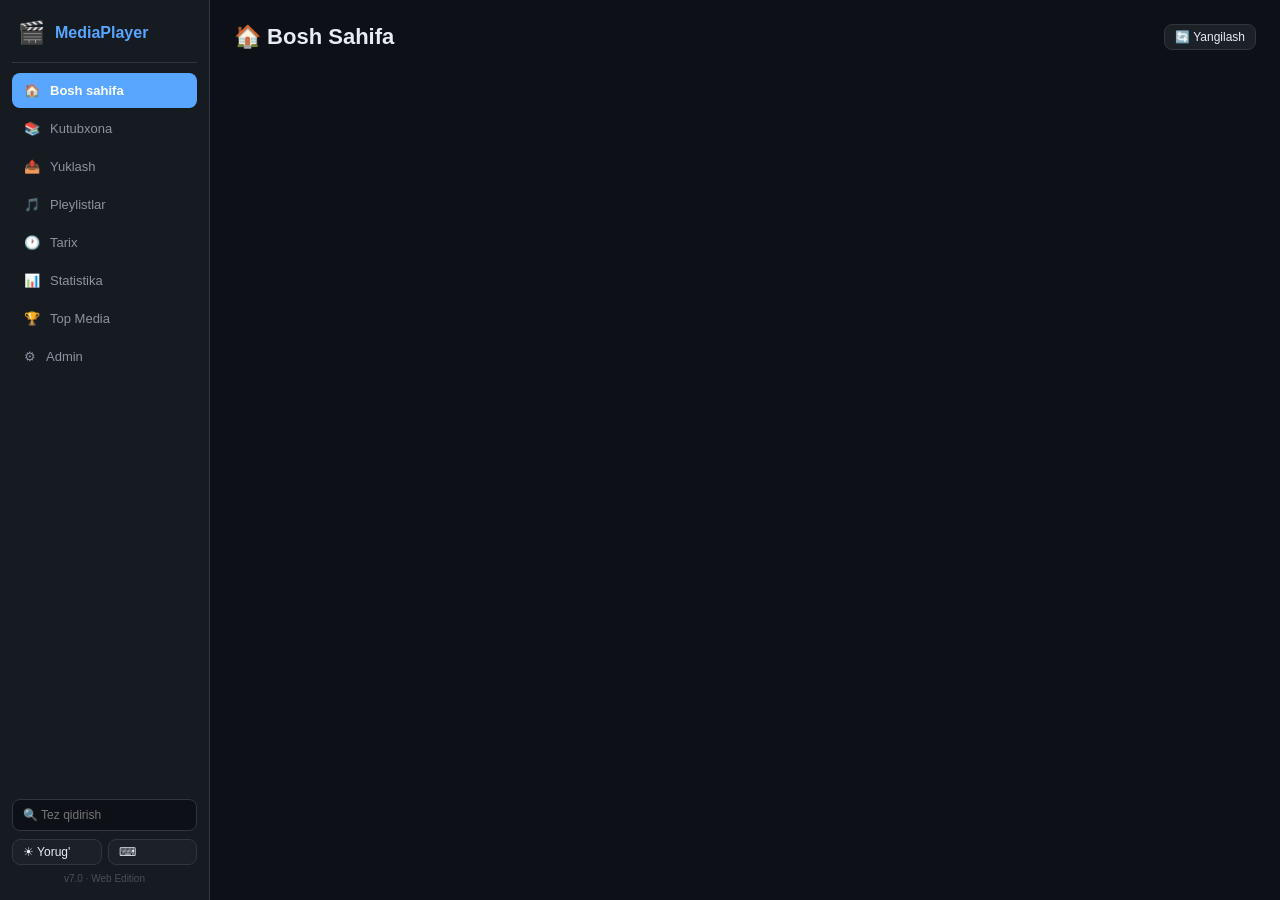
==== templates/index.html @ e61d44a0 "feat: Media Player Pro v7.0 — 10 ta yangi funksiya 1. Picture-in-Picture (PiP) rejimi    - Video kic" ====
<!DOCTYPE html>
<html lang="uz" data-theme="dark">
<head>
<meta charset="UTF-8">
<meta name="viewport" content="width=device-width, initial-scale=1.0">
<title>🎬 Media Player Pro v7.0</title>
<link rel="stylesheet" href="/static/css/style.css">
<script src="https://cdn.jsdelivr.net/npm/chart.js@4.4.0/dist/chart.umd.min.js"></script>
</head>
<body>
<div id="app">

  <!-- ═══ SIDEBAR ═══════════════════════════ -->
  <aside class="sidebar" id="sidebar">
    <div class="sidebar-logo">
      <span class="logo-icon">🎬</span>
      <span class="logo-text">MediaPlayer</span>
    </div>
    <div class="sidebar-sep"></div>
    <nav class="sidebar-nav">
      <button class="nav-btn active" data-page="home">🏠<span>Bosh sahifa</span></button>
      <button class="nav-btn" data-page="library">📚<span>Kutubxona</span></button>
      <button class="nav-btn" data-page="upload">📤<span>Yuklash</span></button>
      <button class="nav-btn" data-page="playlists">🎵<span>Pleylistlar</span></button>
      <button class="nav-btn" data-page="history">🕐<span>Tarix</span></button>
      <button class="nav-btn" data-page="stats">📊<span>Statistika</span></button>
      <button class="nav-btn" data-page="top">🏆<span>Top Media</span></button>
      <button class="nav-btn" data-page="admin">⚙<span>Admin</span></button>
    </nav>
    <div class="sidebar-footer">
      <div class="quick-search-wrap">
        <input type="text" id="quickSearch" class="quick-search" placeholder="🔍 Tez qidirish">
      </div>
      <div class="sidebar-footer-btns">
        <button class="btn btn-sm sidebar-extra-btn" id="themeToggle" onclick="toggleTheme()">☀ Yorug'</button>
        <button class="btn btn-sm sidebar-extra-btn" onclick="showShortcuts()">⌨</button>
      </div>
      <div class="version-label">v7.0 · Web Edition</div>
    </div>
  </aside>

  <!-- ═══ MAIN CONTENT ══════════════════════ -->
  <main class="main-content">


    <!-- HOME PAGE -->
    <section class="page active" id="page-home">
      <div class="page-header">
        <h1>🏠 Bosh Sahifa</h1>
        <button class="btn btn-sm" onclick="loadHome()">🔄 Yangilash</button>
      </div>
      <div id="statsGrid" class="stats-grid"></div>
      <div id="continueSection"></div>
      <div id="recentSection"></div>
    </section>

    <!-- LIBRARY PAGE -->
    <section class="page" id="page-library">
      <div class="page-header">
        <h1>📚 Media Kutubxona</h1>
        <div class="view-toggle">
          <button class="btn btn-sm active" id="gridViewBtn" onclick="setView('grid')">⊞ Grid</button>
          <button class="btn btn-sm" id="listViewBtn" onclick="setView('list')">☰ List</button>
        </div>
      </div>
      <div class="filter-bar">
        <input type="text" id="libSearch" class="filter-input" placeholder="🔍 Qidirish..." oninput="debounceSearch()">
        <select id="libType" class="filter-select" onchange="loadLibrary()">
          <option value="">Barchasi</option>
          <option value="video">🎬 Video</option>
          <option value="audio">🎵 Audio</option>
          <option value="image">🖼 Rasm</option>
          <option value="book">📚 Kitob</option>
        </select>
        <select id="libCategory" class="filter-select" onchange="loadLibrary()">
          <option value="">Barcha kategoriyalar</option>
        </select>
        <select id="libGenre" class="filter-select" onchange="loadLibrary()">
          <option value="">Barcha janrlar</option>
        </select>
        <select id="libSort" class="filter-select" onchange="loadLibrary()">
          <option value="added_at">📅 Yangi</option>
          <option value="title">🔤 Nomi</option>
          <option value="rating">⭐ Reyting</option>
          <option value="views">👁 Ko'rishlar</option>
          <option value="year">📆 Yil</option>
        </select>
        <label class="filter-checkbox">
          <input type="checkbox" id="libFav" onchange="loadLibrary()"> ❤ Sevimlilar
        </label>
      </div>
      <div id="mediaGrid" class="media-grid"></div>
      <div class="pagination" id="libPagination"></div>
    </section>

    <!-- UPLOAD PAGE -->
    <section class="page" id="page-upload">
      <div class="page-header"><h1>📤 Media Yuklash</h1></div>
      <div class="upload-tabs">
        <button class="upload-tab-btn active" data-tab="file" onclick="showUploadTab('file')">📂 Fayl</button>
        <button class="upload-tab-btn" data-tab="url" onclick="showUploadTab('url')">🌐 URL</button>
        <button class="upload-tab-btn" data-tab="bulk" onclick="showUploadTab('bulk')">📦 Papka import</button>
        <button class="upload-tab-btn" data-tab="watchFolder" onclick="showUploadTab('watchFolder')">👁 Papka kuzatish</button>
      </div>

      <!-- File upload tab -->
      <div id="fileUploadTab" class="upload-container">
        <div id="dropZone" class="drop-zone" ondragover="dragOver(event)" ondragleave="dragLeave()" ondrop="dropFiles(event)" onclick="document.getElementById('fileInput').click()">
          <div class="drop-icon">📂</div>
          <div class="drop-text">Fayllarni bu yerga tashlang yoki bosing</div>
          <div class="drop-sub">MP4 · MKV · MP3 · WAV · JPG · PNG · PDF · EPUB va boshqalar</div>
        </div>
        <input type="file" id="fileInput" multiple accept=".mp4,.mkv,.avi,.mov,.webm,.wmv,.mp3,.wav,.flac,.m4a,.ogg,.opus,.jpg,.jpeg,.png,.gif,.webp,.pdf,.epub,.txt,.fb2" style="display:none" onchange="handleFiles(this.files)">
        <div id="selectedFiles" class="selected-files"></div>
        <div class="upload-form card">
          <h3>Media ma'lumotlari</h3>
          <div class="form-grid">
            <div class="form-group full"><label>Sarlavha *</label>
              <input type="text" id="upTitle" class="form-input" placeholder="Media nomi"></div>
            <div class="form-group full"><label>Tavsif</label>
              <textarea id="upDesc" class="form-input" rows="2" placeholder="Qisqacha tavsif..."></textarea></div>
            <div class="form-group"><label>Tur</label>
              <select id="upType" class="form-input">
                <option value="video">🎬 Video</option>
                <option value="audio">🎵 Audio</option>
                <option value="image">🖼 Rasm</option>
                <option value="book">📚 Kitob/PDF</option>
              </select></div>
            <div class="form-group"><label>Kategoriya</label>
              <select id="upCategory" class="form-input"></select></div>
            <div class="form-group"><label>Janr</label>
              <input type="text" id="upGenre" class="form-input" placeholder="Drama, Komediya..."></div>
            <div class="form-group"><label>Yil</label>
              <input type="number" id="upYear" class="form-input" min="1900" max="2030" value="2024"></div>
            <div class="form-group"><label>Reyting (0–5)</label>
              <input type="number" id="upRating" class="form-input" min="0" max="5" step="0.5" value="0"></div>
            <div class="form-group"><label>Fayl rejimi</label>
              <select id="upMode" class="form-input">
                <option value="copy">📋 Nusxa olish</option>
                <option value="link">🔗 Havola</option>
              </select></div>
          </div>
          <button class="btn btn-primary btn-lg" id="uploadBtn" onclick="doUpload()">⬆ Yuklash</button>
          <div id="uploadProgress" class="upload-progress-bar" style="display:none">
            <div class="progress-fill" id="uploadFill"></div>
          </div>
          <div id="uploadStatus" class="upload-status"></div>
        </div>
      </div>

      <!-- URL tab -->
      <div id="urlUploadTab" class="upload-container" style="display:none">
        <div class="card">
          <h3 style="margin-bottom:16px">🌐 Saytdan yuklash (URL)</h3>
          <div class="form-grid">
            <div class="form-group full"><label>Fayl URL *</label>
              <input type="url" id="urlInput" class="form-input" placeholder="https://example.com/video.mp4"></div>
            <div class="form-group full"><label>Sarlavha</label>
              <input type="text" id="urlTitle" class="form-input" placeholder="Avtomatik aniqlanadi"></div>
            <div class="form-group"><label>Tur</label>
              <select id="urlType" class="form-input">
                <option value="video">🎬 Video</option>
                <option value="audio">🎵 Audio</option>
                <option value="image">🖼 Rasm</option>
                <option value="book">📚 Kitob/PDF</option>
              </select></div>
            <div class="form-group"><label>Kategoriya</label>
              <select id="urlCategory" class="form-input"></select></div>
            <div class="form-group"><label>Janr</label>
              <input type="text" id="urlGenre" class="form-input"></div>
            <div class="form-group"><label>Yil</label>
              <input type="number" id="urlYear" class="form-input" min="1900" max="2030" value="2024"></div>
            <div class="form-group"><label>Reyting (0–5)</label>
              <input type="number" id="urlRating" class="form-input" min="0" max="5" step="0.5" value="0"></div>
            <div class="form-group full"><label>Tavsif</label>
              <textarea id="urlDesc" class="form-input" rows="2"></textarea></div>
            <div class="form-group full"><label>URL rejimi</label>
              <select id="urlMode" class="form-input">
                <option value="stream">🔗 Stream (yuklamasdan ko'rish)</option>
                <option value="download">⬇ Serverga yuklash</option>
              </select></div>
          </div>
          <button class="btn btn-primary btn-lg" id="urlDownloadBtn" onclick="doUrlDownload()">➕ Qo'shish</button>
          <div id="urlStatus" class="upload-status" style="margin-top:12px"></div>
        </div>
      </div>


      <!-- Bulk Import tab -->
      <div id="bulkUploadTab" class="upload-container" style="display:none">
        <div class="card">
          <h3 style="margin-bottom:8px">📦 Papkadan ommaviy import</h3>
          <p style="font-size:13px;color:var(--text-secondary);margin-bottom:20px">
            Belgilangan papkadagi barcha media fayllarni bir martada bazaga qo'shish
          </p>
          <div class="form-grid">
            <div class="form-group full">
              <label>Papka yo'li *</label>
              <input type="text" id="bulkImportPath" class="form-input" placeholder="/home/user/Videos yoki C:\Users\Videos">
            </div>
            <div class="form-group">
              <label>Kategoriya</label>
              <select id="bulkImportCat" class="form-input"></select>
            </div>
            <div class="form-group" style="justify-content:flex-end;padding-top:20px">
              <label class="filter-checkbox">
                <input type="checkbox" id="bulkImportRecursive"> 📂 Ichki papkalarni ham skanerlash
              </label>
            </div>
          </div>
          <button class="btn btn-primary btn-lg" id="bulkImportBtn" onclick="doBulkImport()" style="margin-top:12px">
            📂 Import qilish
          </button>
          <div id="bulkImportStatus" class="upload-status" style="margin-top:12px"></div>
          <div class="upload-note" style="margin-top:16px">
            <p>💡 Bu funksiya fayllarni <strong>havolalar</strong> sifatida qo'shadi (ko'chirish amalga oshirilmaydi).
            Faqat bazaga yo'l saqlanadi. Mavjud fayllar o'tkazib yuboriladi.</p>
          </div>
        </div>
      </div>

      <!-- Watch Folder tab -->
      <div id="watchFolderTab" class="upload-container" style="display:none">
        <div class="card" style="margin-bottom:16px">
          <h3 style="margin-bottom:8px">👁 Papka qo'shish</h3>
          <p style="font-size:13px;color:var(--text-secondary);margin-bottom:16px">
            Belgilangan papkaga yangi fayl tushsa, "Skan" tugmasi orqali avtomatik bazaga qo'shiladi
          </p>
          <div style="display:flex;gap:10px;align-items:flex-end">
            <div class="form-group" style="flex:1">
              <label>Papka yo'li</label>
              <input type="text" id="watchFolderPath" class="form-input" placeholder="/home/user/Videos">
            </div>
            <button class="btn btn-primary" onclick="addWatchFolder()">+ Qo'shish</button>
            <button class="btn btn-sm" onclick="scanAllFolders()" title="Barcha aktiv papkalarni skanerlash">🔍 Hammasini skanla</button>
          </div>
        </div>
        <div id="watchFolderList"></div>
      </div>
    </section>

    <!-- PLAYLISTS PAGE -->
    <section class="page" id="page-playlists">
      <div class="page-header">
        <h1>🎵 Pleylistlar</h1>
        <button class="btn btn-primary" onclick="showCreatePlaylist()">+ Yangi pleylist</button>
      </div>
      <div id="playlistsGrid" class="playlists-grid"></div>
      <div id="playlistDetail" class="playlist-detail" style="display:none"></div>
    </section>

    <!-- HISTORY PAGE -->
    <section class="page" id="page-history">
      <div class="page-header">
        <h1>🕐 Ko'rish Tarixi</h1>
        <button class="btn btn-danger" onclick="clearHistory()">🗑 Tozalash</button>
      </div>
      <div id="historyTable" class="history-table-wrap"></div>
    </section>

    <!-- STATS PAGE -->
    <section class="page" id="page-stats">
      <div class="page-header">
        <h1>📊 Ko'rish Statistikasi</h1>
        <div style="display:flex;gap:8px;align-items:center">
          <select id="statsPeriodSel" class="filter-select" onchange="loadStatsPage()">
            <option value="daily">📅 Kunlik (30 kun)</option>
            <option value="weekly">📆 Haftalik</option>
          </select>
          <button class="btn btn-sm" onclick="loadStatsPage()">🔄</button>
        </div>
      </div>
      <div class="stats-summary-row">
        <div class="stat-card">
          <div class="stat-val" style="color:var(--accent-success)" id="totalWatchTime">—</div>
          <div class="stat-label">⏱ Jami ko'rish vaqti</div>
        </div>
      </div>
      <div class="card" style="margin-top:16px;padding:20px">
        <h3 style="margin-bottom:16px;color:var(--text-secondary);font-size:14px">📈 Ko'rish grafigi</h3>
        <div id="statsChartWrap">
          <div class="loading"><div class="spinner"></div> Yuklanmoqda...</div>
        </div>
      </div>
      <div id="watchTimePerMedia" style="margin-top:16px"></div>
    </section>

    <!-- TOP MEDIA PAGE -->
    <section class="page" id="page-top">
      <div class="page-header">
        <h1>🏆 Top Media Reytingi</h1>
        <div style="display:flex;gap:8px;align-items:center">
          <select id="topSortSel" class="filter-select" onchange="loadTopPage()">
            <option value="views">👁 Ko'rishlar bo'yicha</option>
            <option value="rating">⭐ Reyting bo'yicha</option>
          </select>
          <button class="btn btn-sm" onclick="loadTopPage()">🔄</button>
        </div>
      </div>
      <div id="topMediaList"></div>
    </section>

    <!-- ADMIN PAGE -->
    <section class="page" id="page-admin">
      <div class="page-header"><h1>⚙ Admin Panel</h1></div>
      <div class="admin-tabs">
        <button class="tab-btn active" onclick="showAdminTab('media')">📋 Media</button>
        <button class="tab-btn" onclick="showAdminTab('categories')">🏷 Kategoriyalar</button>
        <button class="tab-btn" onclick="showAdminTab('settings')">⚙ Sozlamalar</button>
        <button class="tab-btn" onclick="showAdminTab('backup')">💾 Backup</button>
      </div>
      <div id="adminContent" class="admin-content"></div>
    </section>

  </main>
</div>


<!-- ═══ VIDEO PLAYER MODAL ════════════════════════════════ -->
<div id="playerModal" class="modal" style="display:none">
  <div class="modal-overlay" onclick="closePlayer()"></div>
  <div class="modal-content player-modal">
    <button class="modal-close" onclick="closePlayer()">✕</button>
    <div class="player-title" id="playerTitle"></div>
    <!-- Playlist nav -->
    <div id="playerPlaylistNav" class="player-playlist-nav" style="display:none">
      <button id="plPrevBtn" class="ctrl-btn" onclick="playlistPrev()">⏮ Oldingi</button>
      <span style="font-size:12px;color:var(--text-secondary)">Pleylist</span>
      <button id="plNextBtn" class="ctrl-btn" onclick="playlistNext()">Keyingi ⏭</button>
    </div>
    <div class="player-wrap">
      <video id="videoEl" class="video-player" preload="metadata" crossorigin="anonymous">
        Brauzer video formatini qo'llab-quvvatlamaydi.
      </video>
      <audio id="audioEl" class="audio-player" preload="metadata" style="display:none"></audio>
      <div class="player-overlay" id="playerOverlay" onclick="togglePlay()">
        <div class="play-icon" id="overlayIcon" style="display:none">▶</div>
      </div>
    </div>
    <div class="player-status" id="playerStatus">⏳ Yuklanmoqda...</div>
    <!-- Seek bar -->
    <div class="player-controls">
      <div class="seek-wrap">
        <span id="timeCur" class="time-label">0:00</span>
        <input type="range" id="seekBar" class="seek-bar" min="0" max="1000" value="0"
               oninput="onSeekMove(this.value)" onchange="onSeekRelease(this.value)">
        <span id="timeDur" class="time-label">0:00</span>
      </div>
      <!-- Main controls -->
      <div class="ctrl-row">
        <button class="ctrl-btn" id="playBtn" onclick="togglePlay()">▶</button>
        <button class="ctrl-btn" onclick="seekRelative(-10)">⏪ 10s</button>
        <button class="ctrl-btn" onclick="seekRelative(10)">10s ⏩</button>
        <button class="ctrl-btn" id="muteBtn" onclick="toggleMute()">🔊</button>
        <input type="range" id="volBar" class="vol-bar" min="0" max="100" value="80" oninput="setVolume(this.value)">
        <span id="volLabel" class="vol-label">80%</span>
        <select id="speedSel" class="speed-sel" onchange="setSpeed(this.value)">
          <option value="0.25">0.25x</option>
          <option value="0.5">0.5x</option>
          <option value="0.75">0.75x</option>
          <option value="1" selected>1.0x</option>
          <option value="1.25">1.25x</option>
          <option value="1.5">1.5x</option>
          <option value="2">2.0x</option>
          <option value="3">3.0x</option>
        </select>
        <button class="ctrl-btn" id="fullBtn" onclick="toggleFullscreen()">⛶</button>
      </div>
      <!-- Extra controls row: PiP, Screenshot, Loop -->
      <div class="ctrl-row ctrl-row-extra">
        <button class="ctrl-btn" id="pipBtn" onclick="togglePiP()" title="Picture-in-Picture">📺 PiP</button>
        <button class="ctrl-btn" onclick="takeScreenshot()" title="Screenshot olish (S)">📸 Screenshot</button>
        <button class="ctrl-btn" id="loopBtn" onclick="toggleLoop()" title="Loop rejimi (L)">🔁 Loop</button>
        <button class="ctrl-btn btn-sm" onclick="setLoopStart()" title="Loop boshini belgilash">[A</button>
        <button class="ctrl-btn btn-sm" onclick="setLoopEnd()"   title="Loop oxirini belgilash">B]</button>
        <button class="ctrl-btn btn-sm" onclick="resetLoop()" title="Loopni tozalash">↺</button>
        <span id="loopInfo" class="loop-info" style="display:none"></span>
        <div style="margin-left:auto">
          <button class="ctrl-btn btn-sm" onclick="openCommentsModal(State.player.mediaId)" title="Izohlar">💬 Izoh</button>
        </div>
      </div>
    </div>
    <div class="player-info" id="playerInfo"></div>
  </div>
</div>

<!-- ═══ IMAGE VIEWER MODAL ═════════════════════════════════ -->
<div id="imageViewerModal" class="modal" style="display:none">
  <div class="modal-overlay" onclick="closeImageViewer()"></div>
  <div class="modal-content image-viewer-modal">
    <button class="modal-close" onclick="closeImageViewer()">✕</button>
    <div class="player-title" id="imageViewerTitle"></div>
    <div class="image-viewer-wrap">
      <img id="imageViewerImg" class="viewer-image" src="" alt="">
    </div>
    <div class="player-info" id="imageViewerInfo"></div>
  </div>
</div>

<!-- ═══ BOOK VIEWER MODAL ══════════════════════════════════ -->
<div id="bookViewerModal" class="modal" style="display:none">
  <div class="modal-overlay" onclick="closeBookViewer()"></div>
  <div class="modal-content book-viewer-modal">
    <button class="modal-close" onclick="closeBookViewer()">✕</button>
    <div class="player-title" id="bookViewerTitle"></div>
    <iframe id="bookViewerFrame" class="book-frame" src="" style="display:none"></iframe>
    <div id="bookViewerText" style="display:none"></div>
  </div>
</div>

<!-- ═══ EDIT MEDIA MODAL ═══════════════════════════════════ -->
<div id="editModal" class="modal" style="display:none">
  <div class="modal-overlay" onclick="closeEdit()"></div>
  <div class="modal-content edit-modal">
    <button class="modal-close" onclick="closeEdit()">✕</button>
    <h2>✏ Media tahrirlash</h2>
    <input type="hidden" id="editId">
    <div class="form-grid">
      <div class="form-group full"><label>Sarlavha</label>
        <input type="text" id="editTitle" class="form-input"></div>
      <div class="form-group full"><label>Tavsif</label>
        <textarea id="editDesc" class="form-input" rows="3"></textarea></div>
      <div class="form-group"><label>Kategoriya</label>
        <select id="editCategory" class="form-input"></select></div>
      <div class="form-group"><label>Janr</label>
        <input type="text" id="editGenre" class="form-input"></div>
      <div class="form-group"><label>Yil</label>
        <input type="number" id="editYear" class="form-input" min="1900" max="2030"></div>
      <div class="form-group"><label>Reyting (0–5)</label>
        <input type="number" id="editRating" class="form-input" min="0" max="5" step="0.5"></div>
    </div>
    <button class="btn btn-primary" onclick="saveEdit()">💾 Saqlash</button>
  </div>
</div>

<!-- ═══ RENAME MODAL ════════════════════════════════════════ -->
<div id="renameModal" class="modal" style="display:none">
  <div class="modal-overlay" onclick="closeRenameModal()"></div>
  <div class="modal-content edit-modal">
    <button class="modal-close" onclick="closeRenameModal()">✕</button>
    <h2>🏷 Nomini o'zgartirish</h2>
    <input type="hidden" id="renameId">
    <div class="form-grid">
      <div class="form-group full">
        <label>Yangi sarlavha *</label>
        <input type="text" id="renameTitle" class="form-input" placeholder="Media sarlavhasi"
               onkeydown="if(event.key==='Enter') doRename()">
      </div>
      <div class="form-group full" id="renameFilenameRow">
        <label>Fayl nomi (ixtiyoriy)</label>
        <input type="text" id="renameFilename" class="form-input" placeholder="video.mp4">
        <small style="color:var(--text-muted);font-size:11px;margin-top:4px">
          ⚠ Fayl nomini o'zgartirish diskdagi faylni ham o'zgartiradi
        </small>
      </div>
    </div>
    <button class="btn btn-primary" onclick="doRename()">✓ Saqlash</button>
  </div>
</div>


<!-- ═══ COMMENTS MODAL ══════════════════════════════════════ -->
<div id="commentsModal" class="modal" style="display:none">
  <div class="modal-overlay" onclick="closeCommentsModal()"></div>
  <div class="modal-content comments-modal">
    <button class="modal-close" onclick="closeCommentsModal()">✕</button>
    <h2>💬 Izohlar</h2>
    <input type="hidden" id="commentsMediaId">
    <div id="commentsList" class="comments-list"></div>
    <div class="comment-input-wrap">
      <textarea id="newCommentText" class="form-input" rows="3"
        placeholder="Izoh yozing... (shaxsiy eslatmalar, taassurotlar)"
        onkeydown="if(event.ctrlKey && event.key==='Enter') addComment()"></textarea>
      <div style="display:flex;justify-content:flex-end;margin-top:8px;gap:8px">
        <small style="color:var(--text-muted);font-size:11px;align-self:center">Ctrl+Enter — yuborish</small>
        <button class="btn btn-primary" onclick="addComment()">💬 Qo'shish</button>
      </div>
    </div>
  </div>
</div>

<!-- ═══ CREATE PLAYLIST MODAL ══════════════════════════════ -->
<div id="createPlaylistModal" class="modal" style="display:none">
  <div class="modal-overlay" onclick="closeCreatePlaylist()"></div>
  <div class="modal-content edit-modal">
    <button class="modal-close" onclick="closeCreatePlaylist()">✕</button>
    <h2>🎵 Yangi Pleylist</h2>
    <div class="form-grid">
      <div class="form-group full"><label>Nomi *</label>
        <input type="text" id="newPlName" class="form-input" placeholder="Pleylist nomi"
               onkeydown="if(event.key==='Enter') doCreatePlaylist()"></div>
      <div class="form-group full"><label>Tavsif</label>
        <textarea id="newPlDesc" class="form-input" rows="2" placeholder="Ixtiyoriy tavsif..."></textarea></div>
      <div class="form-group"><label>Rang</label>
        <input type="color" id="newPlColor" value="#58a6ff"
               style="height:38px;width:80px;padding:2px;border:1px solid var(--border);border-radius:var(--radius);background:var(--bg-secondary);cursor:pointer"></div>
    </div>
    <button class="btn btn-primary" onclick="doCreatePlaylist()">✓ Yaratish</button>
  </div>
</div>

<!-- ═══ EDIT PLAYLIST MODAL ════════════════════════════════ -->
<div id="editPlaylistModal" class="modal" style="display:none">
  <div class="modal-overlay" onclick="closeEditPlaylist()"></div>
  <div class="modal-content edit-modal">
    <button class="modal-close" onclick="closeEditPlaylist()">✕</button>
    <h2>✏ Pleylistni tahrirlash</h2>
    <input type="hidden" id="editPlId">
    <div class="form-grid">
      <div class="form-group full"><label>Nomi *</label>
        <input type="text" id="editPlName" class="form-input"></div>
      <div class="form-group full"><label>Tavsif</label>
        <textarea id="editPlDesc" class="form-input" rows="2"></textarea></div>
      <div class="form-group"><label>Rang</label>
        <input type="color" id="editPlColor" value="#58a6ff"
               style="height:38px;width:80px;padding:2px;border:1px solid var(--border);border-radius:var(--radius);background:var(--bg-secondary);cursor:pointer"></div>
    </div>
    <button class="btn btn-primary" onclick="doEditPlaylist()">💾 Saqlash</button>
  </div>
</div>

<!-- ═══ QUICK ADD TO PLAYLIST MODAL ════════════════════════ -->
<div id="quickAddToPlaylistModal" class="modal" style="display:none">
  <div class="modal-overlay" onclick="closeQuickAddToPlaylist()"></div>
  <div class="modal-content edit-modal">
    <button class="modal-close" onclick="closeQuickAddToPlaylist()">✕</button>
    <h2>➕ Pleylistga qo'shish</h2>
    <input type="hidden" id="quickAddMediaId">
    <div id="quickAddPlList" class="quick-pl-list"></div>
  </div>
</div>

<!-- ═══ ADD MEDIA TO PLAYLIST MODAL ════════════════════════ -->
<div id="addMediaToPlaylistModal" class="modal" style="display:none">
  <div class="modal-overlay" onclick="closeAddMediaToPlaylist()"></div>
  <div class="modal-content add-media-modal">
    <button class="modal-close" onclick="closeAddMediaToPlaylist()">✕</button>
    <h2>📎 Pleylistga media qo'shish</h2>
    <input type="hidden" id="addMtoPl_plId">
    <div class="filter-bar" style="margin-bottom:12px">
      <input type="text" id="addMtoPl_search" class="filter-input" placeholder="🔍 Qidirish..."
             oninput="debounceAddMediaSearch()">
      <select id="addMtoPl_type" class="filter-select"
              onchange="loadAddMediaToPlaylistList(parseInt($('addMtoPl_plId').value), $('addMtoPl_search').value)">
        <option value="">Barchasi</option>
        <option value="video">🎬 Video</option>
        <option value="audio">🎵 Audio</option>
        <option value="image">🖼 Rasm</option>
        <option value="book">📚 Kitob</option>
      </select>
    </div>
    <div id="addMtoPl_list" class="add-media-list"></div>
  </div>
</div>

<!-- ═══ KEYBOARD SHORTCUTS MODAL ═══════════════════════════ -->
<div id="shortcutsModal" class="modal" style="display:none">
  <div class="modal-overlay" onclick="closeShortcuts()"></div>
  <div class="modal-content edit-modal">
    <button class="modal-close" onclick="closeShortcuts()">✕</button>
    <h2>⌨ Klaviatura yorliqlari</h2>
    <table class="shortcuts-table">
      <thead><tr><th>Tugma</th><th>Amal</th></tr></thead>
      <tbody>
        <tr><td><kbd>Space</kbd></td><td>Ijro / To'xtatish</td></tr>
        <tr><td><kbd>←</kbd></td><td>10 soniya orqaga</td></tr>
        <tr><td><kbd>→</kbd></td><td>10 soniya oldinga</td></tr>
        <tr><td><kbd>↑</kbd></td><td>Ovozni oshirish (+10%)</td></tr>
        <tr><td><kbd>↓</kbd></td><td>Ovozni kamaytirish (-10%)</td></tr>
        <tr><td><kbd>M</kbd></td><td>Ovozni o'chirish / yoqish</td></tr>
        <tr><td><kbd>F</kbd></td><td>To'liq ekran</td></tr>
        <tr><td><kbd>L</kbd></td><td>Loop rejimini yoqish / o'chirish</td></tr>
        <tr><td><kbd>S</kbd></td><td>Screenshot olish 📸</td></tr>
        <tr><td><kbd>N</kbd></td><td>Keyingi (pleylist)</td></tr>
        <tr><td><kbd>P</kbd></td><td>Oldingi (pleylist)</td></tr>
        <tr><td><kbd>Esc</kbd></td><td>Yopish</td></tr>
      </tbody>
    </table>
  </div>
</div>

<!-- TOAST -->
<div id="toast" class="toast"></div>

<script src="/static/js/app.js"></script>
</body>
</html>
---- static/css/style.css ----
/* =========================================
   Media Player Pro v7.0 — Stylesheet
   ========================================= */
:root {
  --bg-primary:      #0d1117;
  --bg-secondary:    #161b22;
  --bg-card:         #1c2128;
  --bg-hover:        #262d36;
  --accent:          #58a6ff;
  --accent-hover:    #79b8ff;
  --accent-danger:   #f85149;
  --accent-success:  #3fb950;
  --accent-warn:     #d29922;
  --accent-purple:   #da7bff;
  --accent-orange:   #ff9500;
  --text-primary:    #e6edf3;
  --text-secondary:  #8b949e;
  --text-muted:      #484f58;
  --border:          #30363d;
  --radius:          8px;
  --radius-lg:       12px;
  --shadow:          0 8px 32px rgba(0,0,0,0.4);
  --transition:      0.18s ease;
}

[data-theme="light"] {
  --bg-primary:     #ffffff;
  --bg-secondary:   #f6f8fa;
  --bg-card:        #ffffff;
  --bg-hover:       #f0f3f6;
  --accent:         #0969da;
  --accent-hover:   #1a7fdb;
  --accent-danger:  #d1242f;
  --accent-success: #1a7f37;
  --accent-warn:    #9a6700;
  --accent-purple:  #8250df;
  --accent-orange:  #bc4c00;
  --text-primary:   #1f2328;
  --text-secondary: #57606a;
  --text-muted:     #8c959f;
  --border:         #d1d9e0;
  --shadow:         0 8px 32px rgba(0,0,0,0.12);
}

* { margin: 0; padding: 0; box-sizing: border-box; }

body {
  font-family: 'Segoe UI', 'Ubuntu', sans-serif;
  background: var(--bg-primary);
  color: var(--text-primary);
  height: 100vh;
  overflow: hidden;
}

#app { display: flex; height: 100vh; }

/* ── SCROLLBAR ── */
::-webkit-scrollbar { width: 6px; height: 6px; }
::-webkit-scrollbar-track { background: var(--bg-secondary); }
::-webkit-scrollbar-thumb { background: var(--border); border-radius: 3px; }
::-webkit-scrollbar-thumb:hover { background: var(--text-muted); }


/* ── SIDEBAR ── */
.sidebar {
  width: 210px;
  flex-shrink: 0;
  background: var(--bg-secondary);
  border-right: 1px solid var(--border);
  display: flex;
  flex-direction: column;
  padding: 0 12px 16px;
  overflow-y: auto;
}
.sidebar-logo {
  display: flex;
  align-items: center;
  gap: 10px;
  padding: 20px 6px 16px;
  color: var(--accent);
  font-size: 16px;
  font-weight: 700;
}
.logo-icon { font-size: 22px; }
.sidebar-sep { height: 1px; background: var(--border); margin-bottom: 10px; }
.sidebar-nav { display: flex; flex-direction: column; gap: 3px; flex: 1; }

.nav-btn {
  display: flex;
  align-items: center;
  gap: 10px;
  width: 100%;
  padding: 10px 12px;
  background: transparent;
  border: none;
  border-radius: var(--radius);
  color: var(--text-secondary);
  font-size: 13px;
  cursor: pointer;
  text-align: left;
  transition: var(--transition);
}
.nav-btn:hover { background: var(--bg-hover); color: var(--text-primary); }
.nav-btn.active { background: var(--accent); color: white; font-weight: 600; }

.sidebar-footer { margin-top: 16px; display: flex; flex-direction: column; gap: 8px; }
.quick-search-wrap {}
.quick-search {
  width: 100%;
  padding: 8px 10px;
  background: var(--bg-primary);
  border: 1px solid var(--border);
  border-radius: var(--radius);
  color: var(--text-primary);
  font-size: 12px;
  outline: none;
}
.quick-search:focus { border-color: var(--accent); }
.sidebar-footer-btns { display: flex; gap: 6px; }
.sidebar-extra-btn { flex: 1; font-size: 11px; }
.version-label { text-align: center; font-size: 10px; color: var(--text-muted); }

/* ── MAIN CONTENT ── */
.main-content { flex: 1; overflow-y: auto; padding: 24px; min-width: 0; }

/* ── PAGES ── */
.page { display: none; }
.page.active { display: block; }
.page-header {
  display: flex;
  align-items: center;
  justify-content: space-between;
  margin-bottom: 20px;
}
.page-header h1 { font-size: 22px; font-weight: 700; }

/* ── BUTTONS ── */
.btn {
  display: inline-flex;
  align-items: center;
  gap: 6px;
  padding: 8px 16px;
  background: var(--bg-card);
  color: var(--text-primary);
  border: 1px solid var(--border);
  border-radius: var(--radius);
  cursor: pointer;
  font-size: 13px;
  transition: var(--transition);
  white-space: nowrap;
  font-family: inherit;
}
.btn:hover { background: var(--bg-hover); border-color: var(--accent); color: var(--accent); }
.btn-primary { background: var(--accent); color: white; border: none; font-weight: 600; }
.btn-primary:hover { background: var(--accent-hover); color: white; }
.btn-danger  { background: var(--accent-danger); color: white; border: none; }
.btn-danger:hover { opacity: 0.85; color: white; }
.btn-success { background: var(--accent-success); color: white; border: none; }
.btn-sm  { padding: 5px 10px; font-size: 12px; }
.btn-lg  { padding: 12px 24px; font-size: 15px; width: 100%; justify-content: center; margin-top: 12px; }
.btn:disabled { opacity: 0.55; cursor: not-allowed; }

/* ── CARD ── */
.card {
  background: var(--bg-card);
  border: 1px solid var(--border);
  border-radius: var(--radius-lg);
  padding: 20px;
}

/* ── STATS GRID ── */
.stats-grid {
  display: grid;
  grid-template-columns: repeat(auto-fill, minmax(130px, 1fr));
  gap: 12px;
  margin-bottom: 24px;
}
.stat-card {
  background: var(--bg-card);
  border: 1px solid var(--border);
  border-radius: var(--radius-lg);
  padding: 16px 12px;
  text-align: center;
  transition: var(--transition);
}
.stat-card:hover { border-color: var(--accent); transform: translateY(-1px); }
.stat-val { font-size: 26px; font-weight: 700; line-height: 1.2; }
.stat-label { font-size: 11px; color: var(--text-secondary); margin-top: 4px; }

.stats-summary-row { display: flex; gap: 12px; flex-wrap: wrap; }
.stats-summary-row .stat-card { min-width: 160px; }

/* ── SECTION HEADERS ── */
.section-hdr {
  font-size: 16px;
  font-weight: 600;
  color: var(--text-secondary);
  margin: 0 0 12px;
  display: flex;
  align-items: center;
  gap: 8px;
}

/* ── CONTINUE WATCHING ── */
.continue-scroll {
  display: flex;
  gap: 12px;
  overflow-x: auto;
  padding-bottom: 8px;
  margin-bottom: 24px;
}
.continue-card {
  flex-shrink: 0;
  width: 160px;
  background: var(--bg-card);
  border: 1px solid var(--border);
  border-radius: var(--radius);
  padding: 12px;
  cursor: pointer;
  transition: var(--transition);
}
.continue-card:hover { border-color: var(--accent); }
.continue-title { font-size: 12px; font-weight: 600; margin-bottom: 6px; white-space: nowrap; overflow: hidden; text-overflow: ellipsis; }
.continue-pct { font-size: 10px; color: var(--text-secondary); margin: 4px 0; }
.mini-progress { height: 3px; background: var(--border); border-radius: 2px; margin: 4px 0 8px; }
.mini-progress-fill { height: 100%; background: var(--accent); border-radius: 2px; }


/* ── FILTER BAR ── */
.filter-bar {
  display: flex;
  flex-wrap: wrap;
  gap: 8px;
  margin-bottom: 16px;
  align-items: center;
}
.filter-input, .filter-select {
  padding: 8px 12px;
  background: var(--bg-secondary);
  border: 1px solid var(--border);
  border-radius: var(--radius);
  color: var(--text-primary);
  font-size: 13px;
  outline: none;
  font-family: inherit;
}
.filter-input { flex: 1; min-width: 180px; }
.filter-input:focus, .filter-select:focus { border-color: var(--accent); }
.filter-select option { background: var(--bg-secondary); }
.filter-checkbox { display: flex; align-items: center; gap: 6px; font-size: 13px; cursor: pointer; user-select: none; }

/* ── MEDIA GRID ── */
.media-grid {
  display: grid;
  grid-template-columns: repeat(auto-fill, minmax(190px, 1fr));
  gap: 14px;
}
.media-grid.list-view { grid-template-columns: 1fr; gap: 8px; }

/* ── MEDIA CARD ── */
.media-card {
  background: var(--bg-card);
  border: 1px solid var(--border);
  border-radius: var(--radius-lg);
  overflow: hidden;
  cursor: pointer;
  transition: var(--transition);
  position: relative;
}
.media-card:hover {
  border-color: var(--accent);
  transform: translateY(-2px);
  box-shadow: 0 8px 24px rgba(88,166,255,0.15);
}
.card-thumb {
  height: 110px;
  background: linear-gradient(135deg, var(--bg-secondary), var(--bg-hover));
  display: flex;
  align-items: center;
  justify-content: center;
  font-size: 40px;
  position: relative;
  overflow: hidden;
}
.card-play-overlay {
  position: absolute;
  inset: 0;
  background: rgba(0,0,0,0.5);
  display: flex;
  align-items: center;
  justify-content: center;
  opacity: 0;
  transition: var(--transition);
  font-size: 28px;
}
.media-card:hover .card-play-overlay { opacity: 1; }
.card-body { padding: 10px; }
.card-title {
  font-size: 12px;
  font-weight: 600;
  line-height: 1.4;
  display: -webkit-box;
  -webkit-line-clamp: 2;
  -webkit-box-orient: vertical;
  overflow: hidden;
  margin-bottom: 4px;
}
.card-meta { font-size: 11px; color: var(--text-secondary); display: flex; justify-content: space-between; margin-bottom: 4px; }
.card-progress { height: 3px; background: var(--border); border-radius: 2px; margin: 6px 0; }
.card-progress-fill { height: 100%; background: var(--accent); border-radius: 2px; }
.card-actions { display: flex; gap: 4px; padding: 6px 10px 10px; flex-wrap: wrap; }
.card-btn {
  flex: 1;
  padding: 5px;
  background: transparent;
  border: 1px solid var(--border);
  border-radius: 5px;
  cursor: pointer;
  font-size: 12px;
  color: var(--text-secondary);
  transition: var(--transition);
  font-family: inherit;
  min-width: 28px;
}
.card-btn:hover { background: var(--bg-hover); color: var(--text-primary); }
.card-btn.play { background: var(--accent); color: white; border: none; flex: 2; }
.card-btn.play:hover { background: var(--accent-hover); }
.card-btn.danger:hover { color: var(--accent-danger); border-color: var(--accent-danger); }
.card-btn.fav.active { color: var(--accent-danger); border-color: var(--accent-danger); }

/* ── LIST VIEW ── */
.list-item {
  background: var(--bg-card);
  border: 1px solid var(--border);
  border-radius: var(--radius);
  padding: 12px 16px;
  display: flex;
  align-items: center;
  gap: 12px;
  cursor: pointer;
  transition: var(--transition);
}
.list-item:hover { border-color: var(--accent); }
.list-item-icon { font-size: 24px; flex-shrink: 0; }
.list-item-info { flex: 1; min-width: 0; }
.list-item-title { font-weight: 600; font-size: 14px; }
.list-item-meta { font-size: 12px; color: var(--text-secondary); margin-top: 2px; }
.list-item-actions { display: flex; gap: 6px; flex-shrink: 0; }

/* ── PAGINATION ── */
.pagination { display: flex; justify-content: center; gap: 6px; margin-top: 20px; }
.page-btn {
  padding: 6px 12px;
  background: var(--bg-card);
  border: 1px solid var(--border);
  border-radius: var(--radius);
  cursor: pointer;
  color: var(--text-primary);
  font-size: 13px;
  font-family: inherit;
}
.page-btn:hover { border-color: var(--accent); }
.page-btn.active { background: var(--accent); color: white; border: none; }


/* ── UPLOAD ── */
.upload-tabs {
  display: flex;
  gap: 4px;
  margin-bottom: 16px;
  border-bottom: 1px solid var(--border);
  padding-bottom: 1px;
  flex-wrap: wrap;
}
.upload-tab-btn {
  padding: 8px 16px;
  background: transparent;
  border: none;
  border-bottom: 2px solid transparent;
  color: var(--text-secondary);
  cursor: pointer;
  font-size: 13px;
  margin-bottom: -2px;
  transition: var(--transition);
  font-family: inherit;
}
.upload-tab-btn:hover { color: var(--text-primary); }
.upload-tab-btn.active { color: var(--accent); border-bottom-color: var(--accent); font-weight: 600; }

.upload-container { max-width: 720px; }
.drop-zone {
  border: 2px dashed var(--border);
  border-radius: var(--radius-lg);
  padding: 40px 24px;
  text-align: center;
  cursor: pointer;
  transition: var(--transition);
  background: var(--bg-secondary);
  margin-bottom: 12px;
}
.drop-zone:hover, .drop-zone.dragover { border-color: var(--accent); background: var(--bg-hover); }
.drop-icon { font-size: 42px; margin-bottom: 12px; }
.drop-text { font-size: 16px; color: var(--text-primary); margin-bottom: 6px; }
.drop-sub { font-size: 12px; color: var(--text-muted); }

.selected-files { margin: 12px 0; }
.file-item {
  display: flex;
  align-items: center;
  justify-content: space-between;
  padding: 8px 12px;
  background: var(--bg-secondary);
  border: 1px solid var(--border);
  border-radius: var(--radius);
  margin-bottom: 6px;
  font-size: 13px;
}
.file-item-name { flex: 1; overflow: hidden; text-overflow: ellipsis; white-space: nowrap; }
.file-item-size { color: var(--text-secondary); margin: 0 10px; font-size: 11px; }
.file-remove { cursor: pointer; color: var(--accent-danger); font-size: 14px; }

.upload-form { margin-top: 16px; }
.upload-form h3 { margin-bottom: 16px; font-size: 15px; color: var(--text-secondary); }
.form-grid { display: grid; grid-template-columns: 1fr 1fr; gap: 12px; }
.form-group { display: flex; flex-direction: column; gap: 4px; }
.form-group.full { grid-column: 1 / -1; }
.form-group label { font-size: 12px; color: var(--text-secondary); }
.form-input {
  padding: 8px 12px;
  background: var(--bg-secondary);
  border: 1px solid var(--border);
  border-radius: var(--radius);
  color: var(--text-primary);
  font-size: 13px;
  outline: none;
  font-family: inherit;
}
.form-input:focus { border-color: var(--accent); }
textarea.form-input { resize: vertical; }

.upload-progress-bar { height: 6px; background: var(--bg-secondary); border-radius: 3px; margin-top: 12px; overflow: hidden; }
.progress-fill { height: 100%; background: var(--accent); border-radius: 3px; transition: width 0.3s ease; width: 0%; }
.upload-status { margin-top: 8px; font-size: 13px; color: var(--text-secondary); }
.upload-note {
  background: var(--bg-secondary);
  border: 1px solid var(--border);
  border-left: 3px solid var(--accent-warn);
  border-radius: var(--radius);
  padding: 12px 16px;
  font-size: 12px;
  color: var(--text-secondary);
  line-height: 1.6;
}

/* ── WATCH FOLDER ── */
.watch-folder-item {
  display: flex;
  align-items: center;
  gap: 12px;
  padding: 14px 16px;
  background: var(--bg-card);
  border: 1px solid var(--border);
  border-radius: var(--radius);
  margin-bottom: 8px;
  transition: var(--transition);
}
.watch-folder-item:hover { border-color: var(--accent); }
.watch-folder-item.inactive { opacity: 0.6; }
.wf-icon { font-size: 22px; flex-shrink: 0; }
.wf-info { flex: 1; min-width: 0; }
.wf-path { font-size: 13px; font-weight: 600; overflow: hidden; text-overflow: ellipsis; white-space: nowrap; }
.wf-meta { font-size: 11px; color: var(--text-secondary); margin-top: 2px; }
.wf-actions { display: flex; gap: 6px; flex-shrink: 0; flex-wrap: wrap; }


/* ── PLAYLISTS ── */
.playlists-grid { display: grid; grid-template-columns: repeat(auto-fill, minmax(220px, 1fr)); gap: 14px; }
.playlist-card {
  background: var(--bg-card);
  border: 1px solid var(--border);
  border-radius: var(--radius-lg);
  padding: 20px;
  cursor: pointer;
  transition: var(--transition);
}
.playlist-card:hover { border-color: var(--accent); box-shadow: 0 4px 16px rgba(88,166,255,0.12); }
.playlist-card-title { font-size: 16px; font-weight: 600; margin-bottom: 6px; }
.playlist-card-count { font-size: 12px; color: var(--text-secondary); margin-bottom: 12px; }
.playlist-card-actions { display: flex; gap: 6px; }

.playlist-detail { margin-top: 24px; }
.playlist-detail-header {
  display: flex;
  align-items: center;
  gap: 8px;
  margin-bottom: 16px;
  flex-wrap: wrap;
  padding-bottom: 16px;
  border-bottom: 1px solid var(--border);
}
.playlist-media-list { display: flex; flex-direction: column; gap: 8px; }
.playlist-item {
  display: flex;
  align-items: center;
  gap: 12px;
  padding: 12px 16px;
  background: var(--bg-card);
  border: 1px solid var(--border);
  border-radius: var(--radius);
  transition: var(--transition);
}
.playlist-item:hover { border-color: var(--accent); }
.pl-index { font-size: 12px; color: var(--text-muted); width: 24px; text-align: center; flex-shrink: 0; }
.pl-icon  { font-size: 20px; flex-shrink: 0; }
.pl-info  { flex: 1; min-width: 0; }
.pl-title { font-size: 13px; font-weight: 600; overflow: hidden; text-overflow: ellipsis; white-space: nowrap; }
.pl-meta  { font-size: 11px; color: var(--text-secondary); margin-top: 2px; }
.pl-actions { display: flex; gap: 6px; flex-shrink: 0; }

.quick-pl-list { display: flex; flex-direction: column; gap: 6px; }
.quick-pl-item {
  display: flex;
  align-items: center;
  gap: 10px;
  padding: 10px 14px;
  background: var(--bg-secondary);
  border: 1px solid var(--border);
  border-radius: var(--radius);
  cursor: pointer;
  transition: var(--transition);
  font-size: 13px;
}
.quick-pl-item:hover { border-color: var(--accent); background: var(--bg-hover); }

.add-media-modal { width: 580px; padding: 28px; max-height: 80vh; }
.add-media-list { max-height: 55vh; overflow-y: auto; display: flex; flex-direction: column; gap: 6px; }
.add-media-item {
  display: flex;
  align-items: center;
  gap: 10px;
  padding: 10px 12px;
  background: var(--bg-secondary);
  border: 1px solid var(--border);
  border-radius: var(--radius);
  font-size: 13px;
  transition: var(--transition);
}
.add-media-item:hover { border-color: var(--accent); }
.add-media-item.in-playlist { opacity: 0.6; }
.add-media-title { font-weight: 600; overflow: hidden; text-overflow: ellipsis; white-space: nowrap; }

/* ── HISTORY TABLE ── */
.history-table-wrap { overflow-x: auto; }
table { width: 100%; border-collapse: collapse; }
th, td { padding: 10px 14px; text-align: left; border-bottom: 1px solid var(--border); font-size: 13px; }
th {
  background: var(--bg-card);
  color: var(--text-secondary);
  font-weight: 600;
  font-size: 11px;
  text-transform: uppercase;
  letter-spacing: 0.5px;
}
tr:hover td { background: var(--bg-hover); }
.stars { color: #f0c040; }

/* ── ADMIN ── */
.admin-tabs {
  display: flex;
  gap: 4px;
  margin-bottom: 16px;
  border-bottom: 1px solid var(--border);
  padding-bottom: 1px;
}
.tab-btn {
  padding: 8px 18px;
  background: transparent;
  border: none;
  border-bottom: 2px solid transparent;
  color: var(--text-secondary);
  cursor: pointer;
  font-size: 13px;
  margin-bottom: -2px;
  transition: var(--transition);
  font-family: inherit;
}
.tab-btn:hover { color: var(--text-primary); }
.tab-btn.active { color: var(--accent); border-bottom-color: var(--accent); font-weight: 600; }

.admin-toolbar { display: flex; gap: 8px; margin-bottom: 12px; align-items: center; flex-wrap: wrap; }
.admin-toolbar .filter-input { max-width: 280px; }
.admin-table-wrap { overflow-x: auto; border-radius: var(--radius); }
.admin-table-wrap table { background: var(--bg-secondary); }
.admin-table-wrap th { position: sticky; top: 0; z-index: 1; }

.badge { display: inline-block; padding: 2px 7px; border-radius: 4px; font-size: 10px; font-weight: 600; }
.badge-video  { background: rgba(88,166,255,0.15);  color: var(--accent); }
.badge-audio  { background: rgba(210,153,34,0.15);  color: var(--accent-warn); }
.badge-image  { background: rgba(218,123,255,0.15); color: var(--accent-purple); }
.badge-book   { background: rgba(255,149,0,0.15);   color: var(--accent-orange); }
.badge-ok     { background: rgba(63,185,80,0.15);   color: var(--accent-success); }
.badge-err    { background: rgba(248,81,73,0.15);   color: var(--accent-danger); }

/* ── SETTINGS ── */
.settings-section { margin-bottom: 24px; }
.settings-section h3 { font-size: 14px; color: var(--text-secondary); margin-bottom: 12px; font-weight: 600; text-transform: uppercase; letter-spacing: 0.5px; }
.settings-row { display: flex; align-items: center; justify-content: space-between; padding: 10px 0; border-bottom: 1px solid var(--border); gap: 12px; }
.settings-label { font-size: 13px; }
.settings-desc  { font-size: 11px; color: var(--text-secondary); margin-top: 2px; }


/* ── MODAL ── */
.modal {
  position: fixed;
  inset: 0;
  z-index: 1000;
  display: flex;
  align-items: center;
  justify-content: center;
}
.modal-overlay {
  position: absolute;
  inset: 0;
  background: rgba(0,0,0,0.75);
  backdrop-filter: blur(4px);
}
.modal-content {
  position: relative;
  z-index: 1;
  background: var(--bg-secondary);
  border: 1px solid var(--border);
  border-radius: var(--radius-lg);
  max-height: 90vh;
  overflow-y: auto;
  box-shadow: var(--shadow);
}
.modal-close {
  position: absolute;
  top: 12px;
  right: 16px;
  background: transparent;
  border: none;
  color: var(--text-secondary);
  font-size: 20px;
  cursor: pointer;
  z-index: 2;
  transition: var(--transition);
  line-height: 1;
}
.modal-close:hover { color: var(--text-primary); }

/* ── PLAYER MODAL ── */
.player-modal { width: 90vw; max-width: 980px; padding: 0 0 16px; }
.player-title {
  padding: 14px 48px 12px 20px;
  font-size: 16px;
  font-weight: 700;
  border-bottom: 1px solid var(--border);
}
.player-playlist-nav {
  display: flex;
  align-items: center;
  justify-content: space-between;
  padding: 8px 16px;
  background: var(--bg-card);
  border-bottom: 1px solid var(--border);
}
.player-wrap { position: relative; background: #000; }
.video-player { width: 100%; max-height: 55vh; display: block; outline: none; }
.audio-player { width: 100%; display: block; background: #000; }
.player-overlay {
  position: absolute;
  inset: 0;
  display: flex;
  align-items: center;
  justify-content: center;
  cursor: pointer;
}
.play-icon {
  width: 70px;
  height: 70px;
  background: rgba(88,166,255,0.85);
  border-radius: 50%;
  display: flex;
  align-items: center;
  justify-content: center;
  font-size: 28px;
  color: white;
  transition: opacity 0.2s;
}
.player-status {
  text-align: center;
  font-size: 11px;
  color: var(--text-secondary);
  padding: 4px 12px;
  background: var(--bg-card);
  border-bottom: 1px solid var(--border);
}

/* ── PLAYER CONTROLS ── */
.player-controls { padding: 12px 16px 4px; }
.seek-wrap { display: flex; align-items: center; gap: 8px; margin-bottom: 10px; }
.seek-bar {
  flex: 1;
  height: 4px;
  -webkit-appearance: none;
  background: var(--bg-card);
  border-radius: 2px;
  outline: none;
  cursor: pointer;
}
.seek-bar::-webkit-slider-thumb {
  -webkit-appearance: none;
  width: 14px;
  height: 14px;
  background: var(--accent);
  border-radius: 50%;
  cursor: pointer;
}
.time-label { font-size: 11px; color: var(--text-secondary); min-width: 36px; }

.ctrl-row {
  display: flex;
  align-items: center;
  gap: 6px;
  flex-wrap: wrap;
  margin-bottom: 6px;
}
.ctrl-row-extra {
  padding-top: 6px;
  border-top: 1px solid var(--border);
  margin-top: 4px;
}

.ctrl-btn {
  padding: 6px 12px;
  background: var(--bg-card);
  border: 1px solid var(--border);
  border-radius: 6px;
  color: var(--text-primary);
  cursor: pointer;
  font-size: 12px;
  transition: var(--transition);
  font-family: inherit;
  white-space: nowrap;
}
.ctrl-btn:hover { background: var(--bg-hover); border-color: var(--accent); }
.ctrl-btn#playBtn { background: var(--accent); color: white; border: none; font-size: 16px; min-width: 48px; }
.ctrl-btn#playBtn:hover { background: var(--accent-hover); }
.ctrl-btn.active { background: var(--accent); color: white; border-color: var(--accent); }
.ctrl-btn:disabled { opacity: 0.45; cursor: not-allowed; }

.vol-bar {
  width: 80px;
  height: 4px;
  -webkit-appearance: none;
  background: var(--bg-card);
  border-radius: 2px;
  cursor: pointer;
}
.vol-bar::-webkit-slider-thumb {
  -webkit-appearance: none;
  width: 12px;
  height: 12px;
  background: var(--accent);
  border-radius: 50%;
}
.vol-label { font-size: 11px; color: var(--text-secondary); min-width: 32px; }
.speed-sel {
  padding: 5px 8px;
  background: var(--bg-secondary);
  border: 1px solid var(--border);
  border-radius: var(--radius);
  color: var(--text-primary);
  font-size: 12px;
  cursor: pointer;
  font-family: inherit;
}
.loop-info {
  font-size: 11px;
  color: var(--accent-warn);
  background: rgba(210,153,34,0.1);
  border: 1px solid rgba(210,153,34,0.3);
  border-radius: 4px;
  padding: 2px 8px;
}

.player-info {
  padding: 10px 16px 4px;
  font-size: 12px;
  color: var(--text-secondary);
  display: flex;
  flex-wrap: wrap;
  gap: 12px;
  border-top: 1px solid var(--border);
  margin-top: 8px;
}
.player-info span { display: flex; align-items: center; gap: 4px; }

/* ── IMAGE VIEWER ── */
.image-viewer-modal { width: 90vw; max-width: 1100px; padding: 0 0 16px; }
.image-viewer-wrap { overflow: auto; max-height: 75vh; display: flex; align-items: center; justify-content: center; background: #000; padding: 8px; }
.viewer-image { max-width: 100%; max-height: 73vh; object-fit: contain; border-radius: 4px; }

/* ── BOOK VIEWER ── */
.book-viewer-modal { width: 90vw; max-width: 900px; padding: 0 0 12px; }
.book-frame { width: 100%; height: 65vh; border: none; display: block; }

/* ── EDIT / RENAME MODALS ── */
.edit-modal { width: 520px; padding: 28px; }
.edit-modal h2 { margin-bottom: 20px; font-size: 18px; }


/* ══════════════════════════════════════════
   COMMENTS (Izohlar)
   ══════════════════════════════════════════ */
.comments-modal { width: 540px; padding: 28px; }
.comments-modal h2 { margin-bottom: 16px; font-size: 18px; }
.comments-list {
  max-height: 320px;
  overflow-y: auto;
  display: flex;
  flex-direction: column;
  gap: 8px;
  margin-bottom: 16px;
  padding-right: 4px;
}
.comment-item {
  background: var(--bg-primary);
  border: 1px solid var(--border);
  border-radius: var(--radius);
  padding: 10px 14px;
  transition: var(--transition);
}
.comment-item:hover { border-color: var(--accent); }
.comment-content {
  font-size: 13px;
  line-height: 1.6;
  color: var(--text-primary);
  margin-bottom: 6px;
  white-space: pre-wrap;
  word-break: break-word;
}
.comment-meta {
  display: flex;
  align-items: center;
  justify-content: space-between;
  font-size: 11px;
  color: var(--text-muted);
}
.comment-input-wrap {
  border-top: 1px solid var(--border);
  padding-top: 14px;
}

/* ══════════════════════════════════════════
   STATS PAGE (Ko'rish statistikasi)
   ══════════════════════════════════════════ */
.watch-time-list {
  display: flex;
  flex-direction: column;
  gap: 10px;
}
.watch-time-item {
  display: flex;
  align-items: center;
  gap: 12px;
  padding: 12px 16px;
  background: var(--bg-card);
  border: 1px solid var(--border);
  border-radius: var(--radius);
  transition: var(--transition);
}
.watch-time-item:hover { border-color: var(--accent); }
.wt-icon { font-size: 22px; flex-shrink: 0; }
.wt-info { flex: 1; min-width: 0; }
.wt-title { font-size: 13px; font-weight: 600; overflow: hidden; text-overflow: ellipsis; white-space: nowrap; margin-bottom: 6px; }
.wt-bar-wrap { height: 4px; background: var(--border); border-radius: 2px; overflow: hidden; }
.wt-bar { height: 100%; background: linear-gradient(90deg, var(--accent), var(--accent-purple)); border-radius: 2px; min-width: 4px; transition: width 0.6s ease; }
.wt-time { font-size: 12px; color: var(--accent); font-weight: 600; flex-shrink: 0; white-space: nowrap; }

/* ══════════════════════════════════════════
   TOP MEDIA PAGE (Reyting)
   ══════════════════════════════════════════ */
#topMediaList {
  display: flex;
  flex-direction: column;
  gap: 10px;
  margin-top: 4px;
}
.top-media-item {
  display: flex;
  align-items: center;
  gap: 14px;
  padding: 14px 20px;
  background: var(--bg-card);
  border: 1px solid var(--border);
  border-radius: var(--radius-lg);
  transition: var(--transition);
}
.top-media-item:hover {
  border-color: var(--accent);
  box-shadow: 0 4px 16px rgba(88,166,255,0.1);
  transform: translateX(2px);
}
.top-rank {
  width: 40px;
  text-align: center;
  font-size: 22px;
  flex-shrink: 0;
}
.top-icon { font-size: 24px; flex-shrink: 0; }
.top-info { flex: 1; min-width: 0; }
.top-title { font-size: 15px; font-weight: 600; overflow: hidden; text-overflow: ellipsis; white-space: nowrap; margin-bottom: 4px; }
.top-meta { font-size: 12px; color: var(--text-secondary); display: flex; align-items: center; gap: 4px; flex-wrap: wrap; }
.top-stats { display: flex; flex-direction: column; gap: 4px; align-items: flex-end; flex-shrink: 0; }
.top-stat { font-size: 12px; color: var(--text-secondary); display: flex; align-items: center; gap: 4px; white-space: nowrap; }
.top-stat span { font-size: 14px; }

/* ══════════════════════════════════════════
   KEYBOARD SHORTCUTS TABLE
   ══════════════════════════════════════════ */
.shortcuts-table { width: 100%; border-collapse: collapse; }
.shortcuts-table th, .shortcuts-table td { padding: 9px 14px; border-bottom: 1px solid var(--border); font-size: 13px; text-align: left; }
.shortcuts-table th { background: var(--bg-card); color: var(--text-secondary); font-weight: 600; font-size: 11px; text-transform: uppercase; }
.shortcuts-table tr:last-child td { border-bottom: none; }
kbd {
  display: inline-block;
  padding: 2px 8px;
  background: var(--bg-primary);
  border: 1px solid var(--border);
  border-bottom: 2px solid var(--border);
  border-radius: 4px;
  font-family: monospace;
  font-size: 12px;
  color: var(--text-primary);
}

/* ── CAT DOT ── */
.cat-dot { display: inline-block; width: 8px; height: 8px; border-radius: 50%; margin-right: 4px; }

/* ── TOAST ── */
.toast {
  position: fixed;
  bottom: 32px;
  left: 50%;
  transform: translateX(-50%) translateY(20px);
  background: var(--bg-card);
  border: 1px solid var(--border);
  border-left-width: 4px;
  border-radius: var(--radius);
  padding: 12px 24px;
  font-size: 14px;
  font-weight: 500;
  opacity: 0;
  transition: opacity 0.25s, transform 0.25s;
  z-index: 9999;
  pointer-events: none;
  white-space: nowrap;
  max-width: 420px;
}
.toast.show { opacity: 1; transform: translateX(-50%) translateY(0); }
.toast.info    { border-left-color: var(--accent); }
.toast.success { border-left-color: var(--accent-success); }
.toast.error   { border-left-color: var(--accent-danger); }
.toast.warn    { border-left-color: var(--accent-warn); }

/* ── EMPTY STATE ── */
.empty-state { text-align: center; padding: 60px 20px; color: var(--text-secondary); }
.empty-state .empty-icon { font-size: 52px; margin-bottom: 12px; }
.empty-state p { font-size: 15px; }

/* ── LOADING ── */
.loading { display: flex; align-items: center; justify-content: center; padding: 40px; color: var(--text-secondary); gap: 10px; }
.spinner { width: 20px; height: 20px; border: 2px solid var(--border); border-top-color: var(--accent); border-radius: 50%; animation: spin 0.7s linear infinite; }
@keyframes spin { to { transform: rotate(360deg); } }

/* ── VIEW TOGGLE ── */
.view-toggle { display: flex; gap: 4px; }
.view-toggle .btn.active { background: var(--accent); color: white; border-color: var(--accent); }

/* ── RESPONSIVE ── */
@media (max-width: 768px) {
  .sidebar { width: 60px; }
  .sidebar-logo .logo-text, .nav-btn span, .sidebar-footer { display: none; }
  .nav-btn { justify-content: center; padding: 10px; }
  .main-content { padding: 16px; }
  .form-grid { grid-template-columns: 1fr; }
  .edit-modal, .comments-modal { width: 95vw; padding: 20px; }
  .player-modal { width: 99vw; }
  .top-media-item { padding: 12px; gap: 10px; }
  .ctrl-row-extra .ctrl-btn { font-size: 11px; padding: 5px 8px; }
}

@media (max-width: 480px) {
  .stats-grid { grid-template-columns: repeat(2, 1fr); }
  .top-stats { display: none; }
}
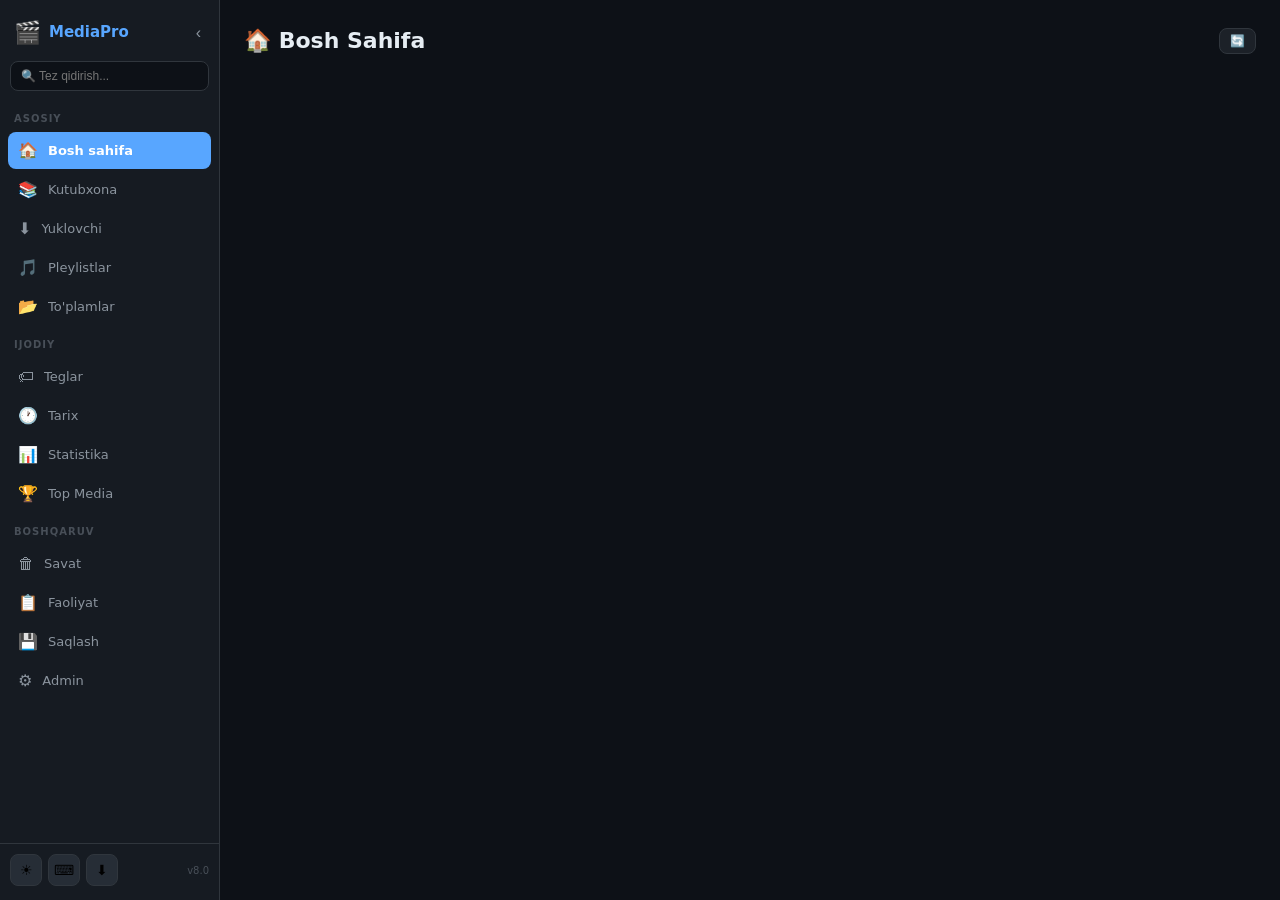
==== commit cd4e215a: "feat: Media Player Pro v8.0 — 20+ yangi funksiya YANGILIKLAR: 1.  YouTube/Pinterest/Instagram/TikTok" ====
--- a/templates/index.html
+++ b/templates/index.html
@@ -2,402 +2,538 @@
 <html lang="uz" data-theme="dark">
 <head>
 <meta charset="UTF-8">
-<meta name="viewport" content="width=device-width, initial-scale=1.0">
-<title>🎬 Media Player Pro v7.0</title>
+<meta name="viewport" content="width=device-width,initial-scale=1.0">
+<title>🎬 Media Player Pro v8.0</title>
 <link rel="stylesheet" href="/static/css/style.css">
 <script src="https://cdn.jsdelivr.net/npm/chart.js@4.4.0/dist/chart.umd.min.js"></script>
 </head>
 <body>
 <div id="app">
 
-  <!-- ═══ SIDEBAR ═══════════════════════════ -->
-  <aside class="sidebar" id="sidebar">
-    <div class="sidebar-logo">
-      <span class="logo-icon">🎬</span>
-      <span class="logo-text">MediaPlayer</span>
-    </div>
-    <div class="sidebar-sep"></div>
-    <nav class="sidebar-nav">
-      <button class="nav-btn active" data-page="home">🏠<span>Bosh sahifa</span></button>
-      <button class="nav-btn" data-page="library">📚<span>Kutubxona</span></button>
-      <button class="nav-btn" data-page="upload">📤<span>Yuklash</span></button>
-      <button class="nav-btn" data-page="playlists">🎵<span>Pleylistlar</span></button>
-      <button class="nav-btn" data-page="history">🕐<span>Tarix</span></button>
-      <button class="nav-btn" data-page="stats">📊<span>Statistika</span></button>
-      <button class="nav-btn" data-page="top">🏆<span>Top Media</span></button>
-      <button class="nav-btn" data-page="admin">⚙<span>Admin</span></button>
-    </nav>
-    <div class="sidebar-footer">
-      <div class="quick-search-wrap">
-        <input type="text" id="quickSearch" class="quick-search" placeholder="🔍 Tez qidirish">
-      </div>
-      <div class="sidebar-footer-btns">
-        <button class="btn btn-sm sidebar-extra-btn" id="themeToggle" onclick="toggleTheme()">☀ Yorug'</button>
-        <button class="btn btn-sm sidebar-extra-btn" onclick="showShortcuts()">⌨</button>
-      </div>
-      <div class="version-label">v7.0 · Web Edition</div>
-    </div>
-  </aside>
-
-  <!-- ═══ MAIN CONTENT ══════════════════════ -->
-  <main class="main-content">
-
-
-    <!-- HOME PAGE -->
-    <section class="page active" id="page-home">
-      <div class="page-header">
-        <h1>🏠 Bosh Sahifa</h1>
-        <button class="btn btn-sm" onclick="loadHome()">🔄 Yangilash</button>
-      </div>
-      <div id="statsGrid" class="stats-grid"></div>
-      <div id="continueSection"></div>
-      <div id="recentSection"></div>
-    </section>
-
-    <!-- LIBRARY PAGE -->
-    <section class="page" id="page-library">
-      <div class="page-header">
-        <h1>📚 Media Kutubxona</h1>
-        <div class="view-toggle">
-          <button class="btn btn-sm active" id="gridViewBtn" onclick="setView('grid')">⊞ Grid</button>
-          <button class="btn btn-sm" id="listViewBtn" onclick="setView('list')">☰ List</button>
-        </div>
-      </div>
-      <div class="filter-bar">
-        <input type="text" id="libSearch" class="filter-input" placeholder="🔍 Qidirish..." oninput="debounceSearch()">
-        <select id="libType" class="filter-select" onchange="loadLibrary()">
-          <option value="">Barchasi</option>
-          <option value="video">🎬 Video</option>
-          <option value="audio">🎵 Audio</option>
-          <option value="image">🖼 Rasm</option>
-          <option value="book">📚 Kitob</option>
-        </select>
-        <select id="libCategory" class="filter-select" onchange="loadLibrary()">
-          <option value="">Barcha kategoriyalar</option>
-        </select>
-        <select id="libGenre" class="filter-select" onchange="loadLibrary()">
-          <option value="">Barcha janrlar</option>
-        </select>
-        <select id="libSort" class="filter-select" onchange="loadLibrary()">
-          <option value="added_at">📅 Yangi</option>
-          <option value="title">🔤 Nomi</option>
-          <option value="rating">⭐ Reyting</option>
-          <option value="views">👁 Ko'rishlar</option>
-          <option value="year">📆 Yil</option>
-        </select>
-        <label class="filter-checkbox">
-          <input type="checkbox" id="libFav" onchange="loadLibrary()"> ❤ Sevimlilar
-        </label>
-      </div>
-      <div id="mediaGrid" class="media-grid"></div>
-      <div class="pagination" id="libPagination"></div>
-    </section>
-
-    <!-- UPLOAD PAGE -->
-    <section class="page" id="page-upload">
-      <div class="page-header"><h1>📤 Media Yuklash</h1></div>
-      <div class="upload-tabs">
-        <button class="upload-tab-btn active" data-tab="file" onclick="showUploadTab('file')">📂 Fayl</button>
-        <button class="upload-tab-btn" data-tab="url" onclick="showUploadTab('url')">🌐 URL</button>
-        <button class="upload-tab-btn" data-tab="bulk" onclick="showUploadTab('bulk')">📦 Papka import</button>
-        <button class="upload-tab-btn" data-tab="watchFolder" onclick="showUploadTab('watchFolder')">👁 Papka kuzatish</button>
-      </div>
-
-      <!-- File upload tab -->
-      <div id="fileUploadTab" class="upload-container">
-        <div id="dropZone" class="drop-zone" ondragover="dragOver(event)" ondragleave="dragLeave()" ondrop="dropFiles(event)" onclick="document.getElementById('fileInput').click()">
-          <div class="drop-icon">📂</div>
-          <div class="drop-text">Fayllarni bu yerga tashlang yoki bosing</div>
-          <div class="drop-sub">MP4 · MKV · MP3 · WAV · JPG · PNG · PDF · EPUB va boshqalar</div>
-        </div>
-        <input type="file" id="fileInput" multiple accept=".mp4,.mkv,.avi,.mov,.webm,.wmv,.mp3,.wav,.flac,.m4a,.ogg,.opus,.jpg,.jpeg,.png,.gif,.webp,.pdf,.epub,.txt,.fb2" style="display:none" onchange="handleFiles(this.files)">
-        <div id="selectedFiles" class="selected-files"></div>
-        <div class="upload-form card">
-          <h3>Media ma'lumotlari</h3>
-          <div class="form-grid">
-            <div class="form-group full"><label>Sarlavha *</label>
-              <input type="text" id="upTitle" class="form-input" placeholder="Media nomi"></div>
-            <div class="form-group full"><label>Tavsif</label>
-              <textarea id="upDesc" class="form-input" rows="2" placeholder="Qisqacha tavsif..."></textarea></div>
-            <div class="form-group"><label>Tur</label>
-              <select id="upType" class="form-input">
-                <option value="video">🎬 Video</option>
-                <option value="audio">🎵 Audio</option>
-                <option value="image">🖼 Rasm</option>
-                <option value="book">📚 Kitob/PDF</option>
-              </select></div>
-            <div class="form-group"><label>Kategoriya</label>
-              <select id="upCategory" class="form-input"></select></div>
-            <div class="form-group"><label>Janr</label>
-              <input type="text" id="upGenre" class="form-input" placeholder="Drama, Komediya..."></div>
-            <div class="form-group"><label>Yil</label>
-              <input type="number" id="upYear" class="form-input" min="1900" max="2030" value="2024"></div>
-            <div class="form-group"><label>Reyting (0–5)</label>
-              <input type="number" id="upRating" class="form-input" min="0" max="5" step="0.5" value="0"></div>
-            <div class="form-group"><label>Fayl rejimi</label>
-              <select id="upMode" class="form-input">
-                <option value="copy">📋 Nusxa olish</option>
-                <option value="link">🔗 Havola</option>
-              </select></div>
-          </div>
-          <button class="btn btn-primary btn-lg" id="uploadBtn" onclick="doUpload()">⬆ Yuklash</button>
-          <div id="uploadProgress" class="upload-progress-bar" style="display:none">
-            <div class="progress-fill" id="uploadFill"></div>
-          </div>
-          <div id="uploadStatus" class="upload-status"></div>
-        </div>
-      </div>
-
-      <!-- URL tab -->
-      <div id="urlUploadTab" class="upload-container" style="display:none">
+<!-- ═══════════════ SIDEBAR ═══════════════ -->
+<aside class="sidebar" id="sidebar">
+  <div class="sidebar-logo">
+    <span class="logo-icon">🎬</span>
+    <span class="logo-text">MediaPro</span>
+    <button class="sidebar-collapse-btn" onclick="toggleSidebar()" title="Yig'ish">‹</button>
+  </div>
+  <div class="sidebar-search">
+    <input type="text" id="quickSearch" class="qs-input" placeholder="🔍 Tez qidirish...">
+  </div>
+  <nav class="sidebar-nav">
+    <div class="nav-section-label">ASOSIY</div>
+    <button class="nav-btn active" data-page="home">        <span class="ni">🏠</span><span class="nl">Bosh sahifa</span></button>
+    <button class="nav-btn" data-page="library">            <span class="ni">📚</span><span class="nl">Kutubxona</span></button>
+    <button class="nav-btn" data-page="download">          <span class="ni">⬇</span><span class="nl">Yuklovchi</span></button>
+    <button class="nav-btn" data-page="playlists">         <span class="ni">🎵</span><span class="nl">Pleylistlar</span></button>
+    <button class="nav-btn" data-page="collections">       <span class="ni">📂</span><span class="nl">To'plamlar</span></button>
+    <div class="nav-section-label">IJODIY</div>
+    <button class="nav-btn" data-page="tags">              <span class="ni">🏷</span><span class="nl">Teglar</span></button>
+    <button class="nav-btn" data-page="history">           <span class="ni">🕐</span><span class="nl">Tarix</span></button>
+    <button class="nav-btn" data-page="stats">             <span class="ni">📊</span><span class="nl">Statistika</span></button>
+    <button class="nav-btn" data-page="top">               <span class="ni">🏆</span><span class="nl">Top Media</span></button>
+    <div class="nav-section-label">BOSHQARUV</div>
+    <button class="nav-btn" data-page="trash">             <span class="ni">🗑</span><span class="nl">Savat</span><span id="trashBadge" class="nav-badge" style="display:none">0</span></button>
+    <button class="nav-btn" data-page="activity">          <span class="ni">📋</span><span class="nl">Faoliyat</span></button>
+    <button class="nav-btn" data-page="storage">           <span class="ni">💾</span><span class="nl">Saqlash</span></button>
+    <button class="nav-btn" data-page="admin">             <span class="ni">⚙</span><span class="nl">Admin</span></button>
+  </nav>
+  <div class="sidebar-footer">
+    <button class="sfbtn" id="themeToggle" onclick="toggleTheme()">🌙</button>
+    <button class="sfbtn" onclick="showShortcuts()">⌨</button>
+    <button class="sfbtn" onclick="navigate('download')">⬇</button>
+    <span class="version-lbl">v8.0</span>
+  </div>
+</aside>
+
+<!-- ═══════════════ MAIN ═══════════════════ -->
+<main class="main-content" id="mainContent">
+
+<!-- ── HOME ── -->
+<section class="page active" id="page-home">
+  <div class="page-header">
+    <h1>🏠 Bosh Sahifa</h1>
+    <button class="btn btn-sm" onclick="loadHome()">🔄</button>
+  </div>
+  <div id="statsGrid" class="stats-grid"></div>
+  <div id="continueSection"></div>
+  <div id="recentSection"></div>
+</section>
+
+<!-- ── LIBRARY ── -->
+<section class="page" id="page-library">
+  <div class="page-header">
+    <h1>📚 Kutubxona</h1>
+    <div class="hdr-actions">
+      <button class="btn btn-sm" id="batchEditBtn" onclick="showBatchEdit()" style="display:none">✏ Batch Edit</button>
+      <div class="view-toggle">
+        <button class="btn btn-sm active" id="gridViewBtn" onclick="setView('grid')">⊞</button>
+        <button class="btn btn-sm" id="listViewBtn" onclick="setView('list')">☰</button>
+      </div>
+    </div>
+  </div>
+  <div class="filter-bar">
+    <input type="text" id="libSearch" class="filter-input" placeholder="🔍 Sarlavha, tag, janr..." oninput="debounceSearch()">
+    <select id="libType" class="filter-select" onchange="loadLibrary()">
+      <option value="">Barchasi</option>
+      <option value="video">🎬 Video</option>
+      <option value="audio">🎵 Audio</option>
+      <option value="image">🖼 Rasm</option>
+      <option value="book">📚 Kitob</option>
+    </select>
+    <select id="libCategory" class="filter-select" onchange="loadLibrary()">
+      <option value="">Barcha kategoriyalar</option>
+    </select>
+    <select id="libGenre" class="filter-select" onchange="loadLibrary()">
+      <option value="">Barcha janrlar</option>
+    </select>
+    <select id="libTagFilter" class="filter-select" onchange="loadLibrary()">
+      <option value="">Barcha teglar</option>
+    </select>
+    <select id="libSort" class="filter-select" onchange="loadLibrary()">
+      <option value="added_at">📅 Yangi</option>
+      <option value="title">🔤 Nom</option>
+      <option value="rating">⭐ Reyting</option>
+      <option value="views">👁 Ko'rishlar</option>
+      <option value="year">📆 Yil</option>
+    </select>
+    <label class="filter-chk"><input type="checkbox" id="libFav" onchange="loadLibrary()"> ❤</label>
+  </div>
+  <div id="batchBar" class="batch-bar" style="display:none">
+    <span id="batchCount">0 ta tanlangan</span>
+    <button class="btn btn-sm" onclick="showBatchEdit()">✏ Edit</button>
+    <button class="btn btn-sm btn-danger" onclick="batchDeleteSelected()">🗑 O'chir</button>
+    <button class="btn btn-sm" onclick="addSelectedToPlaylist()">➕ Pleylist</button>
+    <button class="btn btn-sm" onclick="clearSelection()">✕ Bekor</button>
+  </div>
+  <div id="mediaGrid" class="media-grid"></div>
+  <div class="pagination" id="libPagination"></div>
+</section>
+
+<!-- ── DOWNLOAD CENTER ── -->
+<section class="page" id="page-download">
+  <div class="page-header"><h1>⬇ Yuklovchi Markazi</h1></div>
+  <div class="download-tabs">
+    <button class="dl-tab-btn active" data-dtab="ytdl" onclick="showDlTab('ytdl')">🎬 YouTube/URL</button>
+    <button class="dl-tab-btn" data-dtab="file"  onclick="showDlTab('file')">📂 Fayl yuklash</button>
+    <button class="dl-tab-btn" data-dtab="bulk"  onclick="showDlTab('bulk')">📦 Bulk import</button>
+    <button class="dl-tab-btn" data-dtab="watch" onclick="showDlTab('watch')">👁 Papka kuzatish</button>
+    <button class="dl-tab-btn" data-dtab="dlhist" onclick="showDlTab('dlhist')">📋 Yuklovchi tarixi</button>
+  </div>
+
+  <!-- YT-DLP tab -->
+  <div id="dtab-ytdl" class="dl-tab-content">
+    <div class="ytdl-layout">
+      <div class="ytdl-left card">
+        <h3>🎬 Saytdan video/audio yuklovchi</h3>
+        <p class="hint-text">YouTube, Instagram, TikTok, Pinterest, Twitter/X, Facebook, Vimeo va 1000+ saytni qo'llab-quvvatlaydi (yt-dlp kerak)</p>
+        <div class="form-group full" style="margin-top:14px">
+          <label>URL *</label>
+          <div style="display:flex;gap:8px">
+            <input type="url" id="ytUrl" class="form-input" placeholder="https://youtube.com/watch?v=...">
+            <button class="btn btn-primary" onclick="ytdlGetInfo()">🔍 Ma'lumot</button>
+          </div>
+        </div>
+        <div id="ytInfoBox" class="ytdl-info-box" style="display:none">
+          <div class="ytdl-thumb-row">
+            <img id="ytThumb" src="" alt="" class="ytdl-thumb">
+            <div class="ytdl-meta">
+              <div id="ytTitle" class="ytdl-title"></div>
+              <div id="ytUploader" class="ytdl-uploader"></div>
+              <div id="ytDuration" class="ytdl-dur"></div>
+            </div>
+          </div>
+          <div class="form-group full" style="margin-top:10px">
+            <label>Sifat / Format</label>
+            <select id="ytFormat" class="form-input"></select>
+          </div>
+        </div>
+        <div class="form-grid" style="margin-top:12px">
+          <div class="form-group full">
+            <label>Sarlavha (ixtiyoriy)</label>
+            <input type="text" id="ytCustomTitle" class="form-input" placeholder="Avtomatik aniqlanadi">
+          </div>
+          <div class="form-group">
+            <label>Kategoriya</label>
+            <select id="ytCategory" class="form-input"></select>
+          </div>
+          <div class="form-group">
+            <label>Janr</label>
+            <input type="text" id="ytGenre" class="form-input" placeholder="Drama, Pop...">
+          </div>
+          <div class="form-group">
+            <label>Yil</label>
+            <input type="number" id="ytYear" class="form-input" min="1900" max="2030">
+          </div>
+          <div class="form-group full">
+            <label class="filter-chk"><input type="checkbox" id="ytPlaylist"> 📋 Butun pleylistni yuklash</label>
+          </div>
+        </div>
+        <div style="display:flex;gap:8px;margin-top:12px">
+          <button class="btn btn-primary btn-lg" onclick="ytdlStartDownload()">⬇ Navbatga qo'shish</button>
+          <button class="btn btn-sm" onclick="ytdlClearDone()">🧹 Tugaganlarni tozala</button>
+        </div>
+      </div>
+
+      <div class="ytdl-right">
+        <div class="card" style="margin-bottom:12px">
+          <div style="display:flex;justify-content:space-between;align-items:center;margin-bottom:10px">
+            <h3>📥 Download Navbati</h3>
+            <button class="btn btn-sm" onclick="loadQueue()">🔄</button>
+          </div>
+          <div id="ytQueue" class="queue-list">
+            <div class="empty-state" style="padding:20px"><div class="empty-icon" style="font-size:28px">📭</div><p>Navbat bo'sh</p></div>
+          </div>
+        </div>
         <div class="card">
-          <h3 style="margin-bottom:16px">🌐 Saytdan yuklash (URL)</h3>
-          <div class="form-grid">
-            <div class="form-group full"><label>Fayl URL *</label>
-              <input type="url" id="urlInput" class="form-input" placeholder="https://example.com/video.mp4"></div>
-            <div class="form-group full"><label>Sarlavha</label>
-              <input type="text" id="urlTitle" class="form-input" placeholder="Avtomatik aniqlanadi"></div>
-            <div class="form-group"><label>Tur</label>
-              <select id="urlType" class="form-input">
-                <option value="video">🎬 Video</option>
-                <option value="audio">🎵 Audio</option>
-                <option value="image">🖼 Rasm</option>
-                <option value="book">📚 Kitob/PDF</option>
-              </select></div>
-            <div class="form-group"><label>Kategoriya</label>
-              <select id="urlCategory" class="form-input"></select></div>
-            <div class="form-group"><label>Janr</label>
-              <input type="text" id="urlGenre" class="form-input"></div>
-            <div class="form-group"><label>Yil</label>
-              <input type="number" id="urlYear" class="form-input" min="1900" max="2030" value="2024"></div>
-            <div class="form-group"><label>Reyting (0–5)</label>
-              <input type="number" id="urlRating" class="form-input" min="0" max="5" step="0.5" value="0"></div>
-            <div class="form-group full"><label>Tavsif</label>
-              <textarea id="urlDesc" class="form-input" rows="2"></textarea></div>
-            <div class="form-group full"><label>URL rejimi</label>
-              <select id="urlMode" class="form-input">
-                <option value="stream">🔗 Stream (yuklamasdan ko'rish)</option>
-                <option value="download">⬇ Serverga yuklash</option>
-              </select></div>
-          </div>
-          <button class="btn btn-primary btn-lg" id="urlDownloadBtn" onclick="doUrlDownload()">➕ Qo'shish</button>
-          <div id="urlStatus" class="upload-status" style="margin-top:12px"></div>
-        </div>
-      </div>
-
-
-      <!-- Bulk Import tab -->
-      <div id="bulkUploadTab" class="upload-container" style="display:none">
-        <div class="card">
-          <h3 style="margin-bottom:8px">📦 Papkadan ommaviy import</h3>
-          <p style="font-size:13px;color:var(--text-secondary);margin-bottom:20px">
-            Belgilangan papkadagi barcha media fayllarni bir martada bazaga qo'shish
-          </p>
-          <div class="form-grid">
-            <div class="form-group full">
-              <label>Papka yo'li *</label>
-              <input type="text" id="bulkImportPath" class="form-input" placeholder="/home/user/Videos yoki C:\Users\Videos">
-            </div>
-            <div class="form-group">
-              <label>Kategoriya</label>
-              <select id="bulkImportCat" class="form-input"></select>
-            </div>
-            <div class="form-group" style="justify-content:flex-end;padding-top:20px">
-              <label class="filter-checkbox">
-                <input type="checkbox" id="bulkImportRecursive"> 📂 Ichki papkalarni ham skanerlash
-              </label>
-            </div>
-          </div>
-          <button class="btn btn-primary btn-lg" id="bulkImportBtn" onclick="doBulkImport()" style="margin-top:12px">
-            📂 Import qilish
-          </button>
-          <div id="bulkImportStatus" class="upload-status" style="margin-top:12px"></div>
-          <div class="upload-note" style="margin-top:16px">
-            <p>💡 Bu funksiya fayllarni <strong>havolalar</strong> sifatida qo'shadi (ko'chirish amalga oshirilmaydi).
-            Faqat bazaga yo'l saqlanadi. Mavjud fayllar o'tkazib yuboriladi.</p>
-          </div>
-        </div>
-      </div>
-
-      <!-- Watch Folder tab -->
-      <div id="watchFolderTab" class="upload-container" style="display:none">
-        <div class="card" style="margin-bottom:16px">
-          <h3 style="margin-bottom:8px">👁 Papka qo'shish</h3>
-          <p style="font-size:13px;color:var(--text-secondary);margin-bottom:16px">
-            Belgilangan papkaga yangi fayl tushsa, "Skan" tugmasi orqali avtomatik bazaga qo'shiladi
-          </p>
-          <div style="display:flex;gap:10px;align-items:flex-end">
-            <div class="form-group" style="flex:1">
-              <label>Papka yo'li</label>
-              <input type="text" id="watchFolderPath" class="form-input" placeholder="/home/user/Videos">
-            </div>
-            <button class="btn btn-primary" onclick="addWatchFolder()">+ Qo'shish</button>
-            <button class="btn btn-sm" onclick="scanAllFolders()" title="Barcha aktiv papkalarni skanerlash">🔍 Hammasini skanla</button>
-          </div>
-        </div>
-        <div id="watchFolderList"></div>
-      </div>
-    </section>
-
-    <!-- PLAYLISTS PAGE -->
-    <section class="page" id="page-playlists">
-      <div class="page-header">
-        <h1>🎵 Pleylistlar</h1>
-        <button class="btn btn-primary" onclick="showCreatePlaylist()">+ Yangi pleylist</button>
-      </div>
-      <div id="playlistsGrid" class="playlists-grid"></div>
-      <div id="playlistDetail" class="playlist-detail" style="display:none"></div>
-    </section>
-
-    <!-- HISTORY PAGE -->
-    <section class="page" id="page-history">
-      <div class="page-header">
-        <h1>🕐 Ko'rish Tarixi</h1>
-        <button class="btn btn-danger" onclick="clearHistory()">🗑 Tozalash</button>
-      </div>
-      <div id="historyTable" class="history-table-wrap"></div>
-    </section>
-
-    <!-- STATS PAGE -->
-    <section class="page" id="page-stats">
-      <div class="page-header">
-        <h1>📊 Ko'rish Statistikasi</h1>
-        <div style="display:flex;gap:8px;align-items:center">
-          <select id="statsPeriodSel" class="filter-select" onchange="loadStatsPage()">
-            <option value="daily">📅 Kunlik (30 kun)</option>
-            <option value="weekly">📆 Haftalik</option>
-          </select>
-          <button class="btn btn-sm" onclick="loadStatsPage()">🔄</button>
-        </div>
-      </div>
-      <div class="stats-summary-row">
-        <div class="stat-card">
-          <div class="stat-val" style="color:var(--accent-success)" id="totalWatchTime">—</div>
-          <div class="stat-label">⏱ Jami ko'rish vaqti</div>
-        </div>
-      </div>
-      <div class="card" style="margin-top:16px;padding:20px">
-        <h3 style="margin-bottom:16px;color:var(--text-secondary);font-size:14px">📈 Ko'rish grafigi</h3>
-        <div id="statsChartWrap">
-          <div class="loading"><div class="spinner"></div> Yuklanmoqda...</div>
-        </div>
-      </div>
-      <div id="watchTimePerMedia" style="margin-top:16px"></div>
-    </section>
-
-    <!-- TOP MEDIA PAGE -->
-    <section class="page" id="page-top">
-      <div class="page-header">
-        <h1>🏆 Top Media Reytingi</h1>
-        <div style="display:flex;gap:8px;align-items:center">
-          <select id="topSortSel" class="filter-select" onchange="loadTopPage()">
-            <option value="views">👁 Ko'rishlar bo'yicha</option>
-            <option value="rating">⭐ Reyting bo'yicha</option>
-          </select>
-          <button class="btn btn-sm" onclick="loadTopPage()">🔄</button>
-        </div>
-      </div>
-      <div id="topMediaList"></div>
-    </section>
-
-    <!-- ADMIN PAGE -->
-    <section class="page" id="page-admin">
-      <div class="page-header"><h1>⚙ Admin Panel</h1></div>
-      <div class="admin-tabs">
-        <button class="tab-btn active" onclick="showAdminTab('media')">📋 Media</button>
-        <button class="tab-btn" onclick="showAdminTab('categories')">🏷 Kategoriyalar</button>
-        <button class="tab-btn" onclick="showAdminTab('settings')">⚙ Sozlamalar</button>
-        <button class="tab-btn" onclick="showAdminTab('backup')">💾 Backup</button>
-      </div>
-      <div id="adminContent" class="admin-content"></div>
-    </section>
-
-  </main>
-</div>
-
-
-<!-- ═══ VIDEO PLAYER MODAL ════════════════════════════════ -->
+          <h3 style="margin-bottom:8px">💡 Qo'llab-quvvatlanadigan saytlar</h3>
+          <div class="supported-sites">
+            <span class="site-badge">▶ YouTube</span><span class="site-badge">📸 Instagram</span>
+            <span class="site-badge">🎵 TikTok</span><span class="site-badge">📌 Pinterest</span>
+            <span class="site-badge">🐦 Twitter/X</span><span class="site-badge">📘 Facebook</span>
+            <span class="site-badge">🎬 Vimeo</span><span class="site-badge">📺 Dailymotion</span>
+            <span class="site-badge">🎵 SoundCloud</span><span class="site-badge">+ 1000 sayt</span>
+          </div>
+          <div class="upload-note" style="margin-top:10px">
+            ⚠ <strong>yt-dlp</strong> o'rnatilgan bo'lishi kerak:<br>
+            <code>pip install yt-dlp</code>
+          </div>
+        </div>
+      </div>
+    </div>
+  </div>
+
+  <!-- File upload tab -->
+  <div id="dtab-file" class="dl-tab-content" style="display:none">
+    <div class="card upload-container">
+      <div id="dropZone" class="drop-zone" ondragover="dragOver(event)" ondragleave="dragLeave()" ondrop="dropFiles(event)" onclick="$('fileInput').click()">
+        <div class="drop-icon">📂</div>
+        <div class="drop-text">Fayllarni bu yerga tashlang yoki bosing</div>
+        <div class="drop-sub">MP4 · MKV · MP3 · WAV · JPG · PNG · PDF va boshqalar</div>
+      </div>
+      <input type="file" id="fileInput" multiple accept=".mp4,.mkv,.avi,.mov,.webm,.wmv,.mp3,.wav,.flac,.m4a,.ogg,.jpg,.jpeg,.png,.gif,.webp,.pdf,.epub,.txt" style="display:none" onchange="handleFiles(this.files)">
+      <div id="selectedFiles" class="selected-files"></div>
+      <div class="form-grid" style="margin-top:16px">
+        <div class="form-group full"><label>Sarlavha *</label>
+          <input type="text" id="upTitle" class="form-input" placeholder="Media nomi"></div>
+        <div class="form-group full"><label>Tavsif</label>
+          <textarea id="upDesc" class="form-input" rows="2"></textarea></div>
+        <div class="form-group"><label>Tur</label>
+          <select id="upType" class="form-input">
+            <option value="video">🎬 Video</option><option value="audio">🎵 Audio</option>
+            <option value="image">🖼 Rasm</option><option value="book">📚 Kitob</option>
+          </select></div>
+        <div class="form-group"><label>Kategoriya</label>
+          <select id="upCategory" class="form-input"></select></div>
+        <div class="form-group"><label>Janr</label>
+          <input type="text" id="upGenre" class="form-input"></div>
+        <div class="form-group"><label>Yil</label>
+          <input type="number" id="upYear" class="form-input" min="1900" max="2030"></div>
+        <div class="form-group"><label>Reyting (0-5)</label>
+          <input type="number" id="upRating" class="form-input" min="0" max="5" step="0.5" value="0"></div>
+        <div class="form-group"><label>Rejim</label>
+          <select id="upMode" class="form-input">
+            <option value="copy">📋 Nusxa</option><option value="link">🔗 Havola</option>
+          </select></div>
+      </div>
+      <button class="btn btn-primary btn-lg" id="uploadBtn" onclick="doUpload()">⬆ Yuklash</button>
+      <div id="uploadProgress" class="upload-progress-bar" style="display:none">
+        <div class="progress-fill" id="uploadFill"></div>
+      </div>
+      <div id="uploadStatus" class="upload-status"></div>
+    </div>
+  </div>
+
+  <!-- Bulk import tab -->
+  <div id="dtab-bulk" class="dl-tab-content" style="display:none">
+    <div class="card" style="max-width:680px">
+      <h3>📦 Papkadan ommaviy import</h3>
+      <p class="hint-text">Belgilangan papkadagi barcha media fayllarni bir martada qo'shish</p>
+      <div class="form-grid" style="margin-top:14px">
+        <div class="form-group full"><label>Papka yo'li *</label>
+          <input type="text" id="bulkPath" class="form-input" placeholder="C:\Videos yoki /home/user/Videos"></div>
+        <div class="form-group"><label>Kategoriya</label>
+          <select id="bulkCat" class="form-input"></select></div>
+        <div class="form-group" style="justify-content:flex-end;padding-top:22px">
+          <label class="filter-chk"><input type="checkbox" id="bulkRecursive"> 📂 Ichki papkalar</label>
+        </div>
+      </div>
+      <button class="btn btn-primary btn-lg" id="bulkBtn" onclick="doBulkImport()">📂 Import</button>
+      <div id="bulkStatus" class="upload-status" style="margin-top:10px"></div>
+    </div>
+  </div>
+
+  <!-- Watch folders tab -->
+  <div id="dtab-watch" class="dl-tab-content" style="display:none">
+    <div class="card" style="margin-bottom:14px;max-width:680px">
+      <h3>👁 Papka qo'shish</h3>
+      <div style="display:flex;gap:8px;margin-top:12px">
+        <input type="text" id="watchPath" class="form-input" placeholder="/home/user/Videos" style="flex:1">
+        <button class="btn btn-primary" onclick="addWatchFolder()">+ Qo'shish</button>
+        <button class="btn btn-sm" onclick="scanAllFolders()">🔍 Hammasini skanla</button>
+      </div>
+    </div>
+    <div id="watchFolderList"></div>
+  </div>
+
+  <!-- Download history tab -->
+  <div id="dtab-dlhist" class="dl-tab-content" style="display:none">
+    <div class="page-header" style="margin-bottom:12px">
+      <h3>📋 Yuklovchi tarixi</h3>
+      <button class="btn btn-sm btn-danger" onclick="clearDlHistory()">🗑 Tozala</button>
+    </div>
+    <div id="dlHistoryList"></div>
+  </div>
+</section>
+
+<!-- ── PLAYLISTS ── -->
+<section class="page" id="page-playlists">
+  <div class="page-header">
+    <h1>🎵 Pleylistlar</h1>
+    <button class="btn btn-primary" onclick="showCreatePlaylist()">+ Yangi</button>
+  </div>
+  <div id="playlistsGrid" class="playlists-grid"></div>
+  <div id="playlistDetail" style="display:none"></div>
+</section>
+
+<!-- ── COLLECTIONS ── -->
+<section class="page" id="page-collections">
+  <div class="page-header">
+    <h1>📂 Smart To'plamlar</h1>
+    <button class="btn btn-primary" onclick="showCreateCollection()">+ Yangi to'plam</button>
+  </div>
+  <p class="hint-text" style="margin-bottom:16px">Filtr asosida avtomatik to'planadigan medialar</p>
+  <div id="collectionsGrid" class="playlists-grid"></div>
+  <div id="collectionDetail" style="display:none"></div>
+</section>
+
+<!-- ── TAGS ── -->
+<section class="page" id="page-tags">
+  <div class="page-header"><h1>🏷 Teglar</h1></div>
+  <div class="card" style="margin-bottom:16px;max-width:500px">
+    <div style="display:flex;gap:8px;align-items:flex-end">
+      <div class="form-group" style="flex:1"><label>Teg nomi</label>
+        <input type="text" id="newTagName" class="form-input" placeholder="Teg nomi"
+               onkeydown="if(event.key==='Enter')addTag()"></div>
+      <div class="form-group"><label>Rang</label>
+        <input type="color" id="newTagColor" value="#58a6ff" style="height:36px;width:60px;border:1px solid var(--border);border-radius:var(--radius);padding:2px;background:var(--bg-secondary);cursor:pointer"></div>
+      <button class="btn btn-primary" onclick="addTag()">+ Qo'shish</button>
+    </div>
+  </div>
+  <div id="tagsGrid" class="tags-grid"></div>
+  <div id="tagMediaSection" style="display:none">
+    <div class="page-header" style="margin-top:20px">
+      <h3 id="tagMediaTitle"></h3>
+      <button class="btn btn-sm" onclick="$('tagMediaSection').style.display='none'">✕</button>
+    </div>
+    <div id="tagMediaGrid" class="media-grid"></div>
+  </div>
+</section>
+
+<!-- ── HISTORY ── -->
+<section class="page" id="page-history">
+  <div class="page-header">
+    <h1>🕐 Ko'rish Tarixi</h1>
+    <button class="btn btn-sm btn-danger" onclick="clearHistory()">🗑 Tozala</button>
+  </div>
+  <div id="historyTable"></div>
+</section>
+
+<!-- ── STATS ── -->
+<section class="page" id="page-stats">
+  <div class="page-header">
+    <h1>📊 Statistika</h1>
+    <div style="display:flex;gap:8px">
+      <select id="statsPeriodSel" class="filter-select" onchange="loadStatsPage()">
+        <option value="daily">📅 Kunlik (30 kun)</option>
+        <option value="weekly">📆 Haftalik</option>
+      </select>
+      <button class="btn btn-sm" onclick="loadStatsPage()">🔄</button>
+    </div>
+  </div>
+  <div class="stats-summary-row">
+    <div class="stat-card"><div class="stat-val" id="totalWatchTime" style="color:var(--accent-success)">—</div>
+      <div class="stat-label">⏱ Jami ko'rish vaqti</div></div>
+  </div>
+  <div class="card" style="margin-top:16px;padding:20px">
+    <h3 style="margin-bottom:12px;color:var(--text-secondary);font-size:13px">📈 Ko'rish grafigi</h3>
+    <div id="statsChartWrap"><div class="loading"><div class="spinner"></div></div></div>
+  </div>
+  <div id="watchTimePerMedia" style="margin-top:16px"></div>
+</section>
+
+<!-- ── TOP ── -->
+<section class="page" id="page-top">
+  <div class="page-header">
+    <h1>🏆 Top Media</h1>
+    <div style="display:flex;gap:8px">
+      <select id="topSortSel" class="filter-select" onchange="loadTopPage()">
+        <option value="views">👁 Ko'rishlar</option>
+        <option value="rating">⭐ Reyting</option>
+      </select>
+      <button class="btn btn-sm" onclick="loadTopPage()">🔄</button>
+    </div>
+  </div>
+  <div id="topMediaList"></div>
+</section>
+
+<!-- ── TRASH ── -->
+<section class="page" id="page-trash">
+  <div class="page-header">
+    <h1>🗑 Savat (Recycle Bin)</h1>
+    <button class="btn btn-sm btn-danger" onclick="emptyTrash()">🗑 Hammasini o'chir</button>
+  </div>
+  <p class="hint-text" style="margin-bottom:14px">O'chirilgan medialar shu yerda saqlanadi. Tiklash yoki butunlay o'chirish mumkin.</p>
+  <div id="trashList"></div>
+</section>
+
+<!-- ── ACTIVITY LOG ── -->
+<section class="page" id="page-activity">
+  <div class="page-header">
+    <h1>📋 Faoliyat Jurnali</h1>
+    <button class="btn btn-sm btn-danger" onclick="clearActivity()">🗑 Tozala</button>
+  </div>
+  <div id="activityList"></div>
+</section>
+
+<!-- ── STORAGE ── -->
+<section class="page" id="page-storage">
+  <div class="page-header"><h1>💾 Saqlash Tahlili</h1></div>
+  <div id="storageWrap"></div>
+  <div class="card" style="margin-top:16px">
+    <h3 style="margin-bottom:12px">🔄 Takroriy Fayllar</h3>
+    <button class="btn btn-primary" onclick="findDuplicates()" id="findDupBtn">🔍 Topish</button>
+    <div id="duplicatesList" style="margin-top:12px"></div>
+  </div>
+</section>
+
+<!-- ── ADMIN ── -->
+<section class="page" id="page-admin">
+  <div class="page-header"><h1>⚙ Admin Panel</h1></div>
+  <div class="admin-tabs">
+    <button class="tab-btn active" onclick="showAdminTab('media')">📋 Media</button>
+    <button class="tab-btn" onclick="showAdminTab('categories')">🏷 Kategoriyalar</button>
+    <button class="tab-btn" onclick="showAdminTab('settings')">⚙ Sozlamalar</button>
+    <button class="tab-btn" onclick="showAdminTab('backup')">💾 Backup</button>
+  </div>
+  <div id="adminContent" class="admin-content"></div>
+</section>
+
+</main><!-- /main-content -->
+</div><!-- /app -->
+
+
+<!-- ═══════════ PLAYER MODAL ════════════════ -->
 <div id="playerModal" class="modal" style="display:none">
   <div class="modal-overlay" onclick="closePlayer()"></div>
   <div class="modal-content player-modal">
     <button class="modal-close" onclick="closePlayer()">✕</button>
     <div class="player-title" id="playerTitle"></div>
-    <!-- Playlist nav -->
-    <div id="playerPlaylistNav" class="player-playlist-nav" style="display:none">
-      <button id="plPrevBtn" class="ctrl-btn" onclick="playlistPrev()">⏮ Oldingi</button>
-      <span style="font-size:12px;color:var(--text-secondary)">Pleylist</span>
-      <button id="plNextBtn" class="ctrl-btn" onclick="playlistNext()">Keyingi ⏭</button>
+    <div id="playerPlaylistNav" class="player-pl-nav" style="display:none">
+      <button id="plPrevBtn" class="ctrl-btn" onclick="playlistPrev()">⏮</button>
+      <span id="plNavLabel" style="font-size:12px;color:var(--text-secondary)">Pleylist</span>
+      <button id="plNextBtn" class="ctrl-btn" onclick="playlistNext()">⏭</button>
     </div>
     <div class="player-wrap">
-      <video id="videoEl" class="video-player" preload="metadata" crossorigin="anonymous">
-        Brauzer video formatini qo'llab-quvvatlamaydi.
-      </video>
+      <video id="videoEl" class="video-player" preload="metadata" crossorigin="anonymous"></video>
       <audio id="audioEl" class="audio-player" preload="metadata" style="display:none"></audio>
-      <div class="player-overlay" id="playerOverlay" onclick="togglePlay()">
+      <track id="subTrack" kind="subtitles" src="" default style="display:none">
+      <div class="player-overlay" onclick="togglePlay()">
         <div class="play-icon" id="overlayIcon" style="display:none">▶</div>
       </div>
     </div>
     <div class="player-status" id="playerStatus">⏳ Yuklanmoqda...</div>
-    <!-- Seek bar -->
     <div class="player-controls">
       <div class="seek-wrap">
         <span id="timeCur" class="time-label">0:00</span>
-        <input type="range" id="seekBar" class="seek-bar" min="0" max="1000" value="0"
-               oninput="onSeekMove(this.value)" onchange="onSeekRelease(this.value)">
+        <div class="seek-container">
+          <input type="range" id="seekBar" class="seek-bar" min="0" max="1000" value="0"
+                 oninput="onSeekMove(this.value)" onchange="onSeekRelease(this.value)">
+          <div id="bookmarkMarkers" class="bookmark-markers"></div>
+        </div>
         <span id="timeDur" class="time-label">0:00</span>
       </div>
-      <!-- Main controls -->
       <div class="ctrl-row">
         <button class="ctrl-btn" id="playBtn" onclick="togglePlay()">▶</button>
-        <button class="ctrl-btn" onclick="seekRelative(-10)">⏪ 10s</button>
-        <button class="ctrl-btn" onclick="seekRelative(10)">10s ⏩</button>
+        <button class="ctrl-btn" onclick="seekRelative(-10)">⏪10s</button>
+        <button class="ctrl-btn" onclick="seekRelative(10)">10s⏩</button>
         <button class="ctrl-btn" id="muteBtn" onclick="toggleMute()">🔊</button>
-        <input type="range" id="volBar" class="vol-bar" min="0" max="100" value="80" oninput="setVolume(this.value)">
+        <input type="range" id="volBar" class="vol-bar" min="0" max="100" value="80"
+               oninput="setVolume(this.value)">
         <span id="volLabel" class="vol-label">80%</span>
         <select id="speedSel" class="speed-sel" onchange="setSpeed(this.value)">
-          <option value="0.25">0.25x</option>
-          <option value="0.5">0.5x</option>
-          <option value="0.75">0.75x</option>
-          <option value="1" selected>1.0x</option>
-          <option value="1.25">1.25x</option>
-          <option value="1.5">1.5x</option>
-          <option value="2">2.0x</option>
-          <option value="3">3.0x</option>
+          <option value="0.25">0.25x</option><option value="0.5">0.5x</option>
+          <option value="0.75">0.75x</option><option value="1" selected>1x</option>
+          <option value="1.25">1.25x</option><option value="1.5">1.5x</option>
+          <option value="2">2x</option><option value="3">3x</option>
         </select>
-        <button class="ctrl-btn" id="fullBtn" onclick="toggleFullscreen()">⛶</button>
-      </div>
-      <!-- Extra controls row: PiP, Screenshot, Loop -->
+        <button class="ctrl-btn" onclick="toggleFullscreen()">⛶</button>
+      </div>
       <div class="ctrl-row ctrl-row-extra">
-        <button class="ctrl-btn" id="pipBtn" onclick="togglePiP()" title="Picture-in-Picture">📺 PiP</button>
-        <button class="ctrl-btn" onclick="takeScreenshot()" title="Screenshot olish (S)">📸 Screenshot</button>
-        <button class="ctrl-btn" id="loopBtn" onclick="toggleLoop()" title="Loop rejimi (L)">🔁 Loop</button>
-        <button class="ctrl-btn btn-sm" onclick="setLoopStart()" title="Loop boshini belgilash">[A</button>
-        <button class="ctrl-btn btn-sm" onclick="setLoopEnd()"   title="Loop oxirini belgilash">B]</button>
-        <button class="ctrl-btn btn-sm" onclick="resetLoop()" title="Loopni tozalash">↺</button>
+        <button class="ctrl-btn" id="pipBtn" onclick="togglePiP()">📺 PiP</button>
+        <button class="ctrl-btn" onclick="takeScreenshot()">📸</button>
+        <button class="ctrl-btn" id="loopBtn" onclick="toggleLoop()">🔁</button>
+        <button class="ctrl-btn btn-sm" onclick="setLoopStart()">[A</button>
+        <button class="ctrl-btn btn-sm" onclick="setLoopEnd()">B]</button>
+        <button class="ctrl-btn btn-sm" onclick="resetLoop()">↺</button>
         <span id="loopInfo" class="loop-info" style="display:none"></span>
-        <div style="margin-left:auto">
-          <button class="ctrl-btn btn-sm" onclick="openCommentsModal(State.player.mediaId)" title="Izohlar">💬 Izoh</button>
-        </div>
-      </div>
+        <button class="ctrl-btn btn-sm" onclick="addBookmarkAtCurrent()">🔖</button>
+        <button class="ctrl-btn btn-sm" onclick="toggleEqualizer()">🎚 EQ</button>
+        <div style="margin-left:auto;display:flex;gap:4px">
+          <button class="ctrl-btn btn-sm" onclick="openCommentsModal(State.player.mediaId)">💬</button>
+          <button class="ctrl-btn btn-sm" onclick="openNoteModal(State.player.mediaId)">📝</button>
+          <button class="ctrl-btn btn-sm" onclick="shareMedia(State.player.mediaId)">🔗</button>
+        </div>
+      </div>
+      <!-- Equalizer -->
+      <div id="equalizerPanel" class="equalizer-panel" style="display:none">
+        <div class="eq-title">🎚 Equalizer</div>
+        <div class="eq-bands">
+          <div class="eq-band"><label>Bass</label>
+            <input type="range" id="eqBass" class="eq-slider" min="-12" max="12" value="0"
+                   oninput="applyEQ()"><span id="eqBassVal">0</span></div>
+          <div class="eq-band"><label>Mid</label>
+            <input type="range" id="eqMid" class="eq-slider" min="-12" max="12" value="0"
+                   oninput="applyEQ()"><span id="eqMidVal">0</span></div>
+          <div class="eq-band"><label>Treble</label>
+            <input type="range" id="eqTreble" class="eq-slider" min="-12" max="12" value="0"
+                   oninput="applyEQ()"><span id="eqTrebleVal">0</span></div>
+        </div>
+        <div class="eq-presets">
+          <button class="btn btn-sm" onclick="eqPreset(0,0,0)">Flat</button>
+          <button class="btn btn-sm" onclick="eqPreset(6,2,-2)">Bass Boost</button>
+          <button class="btn btn-sm" onclick="eqPreset(-2,0,6)">Treble Boost</button>
+          <button class="btn btn-sm" onclick="eqPreset(4,0,4)">V-shape</button>
+          <button class="btn btn-sm" onclick="eqPreset(0,4,0)">Vocal</button>
+        </div>
+      </div>
+      <!-- Bookmarks bar -->
+      <div id="bookmarksList" class="player-bookmarks" style="display:none"></div>
     </div>
     <div class="player-info" id="playerInfo"></div>
-  </div>
-</div>
-
-<!-- ═══ IMAGE VIEWER MODAL ═════════════════════════════════ -->
+    <!-- Subtitle track selector -->
+    <div id="subSelector" class="sub-selector" style="display:none">
+      <span style="font-size:12px;color:var(--text-secondary)">Subtitr:</span>
+      <button class="btn btn-sm" onclick="loadSubtitle(State.player.mediaId)">📋 Yuklash</button>
+      <span id="subStatus" style="font-size:11px;color:var(--text-muted)"></span>
+    </div>
+  </div>
+</div>
+
+<!-- ═══════════ IMAGE VIEWER ════════════════ -->
 <div id="imageViewerModal" class="modal" style="display:none">
   <div class="modal-overlay" onclick="closeImageViewer()"></div>
   <div class="modal-content image-viewer-modal">
     <button class="modal-close" onclick="closeImageViewer()">✕</button>
     <div class="player-title" id="imageViewerTitle"></div>
     <div class="image-viewer-wrap">
-      <img id="imageViewerImg" class="viewer-image" src="" alt="">
+      <img id="imageViewerImg" src="" alt="" class="viewer-image">
     </div>
     <div class="player-info" id="imageViewerInfo"></div>
   </div>
 </div>
 
-<!-- ═══ BOOK VIEWER MODAL ══════════════════════════════════ -->
+<!-- ═══════════ BOOK VIEWER ═════════════════ -->
 <div id="bookViewerModal" class="modal" style="display:none">
   <div class="modal-overlay" onclick="closeBookViewer()"></div>
   <div class="modal-content book-viewer-modal">
@@ -408,7 +544,8 @@
   </div>
 </div>
 
-<!-- ═══ EDIT MEDIA MODAL ═══════════════════════════════════ -->
+
+<!-- ═══════════ EDIT MODAL ════════════════ -->
 <div id="editModal" class="modal" style="display:none">
   <div class="modal-overlay" onclick="closeEdit()"></div>
   <div class="modal-content edit-modal">
@@ -426,14 +563,22 @@
         <input type="text" id="editGenre" class="form-input"></div>
       <div class="form-group"><label>Yil</label>
         <input type="number" id="editYear" class="form-input" min="1900" max="2030"></div>
-      <div class="form-group"><label>Reyting (0–5)</label>
+      <div class="form-group"><label>Reyting (0-5)</label>
         <input type="number" id="editRating" class="form-input" min="0" max="5" step="0.5"></div>
-    </div>
-    <button class="btn btn-primary" onclick="saveEdit()">💾 Saqlash</button>
-  </div>
-</div>
-
-<!-- ═══ RENAME MODAL ════════════════════════════════════════ -->
+      <div class="form-group full"><label>Teglar</label>
+        <div id="editTagsWrap" class="tags-picker"></div></div>
+    </div>
+    <div class="edit-modal-actions">
+      <button class="btn btn-primary" onclick="saveEdit()">💾 Saqlash</button>
+      <button class="btn btn-sm" onclick="openRenameModal(parseInt($('editId').value))">🏷 Rename</button>
+      <button class="btn btn-sm" onclick="openThumbUpload(parseInt($('editId').value))">🖼 Thumbnail</button>
+      <button class="btn btn-sm" onclick="openSubUpload(parseInt($('editId').value))">📋 Subtitr</button>
+      <button class="btn btn-sm" onclick="showMediaInfo(parseInt($('editId').value))">ℹ Info</button>
+    </div>
+  </div>
+</div>
+
+<!-- ═══════════ RENAME MODAL ════════════════ -->
 <div id="renameModal" class="modal" style="display:none">
   <div class="modal-overlay" onclick="closeRenameModal()"></div>
   <div class="modal-content edit-modal">
@@ -441,45 +586,195 @@
     <h2>🏷 Nomini o'zgartirish</h2>
     <input type="hidden" id="renameId">
     <div class="form-grid">
-      <div class="form-group full">
-        <label>Yangi sarlavha *</label>
-        <input type="text" id="renameTitle" class="form-input" placeholder="Media sarlavhasi"
-               onkeydown="if(event.key==='Enter') doRename()">
-      </div>
+      <div class="form-group full"><label>Yangi sarlavha *</label>
+        <input type="text" id="renameTitle" class="form-input"
+               onkeydown="if(event.key==='Enter')doRename()"></div>
       <div class="form-group full" id="renameFilenameRow">
         <label>Fayl nomi (ixtiyoriy)</label>
         <input type="text" id="renameFilename" class="form-input" placeholder="video.mp4">
-        <small style="color:var(--text-muted);font-size:11px;margin-top:4px">
-          ⚠ Fayl nomini o'zgartirish diskdagi faylni ham o'zgartiradi
-        </small>
+        <small style="color:var(--text-muted);font-size:11px;margin-top:4px">⚠ Diskdagi fayl ham o'zgaradi</small>
       </div>
     </div>
     <button class="btn btn-primary" onclick="doRename()">✓ Saqlash</button>
   </div>
 </div>
 
-
-<!-- ═══ COMMENTS MODAL ══════════════════════════════════════ -->
+<!-- ═══════════ BATCH EDIT MODAL ════════════ -->
+<div id="batchEditModal" class="modal" style="display:none">
+  <div class="modal-overlay" onclick="closeBatchEdit()"></div>
+  <div class="modal-content edit-modal">
+    <button class="modal-close" onclick="closeBatchEdit()">✕</button>
+    <h2>✏ Batch Edit (<span id="batchEditCount">0</span> ta media)</h2>
+    <p class="hint-text">Faqat to'ldirilgan maydonlar o'zgartiriladi</p>
+    <div class="form-grid" style="margin-top:14px">
+      <div class="form-group"><label>Kategoriya</label>
+        <select id="batchCategory" class="form-input"><option value="">— O'zgartirmaslik —</option></select></div>
+      <div class="form-group"><label>Janr</label>
+        <input type="text" id="batchGenre" class="form-input" placeholder="O'zgartirmaslik"></div>
+      <div class="form-group"><label>Yil</label>
+        <input type="number" id="batchYear" class="form-input" placeholder="O'zgartirmaslik" min="1900" max="2030"></div>
+      <div class="form-group"><label>Reyting</label>
+        <input type="number" id="batchRating" class="form-input" min="0" max="5" step="0.5" placeholder="O'zgartirmaslik"></div>
+    </div>
+    <button class="btn btn-primary" onclick="doBatchEdit()">💾 Hammaga qo'llash</button>
+  </div>
+</div>
+
+<!-- ═══════════ COMMENTS MODAL ══════════════ -->
 <div id="commentsModal" class="modal" style="display:none">
   <div class="modal-overlay" onclick="closeCommentsModal()"></div>
-  <div class="modal-content comments-modal">
+  <div class="modal-content edit-modal">
     <button class="modal-close" onclick="closeCommentsModal()">✕</button>
     <h2>💬 Izohlar</h2>
     <input type="hidden" id="commentsMediaId">
     <div id="commentsList" class="comments-list"></div>
     <div class="comment-input-wrap">
       <textarea id="newCommentText" class="form-input" rows="3"
-        placeholder="Izoh yozing... (shaxsiy eslatmalar, taassurotlar)"
-        onkeydown="if(event.ctrlKey && event.key==='Enter') addComment()"></textarea>
-      <div style="display:flex;justify-content:flex-end;margin-top:8px;gap:8px">
-        <small style="color:var(--text-muted);font-size:11px;align-self:center">Ctrl+Enter — yuborish</small>
+        placeholder="Izoh yozing... (Ctrl+Enter = yuborish)"
+        onkeydown="if(event.ctrlKey&&event.key==='Enter')addComment()"></textarea>
+      <div style="display:flex;justify-content:flex-end;margin-top:8px">
         <button class="btn btn-primary" onclick="addComment()">💬 Qo'shish</button>
       </div>
     </div>
   </div>
 </div>
 
-<!-- ═══ CREATE PLAYLIST MODAL ══════════════════════════════ -->
+<!-- ═══════════ NOTE MODAL ═══════════════════ -->
+<div id="noteModal" class="modal" style="display:none">
+  <div class="modal-overlay" onclick="closeNoteModal()"></div>
+  <div class="modal-content edit-modal">
+    <button class="modal-close" onclick="closeNoteModal()">✕</button>
+    <h2>📝 Shaxsiy Eslatma</h2>
+    <input type="hidden" id="noteMediaId">
+    <textarea id="noteContent" class="form-input" rows="8"
+      placeholder="Bu yerga shaxsiy eslatma yozing..."></textarea>
+    <div style="display:flex;gap:8px;margin-top:10px">
+      <button class="btn btn-primary" onclick="saveNote()">💾 Saqlash</button>
+      <small style="color:var(--text-muted);align-self:center">Faqat siz ko'rasiz</small>
+    </div>
+  </div>
+</div>
+
+<!-- ═══════════ BOOKMARK MODAL ═══════════════ -->
+<div id="bookmarkModal" class="modal" style="display:none">
+  <div class="modal-overlay" onclick="closeBookmarkModal()"></div>
+  <div class="modal-content edit-modal" style="width:380px">
+    <button class="modal-close" onclick="closeBookmarkModal()">✕</button>
+    <h2>🔖 Bookmark qo'shish</h2>
+    <input type="hidden" id="bmPosition">
+    <input type="hidden" id="bmMediaId">
+    <div class="form-group full" style="margin-top:12px">
+      <label>Belgi nomi (ixtiyoriy)</label>
+      <input type="text" id="bmLabel" class="form-input" placeholder="Muhim sahna..."
+             onkeydown="if(event.key==='Enter')saveBookmark()">
+    </div>
+    <button class="btn btn-primary" style="margin-top:10px" onclick="saveBookmark()">🔖 Saqlash</button>
+  </div>
+</div>
+
+<!-- ═══════════ MEDIA INFO MODAL ════════════ -->
+<div id="mediaInfoModal" class="modal" style="display:none">
+  <div class="modal-overlay" onclick="$('mediaInfoModal').style.display='none'"></div>
+  <div class="modal-content edit-modal" style="width:600px;max-height:80vh">
+    <button class="modal-close" onclick="$('mediaInfoModal').style.display='none'">✕</button>
+    <h2>ℹ Media Ma'lumoti</h2>
+    <div id="mediaInfoContent" style="overflow-y:auto;max-height:60vh;font-size:12px"></div>
+  </div>
+</div>
+
+<!-- ═══════════ THUMBNAIL UPLOAD MODAL ══════ -->
+<div id="thumbModal" class="modal" style="display:none">
+  <div class="modal-overlay" onclick="$('thumbModal').style.display='none'"></div>
+  <div class="modal-content edit-modal" style="width:400px">
+    <button class="modal-close" onclick="$('thumbModal').style.display='none'">✕</button>
+    <h2>🖼 Thumbnail yuklash</h2>
+    <input type="hidden" id="thumbMediaId">
+    <div class="drop-zone" style="height:120px;margin:14px 0"
+         onclick="$('thumbFileInput').click()">
+      <div class="drop-icon" style="font-size:28px">🖼</div>
+      <div class="drop-sub">JPG / PNG / WEBP</div>
+    </div>
+    <input type="file" id="thumbFileInput" accept=".jpg,.jpeg,.png,.webp"
+           style="display:none" onchange="doThumbUpload(this)">
+  </div>
+</div>
+
+<!-- ═══════════ SUBTITLE UPLOAD MODAL ═══════ -->
+<div id="subModal" class="modal" style="display:none">
+  <div class="modal-overlay" onclick="$('subModal').style.display='none'"></div>
+  <div class="modal-content edit-modal" style="width:400px">
+    <button class="modal-close" onclick="$('subModal').style.display='none'">✕</button>
+    <h2>📋 Subtitr biriktirish</h2>
+    <input type="hidden" id="subMediaId">
+    <div class="drop-zone" style="height:120px;margin:14px 0"
+         onclick="$('subFileInput').click()">
+      <div class="drop-icon" style="font-size:28px">📋</div>
+      <div class="drop-sub">.srt · .vtt · .ass</div>
+    </div>
+    <input type="file" id="subFileInput" accept=".srt,.vtt,.ass,.ssa"
+           style="display:none" onchange="doSubUpload(this)">
+  </div>
+</div>
+
+<!-- ═══════════ SHARE MODAL ══════════════════ -->
+<div id="shareModal" class="modal" style="display:none">
+  <div class="modal-overlay" onclick="$('shareModal').style.display='none'"></div>
+  <div class="modal-content edit-modal" style="width:420px">
+    <button class="modal-close" onclick="$('shareModal').style.display='none'">✕</button>
+    <h2>🔗 Ulashish</h2>
+    <div class="form-group full" style="margin-top:14px">
+      <label>Bevosita havola</label>
+      <div style="display:flex;gap:6px">
+        <input type="text" id="shareLink" class="form-input" readonly>
+        <button class="btn btn-primary" onclick="copyShareLink()">📋 Nusxa</button>
+      </div>
+    </div>
+    <div class="form-group full" style="margin-top:12px">
+      <label>Embed kodi</label>
+      <textarea id="shareEmbed" class="form-input" rows="3" readonly></textarea>
+      <button class="btn btn-sm" style="margin-top:6px" onclick="copyEmbed()">📋 Embed nusxa</button>
+    </div>
+  </div>
+</div>
+
+<!-- ═══════════ COLLECTION MODAL ════════════ -->
+<div id="createCollectionModal" class="modal" style="display:none">
+  <div class="modal-overlay" onclick="$('createCollectionModal').style.display='none'"></div>
+  <div class="modal-content edit-modal">
+    <button class="modal-close" onclick="$('createCollectionModal').style.display='none'">✕</button>
+    <h2>📂 Yangi Smart To'plam</h2>
+    <p class="hint-text">Belgilangan filtrlarga mos medialar avtomatik qo'shiladi</p>
+    <div class="form-grid" style="margin-top:14px">
+      <div class="form-group full"><label>Nomi *</label>
+        <input type="text" id="colName" class="form-input"></div>
+      <div class="form-group full"><label>Tavsif</label>
+        <textarea id="colDesc" class="form-input" rows="2"></textarea></div>
+      <div class="form-group"><label>Tur filtri</label>
+        <select id="colType" class="form-input">
+          <option value="">Barchasi</option>
+          <option value="video">🎬 Video</option>
+          <option value="audio">🎵 Audio</option>
+          <option value="image">🖼 Rasm</option>
+          <option value="book">📚 Kitob</option>
+        </select></div>
+      <div class="form-group"><label>Janr</label>
+        <input type="text" id="colGenre" class="form-input" placeholder="Horror, Pop..."></div>
+      <div class="form-group"><label>Yildan</label>
+        <input type="number" id="colYearFrom" class="form-input" placeholder="2020" min="1900" max="2030"></div>
+      <div class="form-group"><label>Qidiruv so'zi</label>
+        <input type="text" id="colSearch" class="form-input" placeholder="Marvel, BTS..."></div>
+      <div class="form-group full">
+        <label class="filter-chk"><input type="checkbox" id="colFav"> ❤ Faqat sevimlilar</label>
+      </div>
+      <div class="form-group"><label>Rang</label>
+        <input type="color" id="colColor" value="#58a6ff"
+               style="height:36px;width:70px;border:1px solid var(--border);border-radius:var(--radius);padding:2px;background:var(--bg-secondary);cursor:pointer"></div>
+    </div>
+    <button class="btn btn-primary" onclick="doCreateCollection()">📂 Yaratish</button>
+  </div>
+</div>
+
+<!-- ═══════════ PLAYLISTS MODALS ══════════════ -->
 <div id="createPlaylistModal" class="modal" style="display:none">
   <div class="modal-overlay" onclick="closeCreatePlaylist()"></div>
   <div class="modal-content edit-modal">
@@ -487,19 +782,18 @@
     <h2>🎵 Yangi Pleylist</h2>
     <div class="form-grid">
       <div class="form-group full"><label>Nomi *</label>
-        <input type="text" id="newPlName" class="form-input" placeholder="Pleylist nomi"
-               onkeydown="if(event.key==='Enter') doCreatePlaylist()"></div>
+        <input type="text" id="newPlName" class="form-input"
+               onkeydown="if(event.key==='Enter')doCreatePlaylist()"></div>
       <div class="form-group full"><label>Tavsif</label>
-        <textarea id="newPlDesc" class="form-input" rows="2" placeholder="Ixtiyoriy tavsif..."></textarea></div>
+        <textarea id="newPlDesc" class="form-input" rows="2"></textarea></div>
       <div class="form-group"><label>Rang</label>
         <input type="color" id="newPlColor" value="#58a6ff"
-               style="height:38px;width:80px;padding:2px;border:1px solid var(--border);border-radius:var(--radius);background:var(--bg-secondary);cursor:pointer"></div>
+               style="height:36px;width:70px;border:1px solid var(--border);border-radius:var(--radius);padding:2px;background:var(--bg-secondary);cursor:pointer"></div>
     </div>
     <button class="btn btn-primary" onclick="doCreatePlaylist()">✓ Yaratish</button>
   </div>
 </div>
 
-<!-- ═══ EDIT PLAYLIST MODAL ════════════════════════════════ -->
 <div id="editPlaylistModal" class="modal" style="display:none">
   <div class="modal-overlay" onclick="closeEditPlaylist()"></div>
   <div class="modal-content edit-modal">
@@ -513,13 +807,12 @@
         <textarea id="editPlDesc" class="form-input" rows="2"></textarea></div>
       <div class="form-group"><label>Rang</label>
         <input type="color" id="editPlColor" value="#58a6ff"
-               style="height:38px;width:80px;padding:2px;border:1px solid var(--border);border-radius:var(--radius);background:var(--bg-secondary);cursor:pointer"></div>
+               style="height:36px;width:70px;border:1px solid var(--border);border-radius:var(--radius);padding:2px;background:var(--bg-secondary);cursor:pointer"></div>
     </div>
     <button class="btn btn-primary" onclick="doEditPlaylist()">💾 Saqlash</button>
   </div>
 </div>
 
-<!-- ═══ QUICK ADD TO PLAYLIST MODAL ════════════════════════ -->
 <div id="quickAddToPlaylistModal" class="modal" style="display:none">
   <div class="modal-overlay" onclick="closeQuickAddToPlaylist()"></div>
   <div class="modal-content edit-modal">
@@ -530,30 +823,26 @@
   </div>
 </div>
 
-<!-- ═══ ADD MEDIA TO PLAYLIST MODAL ════════════════════════ -->
 <div id="addMediaToPlaylistModal" class="modal" style="display:none">
   <div class="modal-overlay" onclick="closeAddMediaToPlaylist()"></div>
-  <div class="modal-content add-media-modal">
+  <div class="modal-content edit-modal" style="width:580px">
     <button class="modal-close" onclick="closeAddMediaToPlaylist()">✕</button>
-    <h2>📎 Pleylistga media qo'shish</h2>
+    <h2>📎 Media qo'shish</h2>
     <input type="hidden" id="addMtoPl_plId">
-    <div class="filter-bar" style="margin-bottom:12px">
+    <div class="filter-bar" style="margin-bottom:10px">
       <input type="text" id="addMtoPl_search" class="filter-input" placeholder="🔍 Qidirish..."
              oninput="debounceAddMediaSearch()">
       <select id="addMtoPl_type" class="filter-select"
-              onchange="loadAddMediaToPlaylistList(parseInt($('addMtoPl_plId').value), $('addMtoPl_search').value)">
+              onchange="loadAddMediaToPlaylistList(parseInt($('addMtoPl_plId').value),$('addMtoPl_search').value)">
         <option value="">Barchasi</option>
-        <option value="video">🎬 Video</option>
-        <option value="audio">🎵 Audio</option>
-        <option value="image">🖼 Rasm</option>
-        <option value="book">📚 Kitob</option>
+        <option value="video">🎬 Video</option><option value="audio">🎵 Audio</option>
       </select>
     </div>
-    <div id="addMtoPl_list" class="add-media-list"></div>
-  </div>
-</div>
-
-<!-- ═══ KEYBOARD SHORTCUTS MODAL ═══════════════════════════ -->
+    <div id="addMtoPl_list" class="add-media-list" style="max-height:50vh;overflow-y:auto"></div>
+  </div>
+</div>
+
+<!-- ═══════════ SHORTCUTS MODAL ══════════════ -->
 <div id="shortcutsModal" class="modal" style="display:none">
   <div class="modal-overlay" onclick="closeShortcuts()"></div>
   <div class="modal-content edit-modal">
@@ -563,16 +852,16 @@
       <thead><tr><th>Tugma</th><th>Amal</th></tr></thead>
       <tbody>
         <tr><td><kbd>Space</kbd></td><td>Ijro / To'xtatish</td></tr>
-        <tr><td><kbd>←</kbd></td><td>10 soniya orqaga</td></tr>
-        <tr><td><kbd>→</kbd></td><td>10 soniya oldinga</td></tr>
-        <tr><td><kbd>↑</kbd></td><td>Ovozni oshirish (+10%)</td></tr>
-        <tr><td><kbd>↓</kbd></td><td>Ovozni kamaytirish (-10%)</td></tr>
-        <tr><td><kbd>M</kbd></td><td>Ovozni o'chirish / yoqish</td></tr>
+        <tr><td><kbd>←</kbd> / <kbd>→</kbd></td><td>10 soniya orqaga / oldinga</td></tr>
+        <tr><td><kbd>↑</kbd> / <kbd>↓</kbd></td><td>Ovoz +10% / -10%</td></tr>
+        <tr><td><kbd>M</kbd></td><td>Ovozni o'chirish</td></tr>
         <tr><td><kbd>F</kbd></td><td>To'liq ekran</td></tr>
-        <tr><td><kbd>L</kbd></td><td>Loop rejimini yoqish / o'chirish</td></tr>
-        <tr><td><kbd>S</kbd></td><td>Screenshot olish 📸</td></tr>
+        <tr><td><kbd>L</kbd></td><td>Loop rejim</td></tr>
+        <tr><td><kbd>S</kbd></td><td>Screenshot</td></tr>
+        <tr><td><kbd>B</kbd></td><td>Bookmark qo'shish</td></tr>
         <tr><td><kbd>N</kbd></td><td>Keyingi (pleylist)</td></tr>
         <tr><td><kbd>P</kbd></td><td>Oldingi (pleylist)</td></tr>
+        <tr><td><kbd>E</kbd></td><td>Equalizer</td></tr>
         <tr><td><kbd>Esc</kbd></td><td>Yopish</td></tr>
       </tbody>
     </table>
--- a/static/css/style.css
+++ b/static/css/style.css
@@ -1,96 +1,145 @@
-/* =========================================
-   Media Player Pro v7.0 — Stylesheet
-   ========================================= */
+/* =============================================
+   Media Player Pro v8.0 — style.css
+   ============================================= */
+
+/* ── CSS VARIABLES ────────────────────────── */
 :root {
-  --bg-primary:      #0d1117;
-  --bg-secondary:    #161b22;
-  --bg-card:         #1c2128;
-  --bg-hover:        #262d36;
-  --accent:          #58a6ff;
-  --accent-hover:    #79b8ff;
-  --accent-danger:   #f85149;
-  --accent-success:  #3fb950;
-  --accent-warn:     #d29922;
-  --accent-purple:   #da7bff;
-  --accent-orange:   #ff9500;
-  --text-primary:    #e6edf3;
-  --text-secondary:  #8b949e;
-  --text-muted:      #484f58;
-  --border:          #30363d;
-  --radius:          8px;
-  --radius-lg:       12px;
-  --shadow:          0 8px 32px rgba(0,0,0,0.4);
-  --transition:      0.18s ease;
+  --bg-primary:    #0d1117;
+  --bg-secondary:  #161b22;
+  --bg-card:       #1c2128;
+  --bg-hover:      #262d36;
+  --accent:        #58a6ff;
+  --accent-hover:  #79b8ff;
+  --accent-danger: #f85149;
+  --accent-success:#3fb950;
+  --accent-warn:   #d29922;
+  --accent-purple: #da7bff;
+  --accent-orange: #ff9500;
+  --text-primary:  #e6edf3;
+  --text-secondary:#8b949e;
+  --text-muted:    #484f58;
+  --border:        #30363d;
+  --radius:        8px;
+  --radius-lg:     12px;
+  --shadow:        0 8px 32px rgba(0,0,0,.45);
+  --transition:    .18s ease;
+  --sidebar-w:     220px;
 }
 
 [data-theme="light"] {
-  --bg-primary:     #ffffff;
-  --bg-secondary:   #f6f8fa;
-  --bg-card:        #ffffff;
-  --bg-hover:       #f0f3f6;
-  --accent:         #0969da;
-  --accent-hover:   #1a7fdb;
-  --accent-danger:  #d1242f;
-  --accent-success: #1a7f37;
-  --accent-warn:    #9a6700;
-  --accent-purple:  #8250df;
-  --accent-orange:  #bc4c00;
-  --text-primary:   #1f2328;
-  --text-secondary: #57606a;
-  --text-muted:     #8c959f;
-  --border:         #d1d9e0;
-  --shadow:         0 8px 32px rgba(0,0,0,0.12);
-}
-
-* { margin: 0; padding: 0; box-sizing: border-box; }
+  --bg-primary:    #ffffff;
+  --bg-secondary:  #f6f8fa;
+  --bg-card:       #ffffff;
+  --bg-hover:      #f0f3f6;
+  --accent:        #0969da;
+  --accent-hover:  #1a7fdb;
+  --accent-danger: #d1242f;
+  --accent-success:#1a7f37;
+  --accent-warn:   #9a6700;
+  --accent-purple: #8250df;
+  --accent-orange: #bc4c00;
+  --text-primary:  #1f2328;
+  --text-secondary:#57606a;
+  --text-muted:    #8c959f;
+  --border:        #d1d9e0;
+  --shadow:        0 8px 32px rgba(0,0,0,.12);
+}
+
+/* ── RESET ────────────────────────────────── */
+*,*::before,*::after { margin:0; padding:0; box-sizing:border-box; }
 
 body {
-  font-family: 'Segoe UI', 'Ubuntu', sans-serif;
+  font-family: 'Segoe UI','Ubuntu',system-ui,sans-serif;
   background: var(--bg-primary);
   color: var(--text-primary);
   height: 100vh;
   overflow: hidden;
-}
-
-#app { display: flex; height: 100vh; }
-
-/* ── SCROLLBAR ── */
-::-webkit-scrollbar { width: 6px; height: 6px; }
-::-webkit-scrollbar-track { background: var(--bg-secondary); }
-::-webkit-scrollbar-thumb { background: var(--border); border-radius: 3px; }
-::-webkit-scrollbar-thumb:hover { background: var(--text-muted); }
-
-
-/* ── SIDEBAR ── */
+  font-size: 14px;
+  line-height: 1.5;
+}
+
+#app { display:flex; height:100vh; }
+
+::-webkit-scrollbar { width:6px; height:6px; }
+::-webkit-scrollbar-track { background:var(--bg-secondary); }
+::-webkit-scrollbar-thumb { background:var(--border); border-radius:3px; }
+::-webkit-scrollbar-thumb:hover { background:var(--text-muted); }
+
+/* ── SIDEBAR ──────────────────────────────── */
 .sidebar {
-  width: 210px;
+  width: var(--sidebar-w);
   flex-shrink: 0;
   background: var(--bg-secondary);
   border-right: 1px solid var(--border);
   display: flex;
   flex-direction: column;
-  padding: 0 12px 16px;
-  overflow-y: auto;
-}
+  transition: width var(--transition);
+  overflow: hidden;
+  z-index: 50;
+}
+.sidebar.collapsed { width: 58px; }
+
 .sidebar-logo {
   display: flex;
   align-items: center;
-  gap: 10px;
-  padding: 20px 6px 16px;
+  gap: 8px;
+  padding: 16px 14px 12px;
   color: var(--accent);
+  font-size: 15px;
+  font-weight: 700;
+  white-space: nowrap;
+}
+.logo-icon { font-size: 22px; flex-shrink:0; }
+.logo-text  { flex:1; overflow:hidden; }
+.sidebar-collapse-btn {
+  background: transparent;
+  border: none;
+  color: var(--text-secondary);
+  cursor: pointer;
   font-size: 16px;
-  font-weight: 700;
-}
-.logo-icon { font-size: 22px; }
-.sidebar-sep { height: 1px; background: var(--border); margin-bottom: 10px; }
-.sidebar-nav { display: flex; flex-direction: column; gap: 3px; flex: 1; }
+  padding: 2px 4px;
+  border-radius: 4px;
+  transition: var(--transition);
+  flex-shrink: 0;
+}
+.sidebar-collapse-btn:hover { background: var(--bg-hover); color: var(--text-primary); }
+.sidebar.collapsed .sidebar-collapse-btn { transform: rotate(180deg); }
+
+.sidebar-search { padding: 0 10px 10px; }
+.qs-input {
+  width: 100%;
+  padding: 7px 10px;
+  background: var(--bg-primary);
+  border: 1px solid var(--border);
+  border-radius: var(--radius);
+  color: var(--text-primary);
+  font-size: 12px;
+  outline: none;
+  transition: var(--transition);
+  white-space: nowrap;
+  overflow: hidden;
+}
+.qs-input:focus { border-color: var(--accent); }
+.sidebar.collapsed .sidebar-search { display: none; }
+
+.sidebar-nav { flex:1; overflow-y:auto; padding: 0 8px; display:flex; flex-direction:column; gap:2px; }
+
+.nav-section-label {
+  font-size: 10px;
+  color: var(--text-muted);
+  letter-spacing: 1px;
+  text-transform: uppercase;
+  padding: 10px 6px 4px;
+  font-weight: 600;
+}
+.sidebar.collapsed .nav-section-label { display:none; }
 
 .nav-btn {
   display: flex;
   align-items: center;
   gap: 10px;
   width: 100%;
-  padding: 10px 12px;
+  padding: 9px 10px;
   background: transparent;
   border: none;
   border-radius: var(--radius);
@@ -99,332 +148,117 @@
   cursor: pointer;
   text-align: left;
   transition: var(--transition);
+  position: relative;
+  white-space: nowrap;
+  font-family: inherit;
 }
 .nav-btn:hover { background: var(--bg-hover); color: var(--text-primary); }
-.nav-btn.active { background: var(--accent); color: white; font-weight: 600; }
-
-.sidebar-footer { margin-top: 16px; display: flex; flex-direction: column; gap: 8px; }
-.quick-search-wrap {}
-.quick-search {
-  width: 100%;
-  padding: 8px 10px;
-  background: var(--bg-primary);
+.nav-btn.active { background: var(--accent); color: #fff; font-weight: 600; }
+.ni { font-size: 16px; flex-shrink:0; }
+.nl { flex:1; overflow:hidden; }
+.sidebar.collapsed .nl,
+.sidebar.collapsed .nav-section-label { opacity:0; width:0; overflow:hidden; }
+.nav-badge {
+  background: var(--accent-danger);
+  color: #fff;
+  border-radius: 10px;
+  font-size: 10px;
+  padding: 1px 6px;
+  font-weight: 700;
+  flex-shrink: 0;
+}
+
+.sidebar-footer {
+  padding: 10px 10px 14px;
+  display: flex;
+  align-items: center;
+  gap: 6px;
+  border-top: 1px solid var(--border);
+  flex-wrap: wrap;
+}
+.sfbtn {
+  width: 32px; height: 32px;
+  background: var(--bg-hover);
   border: 1px solid var(--border);
   border-radius: var(--radius);
-  color: var(--text-primary);
-  font-size: 12px;
-  outline: none;
-}
-.quick-search:focus { border-color: var(--accent); }
-.sidebar-footer-btns { display: flex; gap: 6px; }
-.sidebar-extra-btn { flex: 1; font-size: 11px; }
-.version-label { text-align: center; font-size: 10px; color: var(--text-muted); }
-
-/* ── MAIN CONTENT ── */
-.main-content { flex: 1; overflow-y: auto; padding: 24px; min-width: 0; }
-
-/* ── PAGES ── */
-.page { display: none; }
-.page.active { display: block; }
+  cursor: pointer;
+  font-size: 14px;
+  display: flex; align-items:center; justify-content:center;
+  transition: var(--transition);
+  flex-shrink: 0;
+}
+.sfbtn:hover { background: var(--accent); border-color: var(--accent); }
+.version-lbl { font-size: 10px; color: var(--text-muted); margin-left:auto; }
+.sidebar.collapsed .version-lbl { display:none; }
+
+/* ── MAIN CONTENT ─────────────────────────── */
+.main-content {
+  flex: 1;
+  overflow-y: auto;
+  padding: 24px;
+  min-width: 0;
+  transition: var(--transition);
+}
+.main-content.sidebar-collapsed { padding-left: 14px; }
+
+/* ── PAGE ─────────────────────────────────── */
+.page { display:none; }
+.page.active { display:block; }
+
 .page-header {
   display: flex;
   align-items: center;
   justify-content: space-between;
   margin-bottom: 20px;
-}
-.page-header h1 { font-size: 22px; font-weight: 700; }
-
-/* ── BUTTONS ── */
+  gap: 12px;
+  flex-wrap: wrap;
+}
+.page-header h1 { font-size: 22px; font-weight:700; }
+.hdr-actions { display:flex; gap:8px; align-items:center; }
+
+/* ── BUTTONS ──────────────────────────────── */
 .btn {
   display: inline-flex;
   align-items: center;
-  gap: 6px;
-  padding: 8px 16px;
+  gap: 5px;
+  padding: 8px 14px;
   background: var(--bg-card);
   color: var(--text-primary);
   border: 1px solid var(--border);
   border-radius: var(--radius);
   cursor: pointer;
   font-size: 13px;
+  font-family: inherit;
   transition: var(--transition);
   white-space: nowrap;
-  font-family: inherit;
-}
-.btn:hover { background: var(--bg-hover); border-color: var(--accent); color: var(--accent); }
-.btn-primary { background: var(--accent); color: white; border: none; font-weight: 600; }
-.btn-primary:hover { background: var(--accent-hover); color: white; }
-.btn-danger  { background: var(--accent-danger); color: white; border: none; }
-.btn-danger:hover { opacity: 0.85; color: white; }
-.btn-success { background: var(--accent-success); color: white; border: none; }
-.btn-sm  { padding: 5px 10px; font-size: 12px; }
-.btn-lg  { padding: 12px 24px; font-size: 15px; width: 100%; justify-content: center; margin-top: 12px; }
-.btn:disabled { opacity: 0.55; cursor: not-allowed; }
-
-/* ── CARD ── */
+  text-decoration: none;
+}
+.btn:hover { background:var(--bg-hover); border-color:var(--accent); color:var(--accent); }
+.btn-primary { background:var(--accent); color:#fff; border:none; font-weight:600; }
+.btn-primary:hover { background:var(--accent-hover); color:#fff; }
+.btn-danger  { background:var(--accent-danger); color:#fff; border:none; }
+.btn-danger:hover  { opacity:.85; color:#fff; }
+.btn-success { background:var(--accent-success); color:#fff; border:none; }
+.btn-sm  { padding:5px 10px; font-size:12px; }
+.btn-lg  { padding:12px 20px; font-size:14px; width:100%; justify-content:center; margin-top:10px; }
+.btn:disabled { opacity:.5; cursor:not-allowed; }
+
+
+/* ── CARD ─────────────────────────────────── */
 .card {
   background: var(--bg-card);
   border: 1px solid var(--border);
   border-radius: var(--radius-lg);
-  padding: 20px;
-}
-
-/* ── STATS GRID ── */
-.stats-grid {
-  display: grid;
-  grid-template-columns: repeat(auto-fill, minmax(130px, 1fr));
-  gap: 12px;
-  margin-bottom: 24px;
-}
-.stat-card {
-  background: var(--bg-card);
-  border: 1px solid var(--border);
-  border-radius: var(--radius-lg);
-  padding: 16px 12px;
-  text-align: center;
-  transition: var(--transition);
-}
-.stat-card:hover { border-color: var(--accent); transform: translateY(-1px); }
-.stat-val { font-size: 26px; font-weight: 700; line-height: 1.2; }
-.stat-label { font-size: 11px; color: var(--text-secondary); margin-top: 4px; }
-
-.stats-summary-row { display: flex; gap: 12px; flex-wrap: wrap; }
-.stats-summary-row .stat-card { min-width: 160px; }
-
-/* ── SECTION HEADERS ── */
-.section-hdr {
-  font-size: 16px;
-  font-weight: 600;
-  color: var(--text-secondary);
-  margin: 0 0 12px;
-  display: flex;
-  align-items: center;
-  gap: 8px;
-}
-
-/* ── CONTINUE WATCHING ── */
-.continue-scroll {
-  display: flex;
-  gap: 12px;
-  overflow-x: auto;
-  padding-bottom: 8px;
-  margin-bottom: 24px;
-}
-.continue-card {
-  flex-shrink: 0;
-  width: 160px;
-  background: var(--bg-card);
-  border: 1px solid var(--border);
-  border-radius: var(--radius);
-  padding: 12px;
-  cursor: pointer;
-  transition: var(--transition);
-}
-.continue-card:hover { border-color: var(--accent); }
-.continue-title { font-size: 12px; font-weight: 600; margin-bottom: 6px; white-space: nowrap; overflow: hidden; text-overflow: ellipsis; }
-.continue-pct { font-size: 10px; color: var(--text-secondary); margin: 4px 0; }
-.mini-progress { height: 3px; background: var(--border); border-radius: 2px; margin: 4px 0 8px; }
-.mini-progress-fill { height: 100%; background: var(--accent); border-radius: 2px; }
-
-
-/* ── FILTER BAR ── */
-.filter-bar {
-  display: flex;
-  flex-wrap: wrap;
-  gap: 8px;
-  margin-bottom: 16px;
-  align-items: center;
-}
-.filter-input, .filter-select {
-  padding: 8px 12px;
-  background: var(--bg-secondary);
-  border: 1px solid var(--border);
-  border-radius: var(--radius);
-  color: var(--text-primary);
-  font-size: 13px;
-  outline: none;
-  font-family: inherit;
-}
-.filter-input { flex: 1; min-width: 180px; }
-.filter-input:focus, .filter-select:focus { border-color: var(--accent); }
-.filter-select option { background: var(--bg-secondary); }
-.filter-checkbox { display: flex; align-items: center; gap: 6px; font-size: 13px; cursor: pointer; user-select: none; }
-
-/* ── MEDIA GRID ── */
-.media-grid {
-  display: grid;
-  grid-template-columns: repeat(auto-fill, minmax(190px, 1fr));
-  gap: 14px;
-}
-.media-grid.list-view { grid-template-columns: 1fr; gap: 8px; }
-
-/* ── MEDIA CARD ── */
-.media-card {
-  background: var(--bg-card);
-  border: 1px solid var(--border);
-  border-radius: var(--radius-lg);
-  overflow: hidden;
-  cursor: pointer;
-  transition: var(--transition);
-  position: relative;
-}
-.media-card:hover {
-  border-color: var(--accent);
-  transform: translateY(-2px);
-  box-shadow: 0 8px 24px rgba(88,166,255,0.15);
-}
-.card-thumb {
-  height: 110px;
-  background: linear-gradient(135deg, var(--bg-secondary), var(--bg-hover));
-  display: flex;
-  align-items: center;
-  justify-content: center;
-  font-size: 40px;
-  position: relative;
-  overflow: hidden;
-}
-.card-play-overlay {
-  position: absolute;
-  inset: 0;
-  background: rgba(0,0,0,0.5);
-  display: flex;
-  align-items: center;
-  justify-content: center;
-  opacity: 0;
-  transition: var(--transition);
-  font-size: 28px;
-}
-.media-card:hover .card-play-overlay { opacity: 1; }
-.card-body { padding: 10px; }
-.card-title {
-  font-size: 12px;
-  font-weight: 600;
-  line-height: 1.4;
-  display: -webkit-box;
-  -webkit-line-clamp: 2;
-  -webkit-box-orient: vertical;
-  overflow: hidden;
-  margin-bottom: 4px;
-}
-.card-meta { font-size: 11px; color: var(--text-secondary); display: flex; justify-content: space-between; margin-bottom: 4px; }
-.card-progress { height: 3px; background: var(--border); border-radius: 2px; margin: 6px 0; }
-.card-progress-fill { height: 100%; background: var(--accent); border-radius: 2px; }
-.card-actions { display: flex; gap: 4px; padding: 6px 10px 10px; flex-wrap: wrap; }
-.card-btn {
-  flex: 1;
-  padding: 5px;
-  background: transparent;
-  border: 1px solid var(--border);
-  border-radius: 5px;
-  cursor: pointer;
-  font-size: 12px;
-  color: var(--text-secondary);
-  transition: var(--transition);
-  font-family: inherit;
-  min-width: 28px;
-}
-.card-btn:hover { background: var(--bg-hover); color: var(--text-primary); }
-.card-btn.play { background: var(--accent); color: white; border: none; flex: 2; }
-.card-btn.play:hover { background: var(--accent-hover); }
-.card-btn.danger:hover { color: var(--accent-danger); border-color: var(--accent-danger); }
-.card-btn.fav.active { color: var(--accent-danger); border-color: var(--accent-danger); }
-
-/* ── LIST VIEW ── */
-.list-item {
-  background: var(--bg-card);
-  border: 1px solid var(--border);
-  border-radius: var(--radius);
-  padding: 12px 16px;
-  display: flex;
-  align-items: center;
-  gap: 12px;
-  cursor: pointer;
-  transition: var(--transition);
-}
-.list-item:hover { border-color: var(--accent); }
-.list-item-icon { font-size: 24px; flex-shrink: 0; }
-.list-item-info { flex: 1; min-width: 0; }
-.list-item-title { font-weight: 600; font-size: 14px; }
-.list-item-meta { font-size: 12px; color: var(--text-secondary); margin-top: 2px; }
-.list-item-actions { display: flex; gap: 6px; flex-shrink: 0; }
-
-/* ── PAGINATION ── */
-.pagination { display: flex; justify-content: center; gap: 6px; margin-top: 20px; }
-.page-btn {
-  padding: 6px 12px;
-  background: var(--bg-card);
-  border: 1px solid var(--border);
-  border-radius: var(--radius);
-  cursor: pointer;
-  color: var(--text-primary);
-  font-size: 13px;
-  font-family: inherit;
-}
-.page-btn:hover { border-color: var(--accent); }
-.page-btn.active { background: var(--accent); color: white; border: none; }
-
-
-/* ── UPLOAD ── */
-.upload-tabs {
-  display: flex;
-  gap: 4px;
-  margin-bottom: 16px;
-  border-bottom: 1px solid var(--border);
-  padding-bottom: 1px;
-  flex-wrap: wrap;
-}
-.upload-tab-btn {
-  padding: 8px 16px;
-  background: transparent;
-  border: none;
-  border-bottom: 2px solid transparent;
-  color: var(--text-secondary);
-  cursor: pointer;
-  font-size: 13px;
-  margin-bottom: -2px;
-  transition: var(--transition);
-  font-family: inherit;
-}
-.upload-tab-btn:hover { color: var(--text-primary); }
-.upload-tab-btn.active { color: var(--accent); border-bottom-color: var(--accent); font-weight: 600; }
-
-.upload-container { max-width: 720px; }
-.drop-zone {
-  border: 2px dashed var(--border);
-  border-radius: var(--radius-lg);
-  padding: 40px 24px;
-  text-align: center;
-  cursor: pointer;
-  transition: var(--transition);
-  background: var(--bg-secondary);
-  margin-bottom: 12px;
-}
-.drop-zone:hover, .drop-zone.dragover { border-color: var(--accent); background: var(--bg-hover); }
-.drop-icon { font-size: 42px; margin-bottom: 12px; }
-.drop-text { font-size: 16px; color: var(--text-primary); margin-bottom: 6px; }
-.drop-sub { font-size: 12px; color: var(--text-muted); }
-
-.selected-files { margin: 12px 0; }
-.file-item {
-  display: flex;
-  align-items: center;
-  justify-content: space-between;
-  padding: 8px 12px;
-  background: var(--bg-secondary);
-  border: 1px solid var(--border);
-  border-radius: var(--radius);
-  margin-bottom: 6px;
-  font-size: 13px;
-}
-.file-item-name { flex: 1; overflow: hidden; text-overflow: ellipsis; white-space: nowrap; }
-.file-item-size { color: var(--text-secondary); margin: 0 10px; font-size: 11px; }
-.file-remove { cursor: pointer; color: var(--accent-danger); font-size: 14px; }
-
-.upload-form { margin-top: 16px; }
-.upload-form h3 { margin-bottom: 16px; font-size: 15px; color: var(--text-secondary); }
-.form-grid { display: grid; grid-template-columns: 1fr 1fr; gap: 12px; }
-.form-group { display: flex; flex-direction: column; gap: 4px; }
-.form-group.full { grid-column: 1 / -1; }
-.form-group label { font-size: 12px; color: var(--text-secondary); }
+  padding: 18px;
+}
+.hint-text { font-size:12px; color:var(--text-secondary); line-height:1.6; }
+
+/* ── FORM ─────────────────────────────────── */
+.form-grid { display:grid; grid-template-columns:1fr 1fr; gap:12px; }
+.form-group { display:flex; flex-direction:column; gap:4px; }
+.form-group.full { grid-column:1/-1; }
+.form-group label { font-size:12px; color:var(--text-secondary); font-weight:500; }
+
 .form-input {
   padding: 8px 12px;
   background: var(--bg-secondary);
@@ -432,567 +266,763 @@
   border-radius: var(--radius);
   color: var(--text-primary);
   font-size: 13px;
+  font-family: inherit;
   outline: none;
-  font-family: inherit;
+  transition: var(--transition);
 }
 .form-input:focus { border-color: var(--accent); }
-textarea.form-input { resize: vertical; }
-
-.upload-progress-bar { height: 6px; background: var(--bg-secondary); border-radius: 3px; margin-top: 12px; overflow: hidden; }
-.progress-fill { height: 100%; background: var(--accent); border-radius: 3px; transition: width 0.3s ease; width: 0%; }
-.upload-status { margin-top: 8px; font-size: 13px; color: var(--text-secondary); }
-.upload-note {
-  background: var(--bg-secondary);
-  border: 1px solid var(--border);
-  border-left: 3px solid var(--accent-warn);
-  border-radius: var(--radius);
-  padding: 12px 16px;
-  font-size: 12px;
-  color: var(--text-secondary);
-  line-height: 1.6;
-}
-
-/* ── WATCH FOLDER ── */
-.watch-folder-item {
+textarea.form-input { resize:vertical; line-height:1.5; }
+select.form-input option { background:var(--bg-secondary); }
+
+/* ── FILTER BAR ───────────────────────────── */
+.filter-bar {
   display: flex;
-  align-items: center;
-  gap: 12px;
-  padding: 14px 16px;
-  background: var(--bg-card);
-  border: 1px solid var(--border);
-  border-radius: var(--radius);
-  margin-bottom: 8px;
-  transition: var(--transition);
-}
-.watch-folder-item:hover { border-color: var(--accent); }
-.watch-folder-item.inactive { opacity: 0.6; }
-.wf-icon { font-size: 22px; flex-shrink: 0; }
-.wf-info { flex: 1; min-width: 0; }
-.wf-path { font-size: 13px; font-weight: 600; overflow: hidden; text-overflow: ellipsis; white-space: nowrap; }
-.wf-meta { font-size: 11px; color: var(--text-secondary); margin-top: 2px; }
-.wf-actions { display: flex; gap: 6px; flex-shrink: 0; flex-wrap: wrap; }
-
-
-/* ── PLAYLISTS ── */
-.playlists-grid { display: grid; grid-template-columns: repeat(auto-fill, minmax(220px, 1fr)); gap: 14px; }
-.playlist-card {
-  background: var(--bg-card);
-  border: 1px solid var(--border);
-  border-radius: var(--radius-lg);
-  padding: 20px;
-  cursor: pointer;
-  transition: var(--transition);
-}
-.playlist-card:hover { border-color: var(--accent); box-shadow: 0 4px 16px rgba(88,166,255,0.12); }
-.playlist-card-title { font-size: 16px; font-weight: 600; margin-bottom: 6px; }
-.playlist-card-count { font-size: 12px; color: var(--text-secondary); margin-bottom: 12px; }
-.playlist-card-actions { display: flex; gap: 6px; }
-
-.playlist-detail { margin-top: 24px; }
-.playlist-detail-header {
-  display: flex;
-  align-items: center;
+  flex-wrap: wrap;
   gap: 8px;
   margin-bottom: 16px;
-  flex-wrap: wrap;
-  padding-bottom: 16px;
-  border-bottom: 1px solid var(--border);
-}
-.playlist-media-list { display: flex; flex-direction: column; gap: 8px; }
-.playlist-item {
-  display: flex;
   align-items: center;
-  gap: 12px;
-  padding: 12px 16px;
-  background: var(--bg-card);
-  border: 1px solid var(--border);
-  border-radius: var(--radius);
-  transition: var(--transition);
-}
-.playlist-item:hover { border-color: var(--accent); }
-.pl-index { font-size: 12px; color: var(--text-muted); width: 24px; text-align: center; flex-shrink: 0; }
-.pl-icon  { font-size: 20px; flex-shrink: 0; }
-.pl-info  { flex: 1; min-width: 0; }
-.pl-title { font-size: 13px; font-weight: 600; overflow: hidden; text-overflow: ellipsis; white-space: nowrap; }
-.pl-meta  { font-size: 11px; color: var(--text-secondary); margin-top: 2px; }
-.pl-actions { display: flex; gap: 6px; flex-shrink: 0; }
-
-.quick-pl-list { display: flex; flex-direction: column; gap: 6px; }
-.quick-pl-item {
-  display: flex;
-  align-items: center;
-  gap: 10px;
-  padding: 10px 14px;
-  background: var(--bg-secondary);
-  border: 1px solid var(--border);
-  border-radius: var(--radius);
-  cursor: pointer;
-  transition: var(--transition);
-  font-size: 13px;
-}
-.quick-pl-item:hover { border-color: var(--accent); background: var(--bg-hover); }
-
-.add-media-modal { width: 580px; padding: 28px; max-height: 80vh; }
-.add-media-list { max-height: 55vh; overflow-y: auto; display: flex; flex-direction: column; gap: 6px; }
-.add-media-item {
-  display: flex;
-  align-items: center;
-  gap: 10px;
-  padding: 10px 12px;
-  background: var(--bg-secondary);
-  border: 1px solid var(--border);
-  border-radius: var(--radius);
-  font-size: 13px;
-  transition: var(--transition);
-}
-.add-media-item:hover { border-color: var(--accent); }
-.add-media-item.in-playlist { opacity: 0.6; }
-.add-media-title { font-weight: 600; overflow: hidden; text-overflow: ellipsis; white-space: nowrap; }
-
-/* ── HISTORY TABLE ── */
-.history-table-wrap { overflow-x: auto; }
-table { width: 100%; border-collapse: collapse; }
-th, td { padding: 10px 14px; text-align: left; border-bottom: 1px solid var(--border); font-size: 13px; }
-th {
-  background: var(--bg-card);
-  color: var(--text-secondary);
-  font-weight: 600;
-  font-size: 11px;
-  text-transform: uppercase;
-  letter-spacing: 0.5px;
-}
-tr:hover td { background: var(--bg-hover); }
-.stars { color: #f0c040; }
-
-/* ── ADMIN ── */
-.admin-tabs {
-  display: flex;
-  gap: 4px;
-  margin-bottom: 16px;
-  border-bottom: 1px solid var(--border);
-  padding-bottom: 1px;
-}
-.tab-btn {
-  padding: 8px 18px;
-  background: transparent;
-  border: none;
-  border-bottom: 2px solid transparent;
-  color: var(--text-secondary);
-  cursor: pointer;
-  font-size: 13px;
-  margin-bottom: -2px;
-  transition: var(--transition);
-  font-family: inherit;
-}
-.tab-btn:hover { color: var(--text-primary); }
-.tab-btn.active { color: var(--accent); border-bottom-color: var(--accent); font-weight: 600; }
-
-.admin-toolbar { display: flex; gap: 8px; margin-bottom: 12px; align-items: center; flex-wrap: wrap; }
-.admin-toolbar .filter-input { max-width: 280px; }
-.admin-table-wrap { overflow-x: auto; border-radius: var(--radius); }
-.admin-table-wrap table { background: var(--bg-secondary); }
-.admin-table-wrap th { position: sticky; top: 0; z-index: 1; }
-
-.badge { display: inline-block; padding: 2px 7px; border-radius: 4px; font-size: 10px; font-weight: 600; }
-.badge-video  { background: rgba(88,166,255,0.15);  color: var(--accent); }
-.badge-audio  { background: rgba(210,153,34,0.15);  color: var(--accent-warn); }
-.badge-image  { background: rgba(218,123,255,0.15); color: var(--accent-purple); }
-.badge-book   { background: rgba(255,149,0,0.15);   color: var(--accent-orange); }
-.badge-ok     { background: rgba(63,185,80,0.15);   color: var(--accent-success); }
-.badge-err    { background: rgba(248,81,73,0.15);   color: var(--accent-danger); }
-
-/* ── SETTINGS ── */
-.settings-section { margin-bottom: 24px; }
-.settings-section h3 { font-size: 14px; color: var(--text-secondary); margin-bottom: 12px; font-weight: 600; text-transform: uppercase; letter-spacing: 0.5px; }
-.settings-row { display: flex; align-items: center; justify-content: space-between; padding: 10px 0; border-bottom: 1px solid var(--border); gap: 12px; }
-.settings-label { font-size: 13px; }
-.settings-desc  { font-size: 11px; color: var(--text-secondary); margin-top: 2px; }
-
-
-/* ── MODAL ── */
-.modal {
-  position: fixed;
-  inset: 0;
-  z-index: 1000;
-  display: flex;
-  align-items: center;
-  justify-content: center;
-}
-.modal-overlay {
-  position: absolute;
-  inset: 0;
-  background: rgba(0,0,0,0.75);
-  backdrop-filter: blur(4px);
-}
-.modal-content {
-  position: relative;
-  z-index: 1;
-  background: var(--bg-secondary);
-  border: 1px solid var(--border);
-  border-radius: var(--radius-lg);
-  max-height: 90vh;
-  overflow-y: auto;
-  box-shadow: var(--shadow);
-}
-.modal-close {
-  position: absolute;
-  top: 12px;
-  right: 16px;
-  background: transparent;
-  border: none;
-  color: var(--text-secondary);
-  font-size: 20px;
-  cursor: pointer;
-  z-index: 2;
-  transition: var(--transition);
-  line-height: 1;
-}
-.modal-close:hover { color: var(--text-primary); }
-
-/* ── PLAYER MODAL ── */
-.player-modal { width: 90vw; max-width: 980px; padding: 0 0 16px; }
-.player-title {
-  padding: 14px 48px 12px 20px;
-  font-size: 16px;
-  font-weight: 700;
-  border-bottom: 1px solid var(--border);
-}
-.player-playlist-nav {
-  display: flex;
-  align-items: center;
-  justify-content: space-between;
-  padding: 8px 16px;
-  background: var(--bg-card);
-  border-bottom: 1px solid var(--border);
-}
-.player-wrap { position: relative; background: #000; }
-.video-player { width: 100%; max-height: 55vh; display: block; outline: none; }
-.audio-player { width: 100%; display: block; background: #000; }
-.player-overlay {
-  position: absolute;
-  inset: 0;
-  display: flex;
-  align-items: center;
-  justify-content: center;
-  cursor: pointer;
-}
-.play-icon {
-  width: 70px;
-  height: 70px;
-  background: rgba(88,166,255,0.85);
-  border-radius: 50%;
-  display: flex;
-  align-items: center;
-  justify-content: center;
-  font-size: 28px;
-  color: white;
-  transition: opacity 0.2s;
-}
-.player-status {
-  text-align: center;
-  font-size: 11px;
-  color: var(--text-secondary);
-  padding: 4px 12px;
-  background: var(--bg-card);
-  border-bottom: 1px solid var(--border);
-}
-
-/* ── PLAYER CONTROLS ── */
-.player-controls { padding: 12px 16px 4px; }
-.seek-wrap { display: flex; align-items: center; gap: 8px; margin-bottom: 10px; }
-.seek-bar {
+}
+.filter-input {
   flex: 1;
-  height: 4px;
-  -webkit-appearance: none;
-  background: var(--bg-card);
-  border-radius: 2px;
-  outline: none;
-  cursor: pointer;
-}
-.seek-bar::-webkit-slider-thumb {
-  -webkit-appearance: none;
-  width: 14px;
-  height: 14px;
-  background: var(--accent);
-  border-radius: 50%;
-  cursor: pointer;
-}
-.time-label { font-size: 11px; color: var(--text-secondary); min-width: 36px; }
-
-.ctrl-row {
-  display: flex;
-  align-items: center;
-  gap: 6px;
-  flex-wrap: wrap;
-  margin-bottom: 6px;
-}
-.ctrl-row-extra {
-  padding-top: 6px;
-  border-top: 1px solid var(--border);
-  margin-top: 4px;
-}
-
-.ctrl-btn {
-  padding: 6px 12px;
-  background: var(--bg-card);
-  border: 1px solid var(--border);
-  border-radius: 6px;
-  color: var(--text-primary);
-  cursor: pointer;
-  font-size: 12px;
-  transition: var(--transition);
-  font-family: inherit;
-  white-space: nowrap;
-}
-.ctrl-btn:hover { background: var(--bg-hover); border-color: var(--accent); }
-.ctrl-btn#playBtn { background: var(--accent); color: white; border: none; font-size: 16px; min-width: 48px; }
-.ctrl-btn#playBtn:hover { background: var(--accent-hover); }
-.ctrl-btn.active { background: var(--accent); color: white; border-color: var(--accent); }
-.ctrl-btn:disabled { opacity: 0.45; cursor: not-allowed; }
-
-.vol-bar {
-  width: 80px;
-  height: 4px;
-  -webkit-appearance: none;
-  background: var(--bg-card);
-  border-radius: 2px;
-  cursor: pointer;
-}
-.vol-bar::-webkit-slider-thumb {
-  -webkit-appearance: none;
-  width: 12px;
-  height: 12px;
-  background: var(--accent);
-  border-radius: 50%;
-}
-.vol-label { font-size: 11px; color: var(--text-secondary); min-width: 32px; }
-.speed-sel {
-  padding: 5px 8px;
+  min-width: 180px;
+  padding: 8px 12px;
   background: var(--bg-secondary);
   border: 1px solid var(--border);
   border-radius: var(--radius);
   color: var(--text-primary);
-  font-size: 12px;
-  cursor: pointer;
+  font-size: 13px;
   font-family: inherit;
-}
-.loop-info {
-  font-size: 11px;
-  color: var(--accent-warn);
-  background: rgba(210,153,34,0.1);
-  border: 1px solid rgba(210,153,34,0.3);
-  border-radius: 4px;
-  padding: 2px 8px;
-}
-
-.player-info {
-  padding: 10px 16px 4px;
-  font-size: 12px;
-  color: var(--text-secondary);
-  display: flex;
-  flex-wrap: wrap;
-  gap: 12px;
-  border-top: 1px solid var(--border);
-  margin-top: 8px;
-}
-.player-info span { display: flex; align-items: center; gap: 4px; }
-
-/* ── IMAGE VIEWER ── */
-.image-viewer-modal { width: 90vw; max-width: 1100px; padding: 0 0 16px; }
-.image-viewer-wrap { overflow: auto; max-height: 75vh; display: flex; align-items: center; justify-content: center; background: #000; padding: 8px; }
-.viewer-image { max-width: 100%; max-height: 73vh; object-fit: contain; border-radius: 4px; }
-
-/* ── BOOK VIEWER ── */
-.book-viewer-modal { width: 90vw; max-width: 900px; padding: 0 0 12px; }
-.book-frame { width: 100%; height: 65vh; border: none; display: block; }
-
-/* ── EDIT / RENAME MODALS ── */
-.edit-modal { width: 520px; padding: 28px; }
-.edit-modal h2 { margin-bottom: 20px; font-size: 18px; }
-
-
-/* ══════════════════════════════════════════
-   COMMENTS (Izohlar)
-   ══════════════════════════════════════════ */
-.comments-modal { width: 540px; padding: 28px; }
-.comments-modal h2 { margin-bottom: 16px; font-size: 18px; }
-.comments-list {
-  max-height: 320px;
-  overflow-y: auto;
-  display: flex;
-  flex-direction: column;
-  gap: 8px;
-  margin-bottom: 16px;
-  padding-right: 4px;
-}
-.comment-item {
-  background: var(--bg-primary);
+  outline: none;
+  transition: var(--transition);
+}
+.filter-input:focus { border-color: var(--accent); }
+.filter-select {
+  padding: 8px 12px;
+  background: var(--bg-secondary);
   border: 1px solid var(--border);
   border-radius: var(--radius);
-  padding: 10px 14px;
-  transition: var(--transition);
-}
-.comment-item:hover { border-color: var(--accent); }
-.comment-content {
+  color: var(--text-primary);
   font-size: 13px;
-  line-height: 1.6;
-  color: var(--text-primary);
-  margin-bottom: 6px;
-  white-space: pre-wrap;
-  word-break: break-word;
-}
-.comment-meta {
+  font-family: inherit;
+  outline: none;
+  cursor: pointer;
+}
+.filter-select:focus { border-color: var(--accent); }
+.filter-chk { display:flex; align-items:center; gap:5px; font-size:13px; cursor:pointer; user-select:none; }
+
+/* ── BATCH BAR ────────────────────────────── */
+.batch-bar {
   display: flex;
   align-items: center;
-  justify-content: space-between;
-  font-size: 11px;
-  color: var(--text-muted);
-}
-.comment-input-wrap {
-  border-top: 1px solid var(--border);
-  padding-top: 14px;
-}
-
-/* ══════════════════════════════════════════
-   STATS PAGE (Ko'rish statistikasi)
-   ══════════════════════════════════════════ */
-.watch-time-list {
-  display: flex;
-  flex-direction: column;
+  gap: 8px;
+  padding: 10px 14px;
+  background: rgba(88,166,255,.1);
+  border: 1px solid rgba(88,166,255,.3);
+  border-radius: var(--radius);
+  margin-bottom: 14px;
+  flex-wrap: wrap;
+  font-size: 13px;
+  font-weight: 600;
+}
+
+/* ── STATS ────────────────────────────────── */
+.stats-grid {
+  display: grid;
+  grid-template-columns: repeat(auto-fill,minmax(120px,1fr));
   gap: 10px;
-}
-.watch-time-item {
-  display: flex;
-  align-items: center;
-  gap: 12px;
-  padding: 12px 16px;
-  background: var(--bg-card);
-  border: 1px solid var(--border);
-  border-radius: var(--radius);
-  transition: var(--transition);
-}
-.watch-time-item:hover { border-color: var(--accent); }
-.wt-icon { font-size: 22px; flex-shrink: 0; }
-.wt-info { flex: 1; min-width: 0; }
-.wt-title { font-size: 13px; font-weight: 600; overflow: hidden; text-overflow: ellipsis; white-space: nowrap; margin-bottom: 6px; }
-.wt-bar-wrap { height: 4px; background: var(--border); border-radius: 2px; overflow: hidden; }
-.wt-bar { height: 100%; background: linear-gradient(90deg, var(--accent), var(--accent-purple)); border-radius: 2px; min-width: 4px; transition: width 0.6s ease; }
-.wt-time { font-size: 12px; color: var(--accent); font-weight: 600; flex-shrink: 0; white-space: nowrap; }
-
-/* ══════════════════════════════════════════
-   TOP MEDIA PAGE (Reyting)
-   ══════════════════════════════════════════ */
-#topMediaList {
-  display: flex;
-  flex-direction: column;
-  gap: 10px;
-  margin-top: 4px;
-}
-.top-media-item {
-  display: flex;
-  align-items: center;
-  gap: 14px;
-  padding: 14px 20px;
+  margin-bottom: 22px;
+}
+.stats-summary-row { display:flex; gap:10px; flex-wrap:wrap; margin-bottom:16px; }
+.stat-card {
   background: var(--bg-card);
   border: 1px solid var(--border);
   border-radius: var(--radius-lg);
+  padding: 14px 10px;
+  text-align: center;
+  cursor: pointer;
   transition: var(--transition);
 }
-.top-media-item:hover {
-  border-color: var(--accent);
-  box-shadow: 0 4px 16px rgba(88,166,255,0.1);
-  transform: translateX(2px);
-}
-.top-rank {
-  width: 40px;
-  text-align: center;
-  font-size: 22px;
-  flex-shrink: 0;
-}
-.top-icon { font-size: 24px; flex-shrink: 0; }
-.top-info { flex: 1; min-width: 0; }
-.top-title { font-size: 15px; font-weight: 600; overflow: hidden; text-overflow: ellipsis; white-space: nowrap; margin-bottom: 4px; }
-.top-meta { font-size: 12px; color: var(--text-secondary); display: flex; align-items: center; gap: 4px; flex-wrap: wrap; }
-.top-stats { display: flex; flex-direction: column; gap: 4px; align-items: flex-end; flex-shrink: 0; }
-.top-stat { font-size: 12px; color: var(--text-secondary); display: flex; align-items: center; gap: 4px; white-space: nowrap; }
-.top-stat span { font-size: 14px; }
-
-/* ══════════════════════════════════════════
-   KEYBOARD SHORTCUTS TABLE
-   ══════════════════════════════════════════ */
-.shortcuts-table { width: 100%; border-collapse: collapse; }
-.shortcuts-table th, .shortcuts-table td { padding: 9px 14px; border-bottom: 1px solid var(--border); font-size: 13px; text-align: left; }
-.shortcuts-table th { background: var(--bg-card); color: var(--text-secondary); font-weight: 600; font-size: 11px; text-transform: uppercase; }
-.shortcuts-table tr:last-child td { border-bottom: none; }
-kbd {
-  display: inline-block;
-  padding: 2px 8px;
-  background: var(--bg-primary);
-  border: 1px solid var(--border);
-  border-bottom: 2px solid var(--border);
-  border-radius: 4px;
-  font-family: monospace;
-  font-size: 12px;
-  color: var(--text-primary);
-}
-
-/* ── CAT DOT ── */
-.cat-dot { display: inline-block; width: 8px; height: 8px; border-radius: 50%; margin-right: 4px; }
-
-/* ── TOAST ── */
-.toast {
-  position: fixed;
-  bottom: 32px;
-  left: 50%;
-  transform: translateX(-50%) translateY(20px);
+.stat-card:hover { border-color:var(--accent); transform:translateY(-2px); }
+.stat-val   { font-size:22px; font-weight:700; line-height:1.2; }
+.stat-label { font-size:11px; color:var(--text-secondary); margin-top:3px; }
+
+/* ── SECTION HEADER ───────────────────────── */
+.section-hdr {
+  font-size:15px; font-weight:600; color:var(--text-secondary);
+  margin: 0 0 12px; display:flex; align-items:center; gap:8px;
+}
+
+/* ── CONTINUE WATCHING ────────────────────── */
+.continue-scroll {
+  display:flex; gap:12px; overflow-x:auto;
+  padding-bottom:8px; margin-bottom:22px;
+}
+.continue-card {
+  flex-shrink:0; width:155px;
+  background:var(--bg-card); border:1px solid var(--border);
+  border-radius:var(--radius); padding:10px;
+  cursor:pointer; transition:var(--transition);
+}
+.continue-card:hover { border-color:var(--accent); }
+.continue-thumb {
+  width:100%; height:80px; object-fit:cover;
+  border-radius:6px; margin-bottom:6px; display:block;
+}
+.continue-title { font-size:11px; font-weight:600; margin-bottom:5px; overflow:hidden; text-overflow:ellipsis; white-space:nowrap; }
+.continue-pct   { font-size:10px; color:var(--text-secondary); margin:3px 0 6px; }
+.mini-progress  { height:3px; background:var(--border); border-radius:2px; }
+.mini-progress-fill { height:100%; background:var(--accent); border-radius:2px; }
+
+/* ── MEDIA GRID ───────────────────────────── */
+.media-grid {
+  display: grid;
+  grid-template-columns: repeat(auto-fill,minmax(185px,1fr));
+  gap: 13px;
+}
+.media-grid.list-view { grid-template-columns:1fr; gap:7px; }
+
+/* ── MEDIA CARD ───────────────────────────── */
+.media-card {
   background: var(--bg-card);
   border: 1px solid var(--border);
-  border-left-width: 4px;
-  border-radius: var(--radius);
-  padding: 12px 24px;
-  font-size: 14px;
-  font-weight: 500;
-  opacity: 0;
-  transition: opacity 0.25s, transform 0.25s;
-  z-index: 9999;
-  pointer-events: none;
-  white-space: nowrap;
-  max-width: 420px;
-}
-.toast.show { opacity: 1; transform: translateX(-50%) translateY(0); }
-.toast.info    { border-left-color: var(--accent); }
-.toast.success { border-left-color: var(--accent-success); }
-.toast.error   { border-left-color: var(--accent-danger); }
-.toast.warn    { border-left-color: var(--accent-warn); }
-
-/* ── EMPTY STATE ── */
-.empty-state { text-align: center; padding: 60px 20px; color: var(--text-secondary); }
-.empty-state .empty-icon { font-size: 52px; margin-bottom: 12px; }
-.empty-state p { font-size: 15px; }
-
-/* ── LOADING ── */
-.loading { display: flex; align-items: center; justify-content: center; padding: 40px; color: var(--text-secondary); gap: 10px; }
-.spinner { width: 20px; height: 20px; border: 2px solid var(--border); border-top-color: var(--accent); border-radius: 50%; animation: spin 0.7s linear infinite; }
-@keyframes spin { to { transform: rotate(360deg); } }
-
-/* ── VIEW TOGGLE ── */
-.view-toggle { display: flex; gap: 4px; }
-.view-toggle .btn.active { background: var(--accent); color: white; border-color: var(--accent); }
-
-/* ── RESPONSIVE ── */
-@media (max-width: 768px) {
-  .sidebar { width: 60px; }
-  .sidebar-logo .logo-text, .nav-btn span, .sidebar-footer { display: none; }
-  .nav-btn { justify-content: center; padding: 10px; }
-  .main-content { padding: 16px; }
-  .form-grid { grid-template-columns: 1fr; }
-  .edit-modal, .comments-modal { width: 95vw; padding: 20px; }
-  .player-modal { width: 99vw; }
-  .top-media-item { padding: 12px; gap: 10px; }
-  .ctrl-row-extra .ctrl-btn { font-size: 11px; padding: 5px 8px; }
-}
-
-@media (max-width: 480px) {
-  .stats-grid { grid-template-columns: repeat(2, 1fr); }
-  .top-stats { display: none; }
-}
+  border-radius: var(--radius-lg);
+  overflow: hidden;
+  transition: var(--transition);
+  position: relative;
+}
+.media-card:hover {
+  border-color: var(--accent);
+  transform: translateY(-2px);
+  box-shadow: 0 6px 20px rgba(88,166,255,.15);
+}
+.media-card.selected { border-color:var(--accent-success); box-shadow:0 0 0 2px rgba(63,185,80,.3); }
+
+.card-thumb {
+  height:105px;
+  background: linear-gradient(135deg,var(--bg-secondary),var(--bg-hover));
+  display:flex; align-items:center; justify-content:center;
+  font-size:36px; position:relative; overflow:hidden;
+}
+.card-thumb-img {
+  position:absolute; inset:0; width:100%; height:100%; object-fit:cover;
+}
+.card-play-overlay {
+  position:absolute; inset:0;
+  background:rgba(0,0,0,.5);
+  display:flex; align-items:center; justify-content:center;
+  opacity:0; transition:var(--transition); font-size:26px; cursor:pointer;
+}
+.media-card:hover .card-play-overlay { opacity:1; }
+.card-check-wrap {
+  position:absolute; top:6px; left:6px;
+  background:rgba(0,0,0,.6); border-radius:4px; padding:2px;
+  opacity:0; transition:var(--transition); cursor:pointer;
+}
+.media-card:hover .card-check-wrap,
+.media-card.selected .card-check-wrap { opacity:1; }
+.card-check { width:14px; height:14px; cursor:pointer; }
+.card-duration {
+  position:absolute; bottom:5px; right:6px;
+  background:rgba(0,0,0,.75); color:#fff;
+  font-size:10px; padding:1px 5px; border-radius:3px;
+}
+
+.card-body { padding:9px; }
+.card-title {
+  font-size:12px; font-weight:600; line-height:1.4;
+  display:-webkit-box; -webkit-line-clamp:2; -webkit-box-orient:vertical; overflow:hidden;
+  margin-bottom:4px;
+}
+.card-meta {
+  font-size:11px; color:var(--text-secondary);
+  display:flex; justify-content:space-between; margin-bottom:3px;
+}
+.card-tags { display:flex; flex-wrap:wrap; gap:3px; margin:4px 0; }
+.tag-badge {
+  display:inline-block; padding:1px 6px;
+  background:rgba(88,166,255,.12); color:var(--accent);
+  border:1px solid rgba(88,166,255,.25); border-radius:10px;
+  font-size:10px; font-weight:500;
+}
+.card-progress { height:3px; background:var(--border); border-radius:2px; margin:5px 0; }
+.card-progress-fill { height:100%; background:var(--accent); border-radius:2px; }
+
+.card-actions { display:flex; gap:3px; padding:5px 8px 8px; flex-wrap:wrap; }
+.card-btn {
+  flex:1; padding:5px 4px;
+  background:transparent; border:1px solid var(--border);
+  border-radius:5px; cursor:pointer; font-size:11px;
+  color:var(--text-secondary); transition:var(--transition);
+  font-family:inherit; min-width:26px;
+}
+.card-btn:hover { background:var(--bg-hover); color:var(--text-primary); }
+.card-btn.play { background:var(--accent); color:#fff; border:none; flex:2; }
+.card-btn.play:hover { background:var(--accent-hover); }
+.card-btn.fav.active { color:var(--accent-danger); border-color:var(--accent-danger); }
+.card-btn.danger:hover { color:var(--accent-danger); border-color:var(--accent-danger); }
+.cat-dot { display:inline-block; width:7px; height:7px; border-radius:50%; margin-right:3px; }
+
+/* ── LIST ITEM ────────────────────────────── */
+.list-item {
+  background:var(--bg-card); border:1px solid var(--border);
+  border-radius:var(--radius); padding:10px 14px;
+  display:flex; align-items:center; gap:10px;
+  transition:var(--transition);
+}
+.list-item:hover { border-color:var(--accent); }
+.list-item-icon  { font-size:22px; flex-shrink:0; }
+.list-item-info  { flex:1; min-width:0; }
+.list-item-title { font-weight:600; font-size:13px; overflow:hidden; text-overflow:ellipsis; white-space:nowrap; }
+.list-item-meta  { font-size:11px; color:var(--text-secondary); margin-top:2px; }
+.list-item-actions { display:flex; gap:5px; flex-shrink:0; }
+
+/* ── VIEW TOGGLE ──────────────────────────── */
+.view-toggle { display:flex; gap:3px; }
+.view-toggle .btn.active { background:var(--accent); color:#fff; border-color:var(--accent); }
+
+/* ── PAGINATION ───────────────────────────── */
+.pagination { display:flex; justify-content:center; gap:5px; margin-top:18px; }
+.page-btn {
+  padding:6px 12px; background:var(--bg-card); border:1px solid var(--border);
+  border-radius:var(--radius); cursor:pointer; color:var(--text-primary); font-size:13px; font-family:inherit;
+}
+.page-btn:hover { border-color:var(--accent); }
+.page-btn.active { background:var(--accent); color:#fff; border:none; }
+
+
+/* ── DOWNLOAD CENTER ──────────────────────── */
+.download-tabs {
+  display:flex; gap:3px; margin-bottom:16px;
+  border-bottom:1px solid var(--border); padding-bottom:1px; flex-wrap:wrap;
+}
+.dl-tab-btn {
+  padding:8px 16px; background:transparent; border:none;
+  border-bottom:2px solid transparent; color:var(--text-secondary);
+  cursor:pointer; font-size:13px; margin-bottom:-2px;
+  transition:var(--transition); font-family:inherit;
+}
+.dl-tab-btn:hover { color:var(--text-primary); }
+.dl-tab-btn.active { color:var(--accent); border-bottom-color:var(--accent); font-weight:600; }
+.dl-tab-content { max-width:960px; }
+
+/* yt-dlp layout */
+.ytdl-layout { display:grid; grid-template-columns:1fr 380px; gap:16px; }
+@media(max-width:900px) { .ytdl-layout { grid-template-columns:1fr; } }
+
+.ytdl-left  { }
+.ytdl-right { display:flex; flex-direction:column; gap:12px; }
+
+.ytdl-info-box {
+  background:var(--bg-secondary); border:1px solid var(--border);
+  border-radius:var(--radius); padding:14px; margin:12px 0 0;
+}
+.ytdl-thumb-row { display:flex; gap:12px; margin-bottom:10px; }
+.ytdl-thumb {
+  width:120px; height:68px; object-fit:cover;
+  border-radius:6px; flex-shrink:0; background:var(--bg-hover);
+}
+.ytdl-meta { flex:1; min-width:0; }
+.ytdl-title    { font-weight:600; font-size:13px; margin-bottom:4px; }
+.ytdl-uploader { font-size:12px; color:var(--text-secondary); }
+.ytdl-dur      { font-size:12px; color:var(--text-muted); margin-top:2px; }
+
+/* Supported sites */
+.supported-sites { display:flex; flex-wrap:wrap; gap:5px; margin-top:8px; }
+.site-badge {
+  padding:3px 9px; background:var(--bg-secondary); border:1px solid var(--border);
+  border-radius:12px; font-size:11px; color:var(--text-secondary);
+}
+
+/* Queue */
+.queue-list { display:flex; flex-direction:column; gap:7px; max-height:360px; overflow-y:auto; }
+.queue-item {
+  display:flex; align-items:flex-start; gap:10px;
+  padding:10px 12px;
+  background:var(--bg-secondary); border:1px solid var(--border);
+  border-radius:var(--radius); transition:var(--transition);
+}
+.queue-queued  { border-left:3px solid var(--text-muted); }
+.queue-running { border-left:3px solid var(--accent); }
+.queue-done    { border-left:3px solid var(--accent-success); }
+.queue-error   { border-left:3px solid var(--accent-danger); }
+
+.queue-icon  { font-size:18px; flex-shrink:0; margin-top:2px; }
+.queue-info  { flex:1; min-width:0; }
+.queue-title { font-size:12px; font-weight:600; overflow:hidden; text-overflow:ellipsis; white-space:nowrap; margin-bottom:4px; }
+.queue-error { font-size:11px; color:var(--accent-danger); margin-top:4px; word-break:break-word; }
+.queue-speed { font-size:11px; color:var(--text-secondary); }
+.queue-actions { display:flex; gap:4px; flex-shrink:0; }
+
+.queue-progress-wrap {
+  height:4px; background:var(--border); border-radius:2px; overflow:hidden; margin:4px 0;
+}
+.queue-progress-fill {
+  height:100%; background:var(--accent); border-radius:2px; transition:width .3s;
+}
+
+/* Upload */
+.upload-container { max-width:700px; }
+.drop-zone {
+  border:2px dashed var(--border); border-radius:var(--radius-lg);
+  padding:36px 20px; text-align:center; cursor:pointer;
+  transition:var(--transition); background:var(--bg-secondary); margin-bottom:12px;
+}
+.drop-zone:hover, .drop-zone.dragover { border-color:var(--accent); background:var(--bg-hover); }
+.drop-icon { font-size:38px; margin-bottom:10px; }
+.drop-text { font-size:15px; margin-bottom:5px; }
+.drop-sub  { font-size:12px; color:var(--text-muted); }
+
+.selected-files { margin:10px 0; }
+.file-item {
+  display:flex; align-items:center; justify-content:space-between;
+  padding:7px 12px; background:var(--bg-secondary); border:1px solid var(--border);
+  border-radius:var(--radius); margin-bottom:5px; font-size:12px;
+}
+.file-item-name { flex:1; overflow:hidden; text-overflow:ellipsis; white-space:nowrap; }
+.file-item-size { color:var(--text-secondary); margin:0 10px; }
+.file-remove    { cursor:pointer; color:var(--accent-danger); }
+
+.upload-progress-bar { height:5px; background:var(--bg-secondary); border-radius:3px; margin-top:10px; overflow:hidden; }
+.progress-fill { height:100%; background:var(--accent); border-radius:3px; transition:width .3s; width:0%; }
+.upload-status { margin-top:7px; font-size:12px; color:var(--text-secondary); }
+.upload-note {
+  background:var(--bg-secondary); border:1px solid var(--border);
+  border-left:3px solid var(--accent-warn); border-radius:var(--radius);
+  padding:10px 14px; font-size:12px; color:var(--text-secondary); margin-top:12px;
+  line-height:1.6;
+}
+.upload-note code { background:var(--bg-hover); padding:1px 5px; border-radius:3px; font-family:monospace; }
+
+/* Watch folder */
+.watch-folder-item {
+  display:flex; align-items:center; gap:10px;
+  padding:12px 14px; background:var(--bg-card); border:1px solid var(--border);
+  border-radius:var(--radius); margin-bottom:7px; transition:var(--transition);
+}
+.watch-folder-item:hover  { border-color:var(--accent); }
+.watch-folder-item.inactive { opacity:.6; }
+.wf-icon  { font-size:20px; flex-shrink:0; }
+.wf-info  { flex:1; min-width:0; }
+.wf-path  { font-size:12px; font-weight:600; overflow:hidden; text-overflow:ellipsis; white-space:nowrap; }
+.wf-meta  { font-size:11px; color:var(--text-secondary); margin-top:2px; }
+.wf-actions { display:flex; gap:5px; flex-shrink:0; flex-wrap:wrap; }
+
+
+/* ── PLAYER MODAL ─────────────────────────── */
+.modal {
+  position:fixed; inset:0; z-index:1000;
+  display:flex; align-items:center; justify-content:center;
+}
+.modal-overlay {
+  position:absolute; inset:0;
+  background:rgba(0,0,0,.78); backdrop-filter:blur(5px);
+}
+.modal-content {
+  position:relative; z-index:1;
+  background:var(--bg-secondary); border:1px solid var(--border);
+  border-radius:var(--radius-lg); max-height:92vh; overflow-y:auto;
+  box-shadow:var(--shadow);
+}
+.modal-close {
+  position:absolute; top:10px; right:14px;
+  background:transparent; border:none; color:var(--text-secondary);
+  font-size:20px; cursor:pointer; z-index:2; line-height:1;
+  transition:var(--transition);
+}
+.modal-close:hover { color:var(--text-primary); }
+
+/* Player */
+.player-modal { width:92vw; max-width:1000px; padding:0 0 14px; }
+.player-title {
+  padding:12px 46px 10px 18px; font-size:15px; font-weight:700;
+  border-bottom:1px solid var(--border); overflow:hidden; text-overflow:ellipsis; white-space:nowrap;
+}
+.player-pl-nav {
+  display:flex; align-items:center; justify-content:space-between;
+  padding:6px 14px; background:var(--bg-card); border-bottom:1px solid var(--border);
+}
+
+.player-wrap { position:relative; background:#000; }
+.video-player { width:100%; max-height:54vh; display:block; outline:none; }
+.audio-player { width:100%; display:block; background:#000; min-height:54px; }
+.player-overlay {
+  position:absolute; inset:0; display:flex; align-items:center; justify-content:center; cursor:pointer;
+}
+.play-icon {
+  width:64px; height:64px; background:rgba(88,166,255,.85);
+  border-radius:50%; display:flex; align-items:center; justify-content:center;
+  font-size:26px; color:#fff; transition:var(--transition);
+}
+.player-status {
+  text-align:center; font-size:11px; color:var(--text-secondary);
+  padding:3px 12px; background:var(--bg-card); border-bottom:1px solid var(--border);
+}
+
+/* Controls */
+.player-controls { padding:10px 14px 4px; }
+.seek-wrap { display:flex; align-items:center; gap:8px; margin-bottom:9px; }
+.seek-container { flex:1; position:relative; }
+
+.seek-bar {
+  width:100%; height:5px; -webkit-appearance:none;
+  background:var(--bg-card); border-radius:3px; outline:none; cursor:pointer; display:block;
+}
+.seek-bar::-webkit-slider-thumb {
+  -webkit-appearance:none; width:14px; height:14px;
+  background:var(--accent); border-radius:50%; cursor:pointer;
+}
+.time-label { font-size:11px; color:var(--text-secondary); min-width:38px; flex-shrink:0; }
+
+/* Bookmark markers on seekbar */
+.bookmark-markers { position:absolute; top:0; left:0; width:100%; height:5px; pointer-events:none; }
+.bm-marker {
+  position:absolute; width:3px; height:8px; top:-1px;
+  background:var(--accent-warn); border-radius:2px; transform:translateX(-50%);
+  cursor:pointer; pointer-events:all; transition:var(--transition);
+}
+.bm-marker:hover { background:var(--accent-orange); transform:translateX(-50%) scaleY(1.4); }
+
+.ctrl-row { display:flex; align-items:center; gap:5px; flex-wrap:wrap; margin-bottom:5px; }
+.ctrl-row-extra {
+  padding-top:6px; border-top:1px solid var(--border); margin-top:3px;
+}
+
+.ctrl-btn {
+  padding:6px 10px; background:var(--bg-card); border:1px solid var(--border);
+  border-radius:6px; color:var(--text-primary); cursor:pointer;
+  font-size:12px; transition:var(--transition); font-family:inherit; white-space:nowrap;
+}
+.ctrl-btn:hover { background:var(--bg-hover); border-color:var(--accent); }
+.ctrl-btn#playBtn { background:var(--accent); color:#fff; border:none; font-size:15px; min-width:44px; }
+.ctrl-btn#playBtn:hover { background:var(--accent-hover); }
+.ctrl-btn.active { background:var(--accent); color:#fff; border-color:var(--accent); }
+.ctrl-btn:disabled { opacity:.45; cursor:not-allowed; }
+
+.vol-bar {
+  width:75px; height:4px; -webkit-appearance:none;
+  background:var(--bg-card); border-radius:2px; cursor:pointer;
+}
+.vol-bar::-webkit-slider-thumb {
+  -webkit-appearance:none; width:12px; height:12px;
+  background:var(--accent); border-radius:50%;
+}
+.vol-label  { font-size:11px; color:var(--text-secondary); min-width:30px; }
+.speed-sel  {
+  padding:5px 7px; background:var(--bg-secondary); border:1px solid var(--border);
+  border-radius:var(--radius); color:var(--text-primary); font-size:12px; cursor:pointer; font-family:inherit;
+}
+.loop-info {
+  font-size:11px; color:var(--accent-warn);
+  background:rgba(210,153,34,.1); border:1px solid rgba(210,153,34,.3);
+  border-radius:4px; padding:2px 7px;
+}
+
+.player-info {
+  padding:8px 14px 4px; font-size:12px; color:var(--text-secondary);
+  display:flex; flex-wrap:wrap; gap:10px;
+  border-top:1px solid var(--border); margin-top:6px;
+}
+.player-info span { display:flex; align-items:center; gap:3px; }
+
+/* Subtitle selector */
+.sub-selector {
+  display:flex; align-items:center; gap:8px;
+  padding:6px 14px; font-size:12px; border-top:1px solid var(--border);
+}
+
+/* Equalizer */
+.equalizer-panel {
+  background:var(--bg-card); border:1px solid var(--border);
+  border-radius:var(--radius); padding:12px 14px; margin-top:8px;
+}
+.eq-title { font-size:12px; font-weight:600; margin-bottom:10px; color:var(--text-secondary); }
+.eq-bands { display:flex; gap:16px; margin-bottom:10px; }
+.eq-band  { display:flex; flex-direction:column; align-items:center; gap:4px; font-size:11px; color:var(--text-secondary); }
+.eq-slider {
+  -webkit-appearance:none; width:80px; height:4px;
+  background:var(--border); border-radius:2px; outline:none; cursor:pointer;
+}
+.eq-slider::-webkit-slider-thumb {
+  -webkit-appearance:none; width:12px; height:12px;
+  background:var(--accent-warn); border-radius:50%;
+}
+.eq-presets { display:flex; gap:5px; flex-wrap:wrap; }
+
+/* Player bookmarks list */
+.player-bookmarks {
+  display:flex; flex-wrap:wrap; gap:5px;
+  padding:7px 14px; border-top:1px solid var(--border);
+}
+.bm-item {
+  display:inline-flex; align-items:center; gap:4px;
+  padding:3px 9px; background:rgba(210,153,34,.1);
+  border:1px solid rgba(210,153,34,.25); border-radius:12px;
+  font-size:11px; cursor:pointer; color:var(--text-primary); font-family:inherit;
+  transition:var(--transition);
+}
+.bm-item:hover { background:rgba(210,153,34,.2); }
+.bm-del { color:var(--accent-danger); margin-left:3px; font-size:12px; }
+.bm-del:hover { color:var(--accent-danger); font-weight:700; }
+
+/* Image viewer */
+.image-viewer-modal { width:92vw; max-width:1100px; padding:0 0 12px; }
+.image-viewer-wrap  {
+  overflow:auto; max-height:75vh;
+  display:flex; align-items:center; justify-content:center;
+  background:#000; padding:8px;
+}
+.viewer-image { max-width:100%; max-height:73vh; object-fit:contain; border-radius:4px; }
+
+/* Book viewer */
+.book-viewer-modal { width:92vw; max-width:900px; padding:0 0 10px; }
+.book-frame { width:100%; height:65vh; border:none; display:block; }
+.txt-content {
+  white-space:pre-wrap; word-break:break-word;
+  font-size:13px; padding:20px; max-height:65vh; overflow:auto; text-align:left;
+  line-height:1.7;
+}
+
+
+/* ── EDIT / SMALL MODALS ──────────────────── */
+.edit-modal { width:520px; padding:26px; }
+.edit-modal h2 { margin-bottom:18px; font-size:17px; }
+.edit-modal-actions { display:flex; gap:6px; flex-wrap:wrap; margin-top:14px; }
+
+/* Tags picker in edit modal */
+.tags-picker {
+  display:flex; flex-wrap:wrap; gap:6px; margin-top:2px;
+  min-height:32px; padding:6px; background:var(--bg-primary);
+  border:1px solid var(--border); border-radius:var(--radius);
+}
+.tag-picker-item { display:flex; align-items:center; gap:4px; cursor:pointer; }
+.tag-picker-item input { display:none; }
+.tag-picker-item .tag-badge {
+  padding:3px 9px; border-radius:12px; font-size:11px; cursor:pointer;
+  transition:var(--transition); opacity:.55;
+}
+.tag-picker-item input:checked + .tag-badge { opacity:1; box-shadow:0 0 0 2px currentColor; }
+
+/* Comments */
+.comments-modal { width:540px; padding:26px; }
+.comments-list {
+  max-height:300px; overflow-y:auto;
+  display:flex; flex-direction:column; gap:7px; margin-bottom:14px; padding-right:4px;
+}
+.comment-item {
+  background:var(--bg-primary); border:1px solid var(--border);
+  border-radius:var(--radius); padding:9px 13px; transition:var(--transition);
+}
+.comment-item:hover { border-color:var(--accent); }
+.comment-content { font-size:13px; line-height:1.5; white-space:pre-wrap; word-break:break-word; margin-bottom:5px; }
+.comment-meta {
+  display:flex; align-items:center; justify-content:space-between;
+  font-size:11px; color:var(--text-muted);
+}
+.comment-input-wrap { border-top:1px solid var(--border); padding-top:12px; }
+
+/* Shortcuts table */
+.shortcuts-table { width:100%; border-collapse:collapse; }
+.shortcuts-table th,
+.shortcuts-table td { padding:8px 12px; border-bottom:1px solid var(--border); font-size:13px; text-align:left; }
+.shortcuts-table th { background:var(--bg-card); color:var(--text-secondary); font-size:11px; text-transform:uppercase; font-weight:600; }
+.shortcuts-table tr:last-child td { border-bottom:none; }
+kbd {
+  display:inline-block; padding:2px 7px;
+  background:var(--bg-primary); border:1px solid var(--border);
+  border-bottom:2px solid var(--border); border-radius:4px;
+  font-family:monospace; font-size:12px;
+}
+
+/* ── PLAYLISTS ────────────────────────────── */
+.playlists-grid { display:grid; grid-template-columns:repeat(auto-fill,minmax(215px,1fr)); gap:12px; }
+.playlist-card {
+  background:var(--bg-card); border:1px solid var(--border);
+  border-radius:var(--radius-lg); padding:18px; transition:var(--transition);
+}
+.playlist-card:hover { border-color:var(--accent); box-shadow:0 4px 14px rgba(88,166,255,.1); }
+.playlist-card-title { font-size:15px; font-weight:600; margin-bottom:5px; }
+.playlist-card-count { font-size:12px; color:var(--text-secondary); margin-bottom:10px; }
+.playlist-card-actions { display:flex; gap:5px; flex-wrap:wrap; }
+
+.playlist-detail-header {
+  display:flex; align-items:center; gap:8px;
+  margin-bottom:14px; padding-bottom:14px; border-bottom:1px solid var(--border); flex-wrap:wrap;
+}
+.playlist-media-list { display:flex; flex-direction:column; gap:7px; }
+.playlist-item {
+  display:flex; align-items:center; gap:10px;
+  padding:10px 14px; background:var(--bg-card); border:1px solid var(--border);
+  border-radius:var(--radius); transition:var(--transition);
+}
+.playlist-item:hover { border-color:var(--accent); }
+.pl-index { font-size:12px; color:var(--text-muted); width:22px; text-align:center; flex-shrink:0; }
+.pl-icon  { font-size:18px; flex-shrink:0; }
+.pl-info  { flex:1; min-width:0; }
+.pl-title { font-size:12px; font-weight:600; overflow:hidden; text-overflow:ellipsis; white-space:nowrap; }
+.pl-meta  { font-size:11px; color:var(--text-secondary); margin-top:1px; }
+.pl-actions { display:flex; gap:5px; flex-shrink:0; }
+
+.quick-pl-list { display:flex; flex-direction:column; gap:5px; }
+.quick-pl-item {
+  display:flex; align-items:center; gap:9px;
+  padding:9px 12px; background:var(--bg-secondary); border:1px solid var(--border);
+  border-radius:var(--radius); cursor:pointer; font-size:13px; transition:var(--transition);
+}
+.quick-pl-item:hover { border-color:var(--accent); background:var(--bg-hover); }
+
+.add-media-item {
+  display:flex; align-items:center; gap:9px;
+  padding:9px 12px; background:var(--bg-secondary); border:1px solid var(--border);
+  border-radius:var(--radius); font-size:13px; transition:var(--transition);
+}
+.add-media-item:hover { border-color:var(--accent); }
+.add-media-item.in-playlist { opacity:.55; }
+.add-media-title { font-weight:600; overflow:hidden; text-overflow:ellipsis; white-space:nowrap; }
+
+/* ── TAGS PAGE ────────────────────────────── */
+.tags-grid { display:grid; grid-template-columns:repeat(auto-fill,minmax(200px,1fr)); gap:10px; margin-bottom:16px; }
+.tag-card {
+  background:var(--bg-card); border:1px solid var(--border);
+  border-radius:var(--radius); padding:14px; transition:var(--transition);
+}
+.tag-card:hover { border-color:var(--accent); }
+.tag-card-name    { font-size:14px; font-weight:600; margin-bottom:10px; }
+.tag-card-actions { display:flex; gap:5px; }
+
+/* ── HISTORY TABLE ────────────────────────── */
+table { width:100%; border-collapse:collapse; }
+th, td { padding:9px 12px; text-align:left; border-bottom:1px solid var(--border); font-size:13px; }
+th { background:var(--bg-card); color:var(--text-secondary); font-weight:600; font-size:11px; text-transform:uppercase; letter-spacing:.4px; }
+tr:hover td { background:var(--bg-hover); }
+.stars { color:#f0c040; }
+
+.badge { display:inline-block; padding:2px 7px; border-radius:4px; font-size:10px; font-weight:600; }
+.badge-video  { background:rgba(88,166,255,.15); color:var(--accent); }
+.badge-audio  { background:rgba(210,153,34,.15); color:var(--accent-warn); }
+.badge-image  { background:rgba(218,123,255,.15); color:var(--accent-purple); }
+.badge-book   { background:rgba(255,149,0,.15);   color:var(--accent-orange); }
+.badge-ok     { background:rgba(63,185,80,.15);   color:var(--accent-success); }
+.badge-err    { background:rgba(248,81,73,.15);   color:var(--accent-danger); }
+
+/* ── STATS / CHARTS ───────────────────────── */
+.watch-time-list { display:flex; flex-direction:column; gap:9px; }
+.watch-time-item {
+  display:flex; align-items:center; gap:10px;
+  padding:11px 14px; background:var(--bg-card); border:1px solid var(--border);
+  border-radius:var(--radius); transition:var(--transition);
+}
+.watch-time-item:hover { border-color:var(--accent); }
+.wt-icon  { font-size:20px; flex-shrink:0; }
+.wt-info  { flex:1; min-width:0; }
+.wt-title { font-size:13px; font-weight:600; overflow:hidden; text-overflow:ellipsis; white-space:nowrap; margin-bottom:5px; }
+.wt-bar-wrap { height:4px; background:var(--border); border-radius:2px; overflow:hidden; }
+.wt-bar  { height:100%; background:linear-gradient(90deg,var(--accent),var(--accent-purple)); border-radius:2px; min-width:4px; transition:width .5s ease; }
+.wt-time { font-size:12px; color:var(--accent); font-weight:600; flex-shrink:0; white-space:nowrap; }
+
+/* ── TOP MEDIA ────────────────────────────── */
+#topMediaList { display:flex; flex-direction:column; gap:9px; }
+.top-media-item {
+  display:flex; align-items:center; gap:12px;
+  padding:13px 18px; background:var(--bg-card); border:1px solid var(--border);
+  border-radius:var(--radius-lg); transition:var(--transition);
+}
+.top-media-item:hover {
+  border-color:var(--accent);
+  box-shadow:0 4px 14px rgba(88,166,255,.1);
+  transform:translateX(2px);
+}
+.top-rank { width:38px; text-align:center; font-size:20px; flex-shrink:0; }
+.top-thumb { width:52px; height:30px; object-fit:cover; border-radius:4px; flex-shrink:0; background:var(--bg-hover); }
+.top-icon  { font-size:22px; flex-shrink:0; }
+.top-info  { flex:1; min-width:0; }
+.top-title { font-size:14px; font-weight:600; overflow:hidden; text-overflow:ellipsis; white-space:nowrap; margin-bottom:3px; }
+.top-meta  { font-size:12px; color:var(--text-secondary); display:flex; align-items:center; gap:4px; flex-wrap:wrap; }
+.top-stats { display:flex; flex-direction:column; gap:3px; align-items:flex-end; flex-shrink:0; }
+.top-stat  { font-size:12px; color:var(--text-secondary); white-space:nowrap; }
+
+/* ── ACTIVITY LOG ─────────────────────────── */
+.activity-list { display:flex; flex-direction:column; gap:6px; }
+.activity-item {
+  display:flex; align-items:flex-start; gap:10px;
+  padding:10px 14px; background:var(--bg-card); border:1px solid var(--border);
+  border-radius:var(--radius); font-size:13px;
+}
+.activity-icon   { font-size:18px; flex-shrink:0; }
+.activity-body   { flex:1; min-width:0; }
+.activity-action { font-weight:500; }
+.activity-detail { font-size:11px; color:var(--text-muted); margin-top:2px; }
+.activity-time   { font-size:11px; color:var(--text-muted); flex-shrink:0; white-space:nowrap; }
+
+/* ── STORAGE ──────────────────────────────── */
+.storage-overview { display:grid; grid-template-columns:repeat(auto-fill,minmax(140px,1fr)); gap:10px; margin-bottom:4px; }
+
+/* Duplicate */
+.dup-item { background:var(--bg-secondary); }
+
+/* ── ADMIN ────────────────────────────────── */
+.admin-tabs { display:flex; gap:3px; margin-bottom:14px; border-bottom:1px solid var(--border); padding-bottom:1px; }
+.tab-btn {
+  padding:8px 16px; background:transparent; border:none;
+  border-bottom:2px solid transparent; color:var(--text-secondary);
+  cursor:pointer; font-size:13px; margin-bottom:-2px; transition:var(--transition); font-family:inherit;
+}
+.tab-btn:hover { color:var(--text-primary); }
+.tab-btn.active { color:var(--accent); border-bottom-color:var(--accent); font-weight:600; }
+
+.admin-toolbar { display:flex; gap:7px; margin-bottom:11px; align-items:center; flex-wrap:wrap; }
+.admin-table-wrap { overflow-x:auto; border-radius:var(--radius); }
+.admin-table-wrap table { background:var(--bg-secondary); }
+.admin-table-wrap th { position:sticky; top:0; z-index:1; }
+.admin-content { }
+
+.settings-section { margin-bottom:22px; }
+.settings-section h3 { font-size:13px; color:var(--text-secondary); margin-bottom:11px; font-weight:600; text-transform:uppercase; letter-spacing:.4px; }
+.settings-row { display:flex; align-items:center; justify-content:space-between; padding:9px 0; border-bottom:1px solid var(--border); gap:10px; }
+.settings-label { font-size:13px; }
+
+/* ── TOAST ────────────────────────────────── */
+.toast {
+  position:fixed; bottom:28px; left:50%; transform:translateX(-50%) translateY(16px);
+  background:var(--bg-card); border:1px solid var(--border); border-left-width:4px;
+  border-radius:var(--radius); padding:11px 22px; font-size:13px; font-weight:500;
+  opacity:0; transition:opacity .22s, transform .22s; z-index:9999;
+  pointer-events:none; white-space:nowrap; max-width:420px;
+}
+.toast.show { opacity:1; transform:translateX(-50%) translateY(0); }
+.toast.info    { border-left-color:var(--accent); }
+.toast.success { border-left-color:var(--accent-success); }
+.toast.error   { border-left-color:var(--accent-danger); }
+.toast.warn    { border-left-color:var(--accent-warn); }
+
+/* ── EMPTY STATE / LOADING ─────────────────── */
+.empty-state { text-align:center; padding:50px 20px; color:var(--text-secondary); }
+.empty-state .empty-icon { font-size:48px; margin-bottom:10px; }
+.empty-state p { font-size:14px; }
+.loading { display:flex; align-items:center; justify-content:center; padding:36px; color:var(--text-secondary); gap:10px; }
+.spinner { width:20px; height:20px; border:2px solid var(--border); border-top-color:var(--accent); border-radius:50%; animation:spin .7s linear infinite; flex-shrink:0; }
+@keyframes spin { to { transform:rotate(360deg); } }
+
+/* ── RESPONSIVE ───────────────────────────── */
+@media(max-width:768px) {
+  :root { --sidebar-w: 58px; }
+  .sidebar .logo-text, .sidebar .nl, .sidebar .nav-section-label,
+  .sidebar .sidebar-search, .sidebar .version-lbl { display:none; }
+  .nav-btn { justify-content:center; padding:10px; }
+  .main-content { padding:14px; }
+  .form-grid { grid-template-columns:1fr; }
+  .edit-modal, .comments-modal { width:95vw; padding:18px; }
+  .player-modal { width:99vw; }
+  .stats-grid { grid-template-columns:repeat(auto-fill,minmax(90px,1fr)); }
+  .ctrl-row-extra .ctrl-btn { font-size:11px; padding:4px 7px; }
+  .top-media-item { padding:10px; gap:8px; }
+  .ytdl-layout { grid-template-columns:1fr; }
+  .eq-bands { gap:10px; }
+  .eq-slider { width:60px; }
+}
+@media(max-width:480px) {
+  .media-grid { grid-template-columns:repeat(2,1fr); }
+  .top-stats { display:none; }
+  .player-modal { border-radius:0; }
+  .card-actions { gap:2px; }
+  .ctrl-row { gap:3px; }
+}
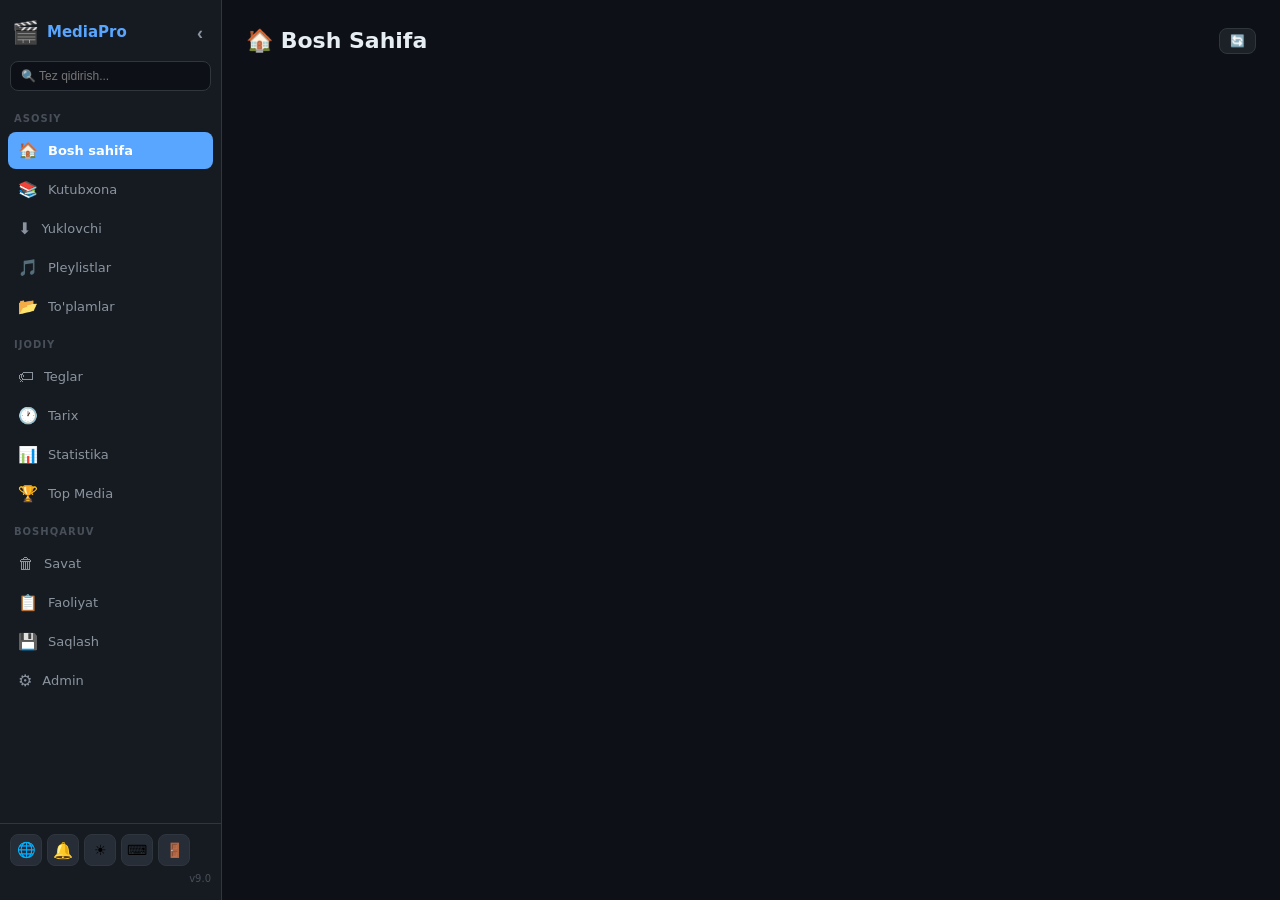
==== commit db727f41: "feat: Media Player Pro v9.0 — 15+ yangi funksiya 1.  PAROL HIMOYASI     - Login/Logout sessiya tizim" ====
--- a/templates/index.html
+++ b/templates/index.html
@@ -3,50 +3,79 @@
 <head>
 <meta charset="UTF-8">
 <meta name="viewport" content="width=device-width,initial-scale=1.0">
-<title>🎬 Media Player Pro v8.0</title>
+<title>🎬 Media Player Pro v9.0</title>
 <link rel="stylesheet" href="/static/css/style.css">
 <script src="https://cdn.jsdelivr.net/npm/chart.js@4.4.0/dist/chart.umd.min.js"></script>
 </head>
 <body>
 <div id="app">
 
-<!-- ═══════════════ SIDEBAR ═══════════════ -->
+<!-- ══════════════ SIDEBAR ══════════════════ -->
 <aside class="sidebar" id="sidebar">
   <div class="sidebar-logo">
     <span class="logo-icon">🎬</span>
     <span class="logo-text">MediaPro</span>
-    <button class="sidebar-collapse-btn" onclick="toggleSidebar()" title="Yig'ish">‹</button>
-  </div>
+    <button class="sidebar-collapse-btn" id="sidebarToggleBtn"
+            onclick="toggleSidebar()" title="Yig'ish / Ochish">‹</button>
+  </div>
+
   <div class="sidebar-search">
     <input type="text" id="quickSearch" class="qs-input" placeholder="🔍 Tez qidirish...">
   </div>
+
   <nav class="sidebar-nav">
     <div class="nav-section-label">ASOSIY</div>
-    <button class="nav-btn active" data-page="home">        <span class="ni">🏠</span><span class="nl">Bosh sahifa</span></button>
-    <button class="nav-btn" data-page="library">            <span class="ni">📚</span><span class="nl">Kutubxona</span></button>
-    <button class="nav-btn" data-page="download">          <span class="ni">⬇</span><span class="nl">Yuklovchi</span></button>
-    <button class="nav-btn" data-page="playlists">         <span class="ni">🎵</span><span class="nl">Pleylistlar</span></button>
-    <button class="nav-btn" data-page="collections">       <span class="ni">📂</span><span class="nl">To'plamlar</span></button>
+    <button class="nav-btn active" data-page="home">
+      <span class="ni">🏠</span><span class="nl">Bosh sahifa</span></button>
+    <button class="nav-btn" data-page="library">
+      <span class="ni">📚</span><span class="nl">Kutubxona</span></button>
+    <button class="nav-btn" data-page="download">
+      <span class="ni">⬇</span><span class="nl">Yuklovchi</span></button>
+    <button class="nav-btn" data-page="playlists">
+      <span class="ni">🎵</span><span class="nl">Pleylistlar</span></button>
+    <button class="nav-btn" data-page="collections">
+      <span class="ni">📂</span><span class="nl">To'plamlar</span></button>
+
     <div class="nav-section-label">IJODIY</div>
-    <button class="nav-btn" data-page="tags">              <span class="ni">🏷</span><span class="nl">Teglar</span></button>
-    <button class="nav-btn" data-page="history">           <span class="ni">🕐</span><span class="nl">Tarix</span></button>
-    <button class="nav-btn" data-page="stats">             <span class="ni">📊</span><span class="nl">Statistika</span></button>
-    <button class="nav-btn" data-page="top">               <span class="ni">🏆</span><span class="nl">Top Media</span></button>
+    <button class="nav-btn" data-page="tags">
+      <span class="ni">🏷</span><span class="nl">Teglar</span></button>
+    <button class="nav-btn" data-page="history">
+      <span class="ni">🕐</span><span class="nl">Tarix</span></button>
+    <button class="nav-btn" data-page="stats">
+      <span class="ni">📊</span><span class="nl">Statistika</span></button>
+    <button class="nav-btn" data-page="top">
+      <span class="ni">🏆</span><span class="nl">Top Media</span></button>
+
     <div class="nav-section-label">BOSHQARUV</div>
-    <button class="nav-btn" data-page="trash">             <span class="ni">🗑</span><span class="nl">Savat</span><span id="trashBadge" class="nav-badge" style="display:none">0</span></button>
-    <button class="nav-btn" data-page="activity">          <span class="ni">📋</span><span class="nl">Faoliyat</span></button>
-    <button class="nav-btn" data-page="storage">           <span class="ni">💾</span><span class="nl">Saqlash</span></button>
-    <button class="nav-btn" data-page="admin">             <span class="ni">⚙</span><span class="nl">Admin</span></button>
+    <button class="nav-btn" data-page="trash">
+      <span class="ni">🗑</span><span class="nl">Savat</span>
+      <span id="trashBadge" class="nav-badge" style="display:none">0</span></button>
+    <button class="nav-btn" data-page="activity">
+      <span class="ni">📋</span><span class="nl">Faoliyat</span></button>
+    <button class="nav-btn" data-page="storage">
+      <span class="ni">💾</span><span class="nl">Saqlash</span></button>
+    <button class="nav-btn" data-page="admin">
+      <span class="ni">⚙</span><span class="nl">Admin</span></button>
   </nav>
+
   <div class="sidebar-footer">
+    <!-- Internet holati indikatori -->
+    <button class="sfbtn net-indicator" id="netIndicatorBtn"
+            onclick="showNetworkInfo()" title="Internet holati">
+      <span id="netIcon">🌐</span>
+    </button>
+    <!-- Xabarnomalar -->
+    <button class="sfbtn notif-btn" id="notifBtn" onclick="toggleNotifPanel()" title="Xabarnomalar">
+      🔔<span id="notifBadge" class="notif-count" style="display:none">0</span>
+    </button>
     <button class="sfbtn" id="themeToggle" onclick="toggleTheme()">🌙</button>
     <button class="sfbtn" onclick="showShortcuts()">⌨</button>
-    <button class="sfbtn" onclick="navigate('download')">⬇</button>
-    <span class="version-lbl">v8.0</span>
+    <button class="sfbtn" onclick="doLogout()" title="Chiqish">🚪</button>
+    <span class="version-lbl">v9.0</span>
   </div>
 </aside>
 
-<!-- ═══════════════ MAIN ═══════════════════ -->
+<!-- ══════════════ MAIN ══════════════════════ -->
 <main class="main-content" id="mainContent">
 
 <!-- ── HOME ── -->
@@ -66,6 +95,7 @@
     <h1>📚 Kutubxona</h1>
     <div class="hdr-actions">
       <button class="btn btn-sm" id="batchEditBtn" onclick="showBatchEdit()" style="display:none">✏ Batch Edit</button>
+      <button class="btn btn-sm" id="batchExportBtn" onclick="exportSelected()" style="display:none">📦 Export</button>
       <div class="view-toggle">
         <button class="btn btn-sm active" id="gridViewBtn" onclick="setView('grid')">⊞</button>
         <button class="btn btn-sm" id="listViewBtn" onclick="setView('list')">☰</button>
@@ -73,7 +103,8 @@
     </div>
   </div>
   <div class="filter-bar">
-    <input type="text" id="libSearch" class="filter-input" placeholder="🔍 Sarlavha, tag, janr..." oninput="debounceSearch()">
+    <input type="text" id="libSearch" class="filter-input"
+           placeholder="🔍 Sarlavha, tag, janr..." oninput="debounceSearch()">
     <select id="libType" class="filter-select" onchange="loadLibrary()">
       <option value="">Barchasi</option>
       <option value="video">🎬 Video</option>
@@ -97,14 +128,17 @@
       <option value="views">👁 Ko'rishlar</option>
       <option value="year">📆 Yil</option>
     </select>
-    <label class="filter-chk"><input type="checkbox" id="libFav" onchange="loadLibrary()"> ❤</label>
+    <label class="filter-chk">
+      <input type="checkbox" id="libFav" onchange="loadLibrary()"> ❤
+    </label>
   </div>
   <div id="batchBar" class="batch-bar" style="display:none">
     <span id="batchCount">0 ta tanlangan</span>
     <button class="btn btn-sm" onclick="showBatchEdit()">✏ Edit</button>
-    <button class="btn btn-sm btn-danger" onclick="batchDeleteSelected()">🗑 O'chir</button>
+    <button class="btn btn-sm btn-danger" onclick="batchDeleteSelected()">🗑</button>
     <button class="btn btn-sm" onclick="addSelectedToPlaylist()">➕ Pleylist</button>
-    <button class="btn btn-sm" onclick="clearSelection()">✕ Bekor</button>
+    <button class="btn btn-sm" onclick="exportSelected()">📦 Export</button>
+    <button class="btn btn-sm" onclick="clearSelection()">✕</button>
   </div>
   <div id="mediaGrid" class="media-grid"></div>
   <div class="pagination" id="libPagination"></div>
@@ -113,12 +147,17 @@
 <!-- ── DOWNLOAD CENTER ── -->
 <section class="page" id="page-download">
   <div class="page-header"><h1>⬇ Yuklovchi Markazi</h1></div>
+  <!-- Internet blocked warning -->
+  <div id="internetBlockedBanner" class="internet-blocked-banner" style="display:none">
+    <span>🚫 Internet ruxsat etilmagan.</span>
+    <button class="btn btn-sm btn-primary" onclick="navigate('admin')">Admin panelda yoqish →</button>
+  </div>
   <div class="download-tabs">
     <button class="dl-tab-btn active" data-dtab="ytdl" onclick="showDlTab('ytdl')">🎬 YouTube/URL</button>
-    <button class="dl-tab-btn" data-dtab="file"  onclick="showDlTab('file')">📂 Fayl yuklash</button>
-    <button class="dl-tab-btn" data-dtab="bulk"  onclick="showDlTab('bulk')">📦 Bulk import</button>
-    <button class="dl-tab-btn" data-dtab="watch" onclick="showDlTab('watch')">👁 Papka kuzatish</button>
-    <button class="dl-tab-btn" data-dtab="dlhist" onclick="showDlTab('dlhist')">📋 Yuklovchi tarixi</button>
+    <button class="dl-tab-btn" data-dtab="file"   onclick="showDlTab('file')">📂 Fayl yuklash</button>
+    <button class="dl-tab-btn" data-dtab="bulk"   onclick="showDlTab('bulk')">📦 Bulk import</button>
+    <button class="dl-tab-btn" data-dtab="watch"  onclick="showDlTab('watch')">👁 Papka kuzatish</button>
+    <button class="dl-tab-btn" data-dtab="dlhist" onclick="showDlTab('dlhist')">📋 Tarix</button>
   </div>
 
   <!-- YT-DLP tab -->
@@ -126,11 +165,12 @@
     <div class="ytdl-layout">
       <div class="ytdl-left card">
         <h3>🎬 Saytdan video/audio yuklovchi</h3>
-        <p class="hint-text">YouTube, Instagram, TikTok, Pinterest, Twitter/X, Facebook, Vimeo va 1000+ saytni qo'llab-quvvatlaydi (yt-dlp kerak)</p>
+        <p class="hint-text">YouTube, Instagram, TikTok, Pinterest, Twitter/X, Facebook, Vimeo va 1000+ sayt</p>
         <div class="form-group full" style="margin-top:14px">
           <label>URL *</label>
           <div style="display:flex;gap:8px">
-            <input type="url" id="ytUrl" class="form-input" placeholder="https://youtube.com/watch?v=...">
+            <input type="url" id="ytUrl" class="form-input"
+                   placeholder="https://youtube.com/watch?v=...">
             <button class="btn btn-primary" onclick="ytdlGetInfo()">🔍 Ma'lumot</button>
           </div>
         </div>
@@ -149,32 +189,26 @@
           </div>
         </div>
         <div class="form-grid" style="margin-top:12px">
+          <div class="form-group full"><label>Sarlavha</label>
+            <input type="text" id="ytCustomTitle" class="form-input"
+                   placeholder="Avtomatik aniqlanadi"></div>
+          <div class="form-group"><label>Kategoriya</label>
+            <select id="ytCategory" class="form-input"></select></div>
+          <div class="form-group"><label>Janr</label>
+            <input type="text" id="ytGenre" class="form-input" placeholder="Drama, Pop..."></div>
+          <div class="form-group"><label>Yil</label>
+            <input type="number" id="ytYear" class="form-input" min="1900" max="2030"></div>
           <div class="form-group full">
-            <label>Sarlavha (ixtiyoriy)</label>
-            <input type="text" id="ytCustomTitle" class="form-input" placeholder="Avtomatik aniqlanadi">
-          </div>
-          <div class="form-group">
-            <label>Kategoriya</label>
-            <select id="ytCategory" class="form-input"></select>
-          </div>
-          <div class="form-group">
-            <label>Janr</label>
-            <input type="text" id="ytGenre" class="form-input" placeholder="Drama, Pop...">
-          </div>
-          <div class="form-group">
-            <label>Yil</label>
-            <input type="number" id="ytYear" class="form-input" min="1900" max="2030">
-          </div>
-          <div class="form-group full">
-            <label class="filter-chk"><input type="checkbox" id="ytPlaylist"> 📋 Butun pleylistni yuklash</label>
+            <label class="filter-chk">
+              <input type="checkbox" id="ytPlaylist"> 📋 Butun pleylistni yuklash
+            </label>
           </div>
         </div>
         <div style="display:flex;gap:8px;margin-top:12px">
           <button class="btn btn-primary btn-lg" onclick="ytdlStartDownload()">⬇ Navbatga qo'shish</button>
-          <button class="btn btn-sm" onclick="ytdlClearDone()">🧹 Tugaganlarni tozala</button>
-        </div>
-      </div>
-
+          <button class="btn btn-sm" onclick="ytdlClearDone()">🧹 Tozala</button>
+        </div>
+      </div>
       <div class="ytdl-right">
         <div class="card" style="margin-bottom:12px">
           <div style="display:flex;justify-content:space-between;align-items:center;margin-bottom:10px">
@@ -182,21 +216,26 @@
             <button class="btn btn-sm" onclick="loadQueue()">🔄</button>
           </div>
           <div id="ytQueue" class="queue-list">
-            <div class="empty-state" style="padding:20px"><div class="empty-icon" style="font-size:28px">📭</div><p>Navbat bo'sh</p></div>
+            <div class="empty-state" style="padding:20px">
+              <div class="empty-icon" style="font-size:28px">📭</div><p>Navbat bo'sh</p>
+            </div>
           </div>
         </div>
         <div class="card">
           <h3 style="margin-bottom:8px">💡 Qo'llab-quvvatlanadigan saytlar</h3>
           <div class="supported-sites">
-            <span class="site-badge">▶ YouTube</span><span class="site-badge">📸 Instagram</span>
-            <span class="site-badge">🎵 TikTok</span><span class="site-badge">📌 Pinterest</span>
-            <span class="site-badge">🐦 Twitter/X</span><span class="site-badge">📘 Facebook</span>
-            <span class="site-badge">🎬 Vimeo</span><span class="site-badge">📺 Dailymotion</span>
-            <span class="site-badge">🎵 SoundCloud</span><span class="site-badge">+ 1000 sayt</span>
+            <span class="site-badge">▶ YouTube</span>
+            <span class="site-badge">📸 Instagram</span>
+            <span class="site-badge">🎵 TikTok</span>
+            <span class="site-badge">📌 Pinterest</span>
+            <span class="site-badge">🐦 Twitter/X</span>
+            <span class="site-badge">📘 Facebook</span>
+            <span class="site-badge">🎬 Vimeo</span>
+            <span class="site-badge">🎵 SoundCloud</span>
+            <span class="site-badge">+ 1000 sayt</span>
           </div>
           <div class="upload-note" style="margin-top:10px">
-            ⚠ <strong>yt-dlp</strong> o'rnatilgan bo'lishi kerak:<br>
-            <code>pip install yt-dlp</code>
+            ⚠ <strong>yt-dlp</strong> kerak: <code>pip install yt-dlp</code>
           </div>
         </div>
       </div>
@@ -206,12 +245,16 @@
   <!-- File upload tab -->
   <div id="dtab-file" class="dl-tab-content" style="display:none">
     <div class="card upload-container">
-      <div id="dropZone" class="drop-zone" ondragover="dragOver(event)" ondragleave="dragLeave()" ondrop="dropFiles(event)" onclick="$('fileInput').click()">
+      <div id="dropZone" class="drop-zone"
+           ondragover="dragOver(event)" ondragleave="dragLeave()" ondrop="dropFiles(event)"
+           onclick="$('fileInput').click()">
         <div class="drop-icon">📂</div>
         <div class="drop-text">Fayllarni bu yerga tashlang yoki bosing</div>
         <div class="drop-sub">MP4 · MKV · MP3 · WAV · JPG · PNG · PDF va boshqalar</div>
       </div>
-      <input type="file" id="fileInput" multiple accept=".mp4,.mkv,.avi,.mov,.webm,.wmv,.mp3,.wav,.flac,.m4a,.ogg,.jpg,.jpeg,.png,.gif,.webp,.pdf,.epub,.txt" style="display:none" onchange="handleFiles(this.files)">
+      <input type="file" id="fileInput" multiple
+             accept=".mp4,.mkv,.avi,.mov,.webm,.wmv,.mp3,.wav,.flac,.m4a,.ogg,.jpg,.jpeg,.png,.gif,.webp,.pdf,.epub,.txt"
+             style="display:none" onchange="handleFiles(this.files)">
       <div id="selectedFiles" class="selected-files"></div>
       <div class="form-grid" style="margin-top:16px">
         <div class="form-group full"><label>Sarlavha *</label>
@@ -220,8 +263,10 @@
           <textarea id="upDesc" class="form-input" rows="2"></textarea></div>
         <div class="form-group"><label>Tur</label>
           <select id="upType" class="form-input">
-            <option value="video">🎬 Video</option><option value="audio">🎵 Audio</option>
-            <option value="image">🖼 Rasm</option><option value="book">📚 Kitob</option>
+            <option value="video">🎬 Video</option>
+            <option value="audio">🎵 Audio</option>
+            <option value="image">🖼 Rasm</option>
+            <option value="book">📚 Kitob</option>
           </select></div>
         <div class="form-group"><label>Kategoriya</label>
           <select id="upCategory" class="form-input"></select></div>
@@ -233,7 +278,8 @@
           <input type="number" id="upRating" class="form-input" min="0" max="5" step="0.5" value="0"></div>
         <div class="form-group"><label>Rejim</label>
           <select id="upMode" class="form-input">
-            <option value="copy">📋 Nusxa</option><option value="link">🔗 Havola</option>
+            <option value="copy">📋 Nusxa</option>
+            <option value="link">🔗 Havola</option>
           </select></div>
       </div>
       <button class="btn btn-primary btn-lg" id="uploadBtn" onclick="doUpload()">⬆ Yuklash</button>
@@ -248,14 +294,16 @@
   <div id="dtab-bulk" class="dl-tab-content" style="display:none">
     <div class="card" style="max-width:680px">
       <h3>📦 Papkadan ommaviy import</h3>
-      <p class="hint-text">Belgilangan papkadagi barcha media fayllarni bir martada qo'shish</p>
       <div class="form-grid" style="margin-top:14px">
         <div class="form-group full"><label>Papka yo'li *</label>
-          <input type="text" id="bulkPath" class="form-input" placeholder="C:\Videos yoki /home/user/Videos"></div>
+          <input type="text" id="bulkPath" class="form-input"
+                 placeholder="C:\Videos yoki /home/user/Videos"></div>
         <div class="form-group"><label>Kategoriya</label>
           <select id="bulkCat" class="form-input"></select></div>
         <div class="form-group" style="justify-content:flex-end;padding-top:22px">
-          <label class="filter-chk"><input type="checkbox" id="bulkRecursive"> 📂 Ichki papkalar</label>
+          <label class="filter-chk">
+            <input type="checkbox" id="bulkRecursive"> 📂 Ichki papkalar
+          </label>
         </div>
       </div>
       <button class="btn btn-primary btn-lg" id="bulkBtn" onclick="doBulkImport()">📂 Import</button>
@@ -268,7 +316,8 @@
     <div class="card" style="margin-bottom:14px;max-width:680px">
       <h3>👁 Papka qo'shish</h3>
       <div style="display:flex;gap:8px;margin-top:12px">
-        <input type="text" id="watchPath" class="form-input" placeholder="/home/user/Videos" style="flex:1">
+        <input type="text" id="watchPath" class="form-input"
+               placeholder="/home/user/Videos" style="flex:1">
         <button class="btn btn-primary" onclick="addWatchFolder()">+ Qo'shish</button>
         <button class="btn btn-sm" onclick="scanAllFolders()">🔍 Hammasini skanla</button>
       </div>
@@ -285,6 +334,7 @@
     <div id="dlHistoryList"></div>
   </div>
 </section>
+
 
 <!-- ── PLAYLISTS ── -->
 <section class="page" id="page-playlists">
@@ -313,10 +363,11 @@
   <div class="card" style="margin-bottom:16px;max-width:500px">
     <div style="display:flex;gap:8px;align-items:flex-end">
       <div class="form-group" style="flex:1"><label>Teg nomi</label>
-        <input type="text" id="newTagName" class="form-input" placeholder="Teg nomi"
+        <input type="text" id="newTagName" class="form-input"
                onkeydown="if(event.key==='Enter')addTag()"></div>
       <div class="form-group"><label>Rang</label>
-        <input type="color" id="newTagColor" value="#58a6ff" style="height:36px;width:60px;border:1px solid var(--border);border-radius:var(--radius);padding:2px;background:var(--bg-secondary);cursor:pointer"></div>
+        <input type="color" id="newTagColor" value="#58a6ff"
+               style="height:36px;width:60px;border:1px solid var(--border);border-radius:var(--radius);padding:2px;background:var(--bg-secondary);cursor:pointer"></div>
       <button class="btn btn-primary" onclick="addTag()">+ Qo'shish</button>
     </div>
   </div>
@@ -352,8 +403,10 @@
     </div>
   </div>
   <div class="stats-summary-row">
-    <div class="stat-card"><div class="stat-val" id="totalWatchTime" style="color:var(--accent-success)">—</div>
-      <div class="stat-label">⏱ Jami ko'rish vaqti</div></div>
+    <div class="stat-card">
+      <div class="stat-val" id="totalWatchTime" style="color:var(--accent-success)">—</div>
+      <div class="stat-label">⏱ Jami ko'rish vaqti</div>
+    </div>
   </div>
   <div class="card" style="margin-top:16px;padding:20px">
     <h3 style="margin-bottom:12px;color:var(--text-secondary);font-size:13px">📈 Ko'rish grafigi</h3>
@@ -362,7 +415,7 @@
   <div id="watchTimePerMedia" style="margin-top:16px"></div>
 </section>
 
-<!-- ── TOP ── -->
+<!-- ── TOP MEDIA ── -->
 <section class="page" id="page-top">
   <div class="page-header">
     <h1>🏆 Top Media</h1>
@@ -383,7 +436,7 @@
     <h1>🗑 Savat (Recycle Bin)</h1>
     <button class="btn btn-sm btn-danger" onclick="emptyTrash()">🗑 Hammasini o'chir</button>
   </div>
-  <p class="hint-text" style="margin-bottom:14px">O'chirilgan medialar shu yerda saqlanadi. Tiklash yoki butunlay o'chirish mumkin.</p>
+  <p class="hint-text" style="margin-bottom:14px">O'chirilgan medialar. Tiklash yoki butunlay o'chirish mumkin.</p>
   <div id="trashList"></div>
 </section>
 
@@ -413,6 +466,8 @@
   <div class="admin-tabs">
     <button class="tab-btn active" onclick="showAdminTab('media')">📋 Media</button>
     <button class="tab-btn" onclick="showAdminTab('categories')">🏷 Kategoriyalar</button>
+    <button class="tab-btn" onclick="showAdminTab('security')">🔐 Xavfsizlik</button>
+    <button class="tab-btn" onclick="showAdminTab('network')">🌐 Internet</button>
     <button class="tab-btn" onclick="showAdminTab('settings')">⚙ Sozlamalar</button>
     <button class="tab-btn" onclick="showAdminTab('backup')">💾 Backup</button>
   </div>
@@ -423,7 +478,35 @@
 </div><!-- /app -->
 
 
-<!-- ═══════════ PLAYER MODAL ════════════════ -->
+<!-- ════════ NOTIFICATION PANEL ════════════ -->
+<div id="notifPanel" class="notif-panel" style="display:none">
+  <div class="notif-header">
+    <span>🔔 Xabarnomalar</span>
+    <div style="display:flex;gap:6px">
+      <button class="btn btn-sm" onclick="markAllNotifsRead()">✓ Hammasini o'qi</button>
+      <button class="btn btn-sm" onclick="clearAllNotifs()">🗑</button>
+      <button class="btn btn-sm" onclick="toggleNotifPanel()">✕</button>
+    </div>
+  </div>
+  <div id="notifList" class="notif-list">
+    <div class="empty-state" style="padding:20px">
+      <div class="empty-icon" style="font-size:28px">🔔</div><p>Xabarnoma yo'q</p>
+    </div>
+  </div>
+</div>
+<div id="notifOverlay" class="notif-overlay" onclick="toggleNotifPanel()" style="display:none"></div>
+
+<!-- ════════ NETWORK INFO MODAL ════════════ -->
+<div id="networkModal" class="modal" style="display:none">
+  <div class="modal-overlay" onclick="$('networkModal').style.display='none'"></div>
+  <div class="modal-content edit-modal" style="width:420px">
+    <button class="modal-close" onclick="$('networkModal').style.display='none'">✕</button>
+    <h2 id="networkModalTitle">🌐 Internet Holati</h2>
+    <div id="networkModalContent" style="margin-top:16px"></div>
+  </div>
+</div>
+
+<!-- ════════ PLAYER MODAL ══════════════════ -->
 <div id="playerModal" class="modal" style="display:none">
   <div class="modal-overlay" onclick="closePlayer()"></div>
   <div class="modal-content player-modal">
@@ -435,8 +518,10 @@
       <button id="plNextBtn" class="ctrl-btn" onclick="playlistNext()">⏭</button>
     </div>
     <div class="player-wrap">
-      <video id="videoEl" class="video-player" preload="metadata" crossorigin="anonymous"></video>
-      <audio id="audioEl" class="audio-player" preload="metadata" style="display:none"></audio>
+      <video id="videoEl" class="video-player" preload="metadata" crossorigin="anonymous"
+             controlsList="nodownload" oncontextmenu="return false"></video>
+      <audio id="audioEl" class="audio-player" preload="metadata" style="display:none"
+             controlsList="nodownload" oncontextmenu="return false"></audio>
       <track id="subTrack" kind="subtitles" src="" default style="display:none">
       <div class="player-overlay" onclick="togglePlay()">
         <div class="play-icon" id="overlayIcon" style="display:none">▶</div>
@@ -482,10 +567,10 @@
         <div style="margin-left:auto;display:flex;gap:4px">
           <button class="ctrl-btn btn-sm" onclick="openCommentsModal(State.player.mediaId)">💬</button>
           <button class="ctrl-btn btn-sm" onclick="openNoteModal(State.player.mediaId)">📝</button>
+          <button class="ctrl-btn btn-sm" onclick="openReviewModal(State.player.mediaId)">⭐</button>
           <button class="ctrl-btn btn-sm" onclick="shareMedia(State.player.mediaId)">🔗</button>
         </div>
       </div>
-      <!-- Equalizer -->
       <div id="equalizerPanel" class="equalizer-panel" style="display:none">
         <div class="eq-title">🎚 Equalizer</div>
         <div class="eq-bands">
@@ -507,11 +592,9 @@
           <button class="btn btn-sm" onclick="eqPreset(0,4,0)">Vocal</button>
         </div>
       </div>
-      <!-- Bookmarks bar -->
       <div id="bookmarksList" class="player-bookmarks" style="display:none"></div>
     </div>
     <div class="player-info" id="playerInfo"></div>
-    <!-- Subtitle track selector -->
     <div id="subSelector" class="sub-selector" style="display:none">
       <span style="font-size:12px;color:var(--text-secondary)">Subtitr:</span>
       <button class="btn btn-sm" onclick="loadSubtitle(State.player.mediaId)">📋 Yuklash</button>
@@ -520,20 +603,20 @@
   </div>
 </div>
 
-<!-- ═══════════ IMAGE VIEWER ════════════════ -->
+<!-- ════════ IMAGE VIEWER ══════════════════ -->
 <div id="imageViewerModal" class="modal" style="display:none">
   <div class="modal-overlay" onclick="closeImageViewer()"></div>
   <div class="modal-content image-viewer-modal">
     <button class="modal-close" onclick="closeImageViewer()">✕</button>
     <div class="player-title" id="imageViewerTitle"></div>
     <div class="image-viewer-wrap">
-      <img id="imageViewerImg" src="" alt="" class="viewer-image">
+      <img id="imageViewerImg" src="" alt="" class="viewer-image" oncontextmenu="return false">
     </div>
     <div class="player-info" id="imageViewerInfo"></div>
   </div>
 </div>
 
-<!-- ═══════════ BOOK VIEWER ═════════════════ -->
+<!-- ════════ BOOK VIEWER ═══════════════════ -->
 <div id="bookViewerModal" class="modal" style="display:none">
   <div class="modal-overlay" onclick="closeBookViewer()"></div>
   <div class="modal-content book-viewer-modal">
@@ -544,8 +627,75 @@
   </div>
 </div>
 
-
-<!-- ═══════════ EDIT MODAL ════════════════ -->
+<!-- ════════ MEDIA LOCK MODAL ══════════════ -->
+<div id="lockModal" class="modal" style="display:none">
+  <div class="modal-overlay" onclick="$('lockModal').style.display='none'"></div>
+  <div class="modal-content edit-modal" style="width:380px">
+    <button class="modal-close" onclick="$('lockModal').style.display='none'">✕</button>
+    <h2 id="lockModalTitle">🔒 Media qulflash</h2>
+    <input type="hidden" id="lockMediaId">
+    <div class="form-group full" style="margin-top:14px">
+      <label id="lockLabel">Qulf kodi (raqam yoki matn)</label>
+      <input type="password" id="lockCode" class="form-input" placeholder="Kodni kiriting"
+             onkeydown="if(event.key==='Enter') doLock()">
+    </div>
+    <div id="lockError" class="error-inline" style="display:none"></div>
+    <button class="btn btn-primary" style="margin-top:10px;width:100%"
+            id="lockBtn" onclick="doLock()">🔒 Qulflash</button>
+  </div>
+</div>
+
+<!-- ════════ REVIEW MODAL ══════════════════ -->
+<div id="reviewModal" class="modal" style="display:none">
+  <div class="modal-overlay" onclick="closeReviewModal()"></div>
+  <div class="modal-content edit-modal">
+    <button class="modal-close" onclick="closeReviewModal()">✕</button>
+    <h2>⭐ Izoh va Reyting</h2>
+    <input type="hidden" id="reviewMediaId">
+    <div class="form-grid" style="margin-top:14px">
+      <div class="form-group full">
+        <label>Reyting (0-5)</label>
+        <div class="star-rating-input" id="starRatingInput">
+          <span class="star-btn" data-v="1">★</span>
+          <span class="star-btn" data-v="2">★</span>
+          <span class="star-btn" data-v="3">★</span>
+          <span class="star-btn" data-v="4">★</span>
+          <span class="star-btn" data-v="5">★</span>
+          <input type="hidden" id="reviewRating" value="0">
+        </div>
+      </div>
+      <div class="form-group full">
+        <label>Sharh / Taassurot</label>
+        <textarea id="reviewText" class="form-input" rows="4"
+                  placeholder="Siz uchun bu media qanday bo'ldi?..."></textarea>
+      </div>
+    </div>
+    <button class="btn btn-primary" onclick="submitReview()">⭐ Saqlash</button>
+    <div id="reviewsList" class="reviews-list" style="margin-top:16px"></div>
+  </div>
+</div>
+
+<!-- ════════ SCHEDULE DELETE MODAL ════════ -->
+<div id="scheduleModal" class="modal" style="display:none">
+  <div class="modal-overlay" onclick="$('scheduleModal').style.display='none'"></div>
+  <div class="modal-content edit-modal" style="width:400px">
+    <button class="modal-close" onclick="$('scheduleModal').style.display='none'">✕</button>
+    <h2>⏰ Kechiktirilgan o'chirish</h2>
+    <input type="hidden" id="scheduleMediaId">
+    <div class="form-group full" style="margin-top:14px">
+      <label>O'chirish vaqti</label>
+      <input type="datetime-local" id="scheduleWhen" class="form-input">
+      <small class="hint-text" style="margin-top:4px">Belgilangan vaqtda media savatga yuboriladi</small>
+    </div>
+    <div style="display:flex;gap:8px;margin-top:12px">
+      <button class="btn btn-primary" onclick="doScheduleDelete()">⏰ O'rnatish</button>
+      <button class="btn btn-sm btn-danger" onclick="doCancelSchedule()">✕ Bekor qilish</button>
+    </div>
+  </div>
+</div>
+
+
+<!-- ════════ EDIT MODAL ═════════════════════ -->
 <div id="editModal" class="modal" style="display:none">
   <div class="modal-overlay" onclick="closeEdit()"></div>
   <div class="modal-content edit-modal">
@@ -571,14 +721,16 @@
     <div class="edit-modal-actions">
       <button class="btn btn-primary" onclick="saveEdit()">💾 Saqlash</button>
       <button class="btn btn-sm" onclick="openRenameModal(parseInt($('editId').value))">🏷 Rename</button>
-      <button class="btn btn-sm" onclick="openThumbUpload(parseInt($('editId').value))">🖼 Thumbnail</button>
-      <button class="btn btn-sm" onclick="openSubUpload(parseInt($('editId').value))">📋 Subtitr</button>
+      <button class="btn btn-sm" onclick="openThumbUpload(parseInt($('editId').value))">🖼 Thumb</button>
+      <button class="btn btn-sm" onclick="openSubUpload(parseInt($('editId').value))">📋 Sub</button>
       <button class="btn btn-sm" onclick="showMediaInfo(parseInt($('editId').value))">ℹ Info</button>
-    </div>
-  </div>
-</div>
-
-<!-- ═══════════ RENAME MODAL ════════════════ -->
+      <button class="btn btn-sm" onclick="openLockModal(parseInt($('editId').value))">🔒 Lock</button>
+      <button class="btn btn-sm" onclick="openScheduleModal(parseInt($('editId').value))">⏰ Schedule</button>
+    </div>
+  </div>
+</div>
+
+<!-- RENAME MODAL -->
 <div id="renameModal" class="modal" style="display:none">
   <div class="modal-overlay" onclick="closeRenameModal()"></div>
   <div class="modal-content edit-modal">
@@ -599,7 +751,7 @@
   </div>
 </div>
 
-<!-- ═══════════ BATCH EDIT MODAL ════════════ -->
+<!-- BATCH EDIT MODAL -->
 <div id="batchEditModal" class="modal" style="display:none">
   <div class="modal-overlay" onclick="closeBatchEdit()"></div>
   <div class="modal-content edit-modal">
@@ -608,19 +760,23 @@
     <p class="hint-text">Faqat to'ldirilgan maydonlar o'zgartiriladi</p>
     <div class="form-grid" style="margin-top:14px">
       <div class="form-group"><label>Kategoriya</label>
-        <select id="batchCategory" class="form-input"><option value="">— O'zgartirmaslik —</option></select></div>
+        <select id="batchCategory" class="form-input">
+          <option value="">— O'zgartirmaslik —</option>
+        </select></div>
       <div class="form-group"><label>Janr</label>
         <input type="text" id="batchGenre" class="form-input" placeholder="O'zgartirmaslik"></div>
       <div class="form-group"><label>Yil</label>
-        <input type="number" id="batchYear" class="form-input" placeholder="O'zgartirmaslik" min="1900" max="2030"></div>
+        <input type="number" id="batchYear" class="form-input" placeholder="O'zgartirmaslik"
+               min="1900" max="2030"></div>
       <div class="form-group"><label>Reyting</label>
-        <input type="number" id="batchRating" class="form-input" min="0" max="5" step="0.5" placeholder="O'zgartirmaslik"></div>
+        <input type="number" id="batchRating" class="form-input" min="0" max="5" step="0.5"
+               placeholder="O'zgartirmaslik"></div>
     </div>
     <button class="btn btn-primary" onclick="doBatchEdit()">💾 Hammaga qo'llash</button>
   </div>
 </div>
 
-<!-- ═══════════ COMMENTS MODAL ══════════════ -->
+<!-- COMMENTS MODAL -->
 <div id="commentsModal" class="modal" style="display:none">
   <div class="modal-overlay" onclick="closeCommentsModal()"></div>
   <div class="modal-content edit-modal">
@@ -639,7 +795,7 @@
   </div>
 </div>
 
-<!-- ═══════════ NOTE MODAL ═══════════════════ -->
+<!-- NOTE MODAL -->
 <div id="noteModal" class="modal" style="display:none">
   <div class="modal-overlay" onclick="closeNoteModal()"></div>
   <div class="modal-content edit-modal">
@@ -647,7 +803,7 @@
     <h2>📝 Shaxsiy Eslatma</h2>
     <input type="hidden" id="noteMediaId">
     <textarea id="noteContent" class="form-input" rows="8"
-      placeholder="Bu yerga shaxsiy eslatma yozing..."></textarea>
+      placeholder="Shaxsiy eslatma..."></textarea>
     <div style="display:flex;gap:8px;margin-top:10px">
       <button class="btn btn-primary" onclick="saveNote()">💾 Saqlash</button>
       <small style="color:var(--text-muted);align-self:center">Faqat siz ko'rasiz</small>
@@ -655,7 +811,7 @@
   </div>
 </div>
 
-<!-- ═══════════ BOOKMARK MODAL ═══════════════ -->
+<!-- BOOKMARK MODAL -->
 <div id="bookmarkModal" class="modal" style="display:none">
   <div class="modal-overlay" onclick="closeBookmarkModal()"></div>
   <div class="modal-content edit-modal" style="width:380px">
@@ -672,7 +828,7 @@
   </div>
 </div>
 
-<!-- ═══════════ MEDIA INFO MODAL ════════════ -->
+<!-- MEDIA INFO MODAL -->
 <div id="mediaInfoModal" class="modal" style="display:none">
   <div class="modal-overlay" onclick="$('mediaInfoModal').style.display='none'"></div>
   <div class="modal-content edit-modal" style="width:600px;max-height:80vh">
@@ -682,15 +838,14 @@
   </div>
 </div>
 
-<!-- ═══════════ THUMBNAIL UPLOAD MODAL ══════ -->
+<!-- THUMBNAIL MODAL -->
 <div id="thumbModal" class="modal" style="display:none">
   <div class="modal-overlay" onclick="$('thumbModal').style.display='none'"></div>
   <div class="modal-content edit-modal" style="width:400px">
     <button class="modal-close" onclick="$('thumbModal').style.display='none'">✕</button>
     <h2>🖼 Thumbnail yuklash</h2>
     <input type="hidden" id="thumbMediaId">
-    <div class="drop-zone" style="height:120px;margin:14px 0"
-         onclick="$('thumbFileInput').click()">
+    <div class="drop-zone" style="height:120px;margin:14px 0" onclick="$('thumbFileInput').click()">
       <div class="drop-icon" style="font-size:28px">🖼</div>
       <div class="drop-sub">JPG / PNG / WEBP</div>
     </div>
@@ -699,15 +854,14 @@
   </div>
 </div>
 
-<!-- ═══════════ SUBTITLE UPLOAD MODAL ═══════ -->
+<!-- SUBTITLE MODAL -->
 <div id="subModal" class="modal" style="display:none">
   <div class="modal-overlay" onclick="$('subModal').style.display='none'"></div>
   <div class="modal-content edit-modal" style="width:400px">
     <button class="modal-close" onclick="$('subModal').style.display='none'">✕</button>
     <h2>📋 Subtitr biriktirish</h2>
     <input type="hidden" id="subMediaId">
-    <div class="drop-zone" style="height:120px;margin:14px 0"
-         onclick="$('subFileInput').click()">
+    <div class="drop-zone" style="height:120px;margin:14px 0" onclick="$('subFileInput').click()">
       <div class="drop-icon" style="font-size:28px">📋</div>
       <div class="drop-sub">.srt · .vtt · .ass</div>
     </div>
@@ -716,14 +870,14 @@
   </div>
 </div>
 
-<!-- ═══════════ SHARE MODAL ══════════════════ -->
+<!-- SHARE MODAL -->
 <div id="shareModal" class="modal" style="display:none">
   <div class="modal-overlay" onclick="$('shareModal').style.display='none'"></div>
   <div class="modal-content edit-modal" style="width:420px">
     <button class="modal-close" onclick="$('shareModal').style.display='none'">✕</button>
     <h2>🔗 Ulashish</h2>
     <div class="form-group full" style="margin-top:14px">
-      <label>Bevosita havola</label>
+      <label>Bevosita havola (faqat stream)</label>
       <div style="display:flex;gap:6px">
         <input type="text" id="shareLink" class="form-input" readonly>
         <button class="btn btn-primary" onclick="copyShareLink()">📋 Nusxa</button>
@@ -732,18 +886,20 @@
     <div class="form-group full" style="margin-top:12px">
       <label>Embed kodi</label>
       <textarea id="shareEmbed" class="form-input" rows="3" readonly></textarea>
-      <button class="btn btn-sm" style="margin-top:6px" onclick="copyEmbed()">📋 Embed nusxa</button>
-    </div>
-  </div>
-</div>
-
-<!-- ═══════════ COLLECTION MODAL ════════════ -->
+      <button class="btn btn-sm" style="margin-top:6px" onclick="copyEmbed()">📋 Nusxa</button>
+    </div>
+    <div class="upload-note" style="margin-top:10px">
+      ⚠ Bu havolalar faqat stream uchun. Yuklab olish taqiqlangan.
+    </div>
+  </div>
+</div>
+
+<!-- COLLECTION MODAL -->
 <div id="createCollectionModal" class="modal" style="display:none">
   <div class="modal-overlay" onclick="$('createCollectionModal').style.display='none'"></div>
   <div class="modal-content edit-modal">
     <button class="modal-close" onclick="$('createCollectionModal').style.display='none'">✕</button>
     <h2>📂 Yangi Smart To'plam</h2>
-    <p class="hint-text">Belgilangan filtrlarga mos medialar avtomatik qo'shiladi</p>
     <div class="form-grid" style="margin-top:14px">
       <div class="form-group full"><label>Nomi *</label>
         <input type="text" id="colName" class="form-input"></div>
@@ -759,12 +915,12 @@
         </select></div>
       <div class="form-group"><label>Janr</label>
         <input type="text" id="colGenre" class="form-input" placeholder="Horror, Pop..."></div>
-      <div class="form-group"><label>Yildan</label>
-        <input type="number" id="colYearFrom" class="form-input" placeholder="2020" min="1900" max="2030"></div>
-      <div class="form-group"><label>Qidiruv so'zi</label>
+      <div class="form-group"><label>Qidiruv</label>
         <input type="text" id="colSearch" class="form-input" placeholder="Marvel, BTS..."></div>
       <div class="form-group full">
-        <label class="filter-chk"><input type="checkbox" id="colFav"> ❤ Faqat sevimlilar</label>
+        <label class="filter-chk">
+          <input type="checkbox" id="colFav"> ❤ Faqat sevimlilar
+        </label>
       </div>
       <div class="form-group"><label>Rang</label>
         <input type="color" id="colColor" value="#58a6ff"
@@ -774,7 +930,7 @@
   </div>
 </div>
 
-<!-- ═══════════ PLAYLISTS MODALS ══════════════ -->
+<!-- PLAYLIST MODALS -->
 <div id="createPlaylistModal" class="modal" style="display:none">
   <div class="modal-overlay" onclick="closeCreatePlaylist()"></div>
   <div class="modal-content edit-modal">
@@ -830,19 +986,20 @@
     <h2>📎 Media qo'shish</h2>
     <input type="hidden" id="addMtoPl_plId">
     <div class="filter-bar" style="margin-bottom:10px">
-      <input type="text" id="addMtoPl_search" class="filter-input" placeholder="🔍 Qidirish..."
-             oninput="debounceAddMediaSearch()">
+      <input type="text" id="addMtoPl_search" class="filter-input"
+             placeholder="🔍 Qidirish..." oninput="debounceAddMediaSearch()">
       <select id="addMtoPl_type" class="filter-select"
               onchange="loadAddMediaToPlaylistList(parseInt($('addMtoPl_plId').value),$('addMtoPl_search').value)">
         <option value="">Barchasi</option>
-        <option value="video">🎬 Video</option><option value="audio">🎵 Audio</option>
+        <option value="video">🎬 Video</option>
+        <option value="audio">🎵 Audio</option>
       </select>
     </div>
     <div id="addMtoPl_list" class="add-media-list" style="max-height:50vh;overflow-y:auto"></div>
   </div>
 </div>
 
-<!-- ═══════════ SHORTCUTS MODAL ══════════════ -->
+<!-- SHORTCUTS MODAL -->
 <div id="shortcutsModal" class="modal" style="display:none">
   <div class="modal-overlay" onclick="closeShortcuts()"></div>
   <div class="modal-content edit-modal">
--- a/static/css/style.css
+++ b/static/css/style.css
@@ -1,5 +1,5 @@
 /* =============================================
-   Media Player Pro v8.0 — style.css
+   Media Player Pro v9.0 — style.css
    ============================================= */
 
 /* ── CSS VARIABLES ────────────────────────── */
@@ -23,7 +23,7 @@
   --radius-lg:     12px;
   --shadow:        0 8px 32px rgba(0,0,0,.45);
   --transition:    .18s ease;
-  --sidebar-w:     220px;
+  --sidebar-w:     222px;
 }
 
 [data-theme="light"] {
@@ -49,13 +49,13 @@
 *,*::before,*::after { margin:0; padding:0; box-sizing:border-box; }
 
 body {
-  font-family: 'Segoe UI','Ubuntu',system-ui,sans-serif;
-  background: var(--bg-primary);
-  color: var(--text-primary);
-  height: 100vh;
-  overflow: hidden;
-  font-size: 14px;
-  line-height: 1.5;
+  font-family:'Segoe UI','Ubuntu',system-ui,sans-serif;
+  background:var(--bg-primary);
+  color:var(--text-primary);
+  height:100vh;
+  overflow:hidden;
+  font-size:14px;
+  line-height:1.5;
 }
 
 #app { display:flex; height:100vh; }
@@ -67,171 +67,186 @@
 
 /* ── SIDEBAR ──────────────────────────────── */
 .sidebar {
-  width: var(--sidebar-w);
-  flex-shrink: 0;
-  background: var(--bg-secondary);
-  border-right: 1px solid var(--border);
-  display: flex;
-  flex-direction: column;
-  transition: width var(--transition);
-  overflow: hidden;
-  z-index: 50;
-}
-.sidebar.collapsed { width: 58px; }
+  width:var(--sidebar-w);
+  flex-shrink:0;
+  background:var(--bg-secondary);
+  border-right:1px solid var(--border);
+  display:flex;
+  flex-direction:column;
+  transition:width var(--transition);
+  overflow:hidden;
+  z-index:50;
+}
+.sidebar.collapsed { width:58px; }
 
 .sidebar-logo {
-  display: flex;
-  align-items: center;
-  gap: 8px;
-  padding: 16px 14px 12px;
-  color: var(--accent);
-  font-size: 15px;
-  font-weight: 700;
-  white-space: nowrap;
-}
-.logo-icon { font-size: 22px; flex-shrink:0; }
+  display:flex;
+  align-items:center;
+  gap:8px;
+  padding:16px 12px 12px;
+  color:var(--accent);
+  font-size:15px;
+  font-weight:700;
+  white-space:nowrap;
+}
+.logo-icon { font-size:22px; flex-shrink:0; }
 .logo-text  { flex:1; overflow:hidden; }
+
 .sidebar-collapse-btn {
-  background: transparent;
-  border: none;
-  color: var(--text-secondary);
-  cursor: pointer;
-  font-size: 16px;
-  padding: 2px 4px;
-  border-radius: 4px;
-  transition: var(--transition);
-  flex-shrink: 0;
-}
-.sidebar-collapse-btn:hover { background: var(--bg-hover); color: var(--text-primary); }
-.sidebar.collapsed .sidebar-collapse-btn { transform: rotate(180deg); }
-
-.sidebar-search { padding: 0 10px 10px; }
+  background:transparent;
+  border:none;
+  color:var(--text-secondary);
+  cursor:pointer;
+  font-size:18px;
+  font-weight:700;
+  padding:2px 6px;
+  border-radius:4px;
+  transition:var(--transition);
+  flex-shrink:0;
+  line-height:1;
+}
+.sidebar-collapse-btn:hover { background:var(--bg-hover); color:var(--text-primary); }
+.sidebar.collapsed .sidebar-collapse-btn { transform:none; }
+
+.sidebar-search { padding:0 10px 10px; }
 .qs-input {
-  width: 100%;
-  padding: 7px 10px;
-  background: var(--bg-primary);
-  border: 1px solid var(--border);
-  border-radius: var(--radius);
-  color: var(--text-primary);
-  font-size: 12px;
-  outline: none;
-  transition: var(--transition);
-  white-space: nowrap;
-  overflow: hidden;
-}
-.qs-input:focus { border-color: var(--accent); }
-.sidebar.collapsed .sidebar-search { display: none; }
-
-.sidebar-nav { flex:1; overflow-y:auto; padding: 0 8px; display:flex; flex-direction:column; gap:2px; }
+  width:100%;
+  padding:7px 10px;
+  background:var(--bg-primary);
+  border:1px solid var(--border);
+  border-radius:var(--radius);
+  color:var(--text-primary);
+  font-size:12px;
+  outline:none;
+  transition:var(--transition);
+}
+.qs-input:focus { border-color:var(--accent); }
+.sidebar.collapsed .sidebar-search { display:none; }
+
+.sidebar-nav {
+  flex:1;
+  overflow-y:auto;
+  padding:0 8px;
+  display:flex;
+  flex-direction:column;
+  gap:2px;
+}
 
 .nav-section-label {
-  font-size: 10px;
-  color: var(--text-muted);
-  letter-spacing: 1px;
-  text-transform: uppercase;
-  padding: 10px 6px 4px;
-  font-weight: 600;
+  font-size:10px;
+  color:var(--text-muted);
+  letter-spacing:1px;
+  text-transform:uppercase;
+  padding:10px 6px 4px;
+  font-weight:600;
+  white-space:nowrap;
 }
 .sidebar.collapsed .nav-section-label { display:none; }
 
 .nav-btn {
-  display: flex;
-  align-items: center;
-  gap: 10px;
-  width: 100%;
-  padding: 9px 10px;
-  background: transparent;
-  border: none;
-  border-radius: var(--radius);
-  color: var(--text-secondary);
-  font-size: 13px;
-  cursor: pointer;
-  text-align: left;
-  transition: var(--transition);
-  position: relative;
-  white-space: nowrap;
-  font-family: inherit;
-}
-.nav-btn:hover { background: var(--bg-hover); color: var(--text-primary); }
-.nav-btn.active { background: var(--accent); color: #fff; font-weight: 600; }
-.ni { font-size: 16px; flex-shrink:0; }
+  display:flex;
+  align-items:center;
+  gap:10px;
+  width:100%;
+  padding:9px 10px;
+  background:transparent;
+  border:none;
+  border-radius:var(--radius);
+  color:var(--text-secondary);
+  font-size:13px;
+  cursor:pointer;
+  text-align:left;
+  transition:var(--transition);
+  position:relative;
+  white-space:nowrap;
+  font-family:inherit;
+}
+.nav-btn:hover { background:var(--bg-hover); color:var(--text-primary); }
+.nav-btn.active { background:var(--accent); color:#fff; font-weight:600; }
+.ni { font-size:16px; flex-shrink:0; }
 .nl { flex:1; overflow:hidden; }
 .sidebar.collapsed .nl,
 .sidebar.collapsed .nav-section-label { opacity:0; width:0; overflow:hidden; }
+
 .nav-badge {
-  background: var(--accent-danger);
-  color: #fff;
-  border-radius: 10px;
-  font-size: 10px;
-  padding: 1px 6px;
-  font-weight: 700;
-  flex-shrink: 0;
-}
-
+  background:var(--accent-danger);
+  color:#fff;
+  border-radius:10px;
+  font-size:10px;
+  padding:1px 6px;
+  font-weight:700;
+  flex-shrink:0;
+}
+
+/* Sidebar footer */
 .sidebar-footer {
-  padding: 10px 10px 14px;
-  display: flex;
-  align-items: center;
-  gap: 6px;
-  border-top: 1px solid var(--border);
-  flex-wrap: wrap;
+  padding:10px 10px 14px;
+  display:flex;
+  align-items:center;
+  gap:5px;
+  border-top:1px solid var(--border);
+  flex-wrap:wrap;
 }
 .sfbtn {
-  width: 32px; height: 32px;
-  background: var(--bg-hover);
-  border: 1px solid var(--border);
-  border-radius: var(--radius);
-  cursor: pointer;
-  font-size: 14px;
-  display: flex; align-items:center; justify-content:center;
-  transition: var(--transition);
-  flex-shrink: 0;
-}
-.sfbtn:hover { background: var(--accent); border-color: var(--accent); }
-.version-lbl { font-size: 10px; color: var(--text-muted); margin-left:auto; }
+  width:32px;
+  height:32px;
+  background:var(--bg-hover);
+  border:1px solid var(--border);
+  border-radius:var(--radius);
+  cursor:pointer;
+  font-size:14px;
+  display:flex;
+  align-items:center;
+  justify-content:center;
+  transition:var(--transition);
+  flex-shrink:0;
+  position:relative;
+}
+.sfbtn:hover { background:var(--accent); border-color:var(--accent); }
+.version-lbl { font-size:10px; color:var(--text-muted); margin-left:auto; }
 .sidebar.collapsed .version-lbl { display:none; }
 
 /* ── MAIN CONTENT ─────────────────────────── */
 .main-content {
-  flex: 1;
-  overflow-y: auto;
-  padding: 24px;
-  min-width: 0;
-  transition: var(--transition);
-}
-.main-content.sidebar-collapsed { padding-left: 14px; }
+  flex:1;
+  overflow-y:auto;
+  padding:24px;
+  min-width:0;
+  transition:padding var(--transition);
+}
+.main-content.sidebar-collapsed { padding-left:14px; }
 
 /* ── PAGE ─────────────────────────────────── */
 .page { display:none; }
 .page.active { display:block; }
 
 .page-header {
-  display: flex;
-  align-items: center;
-  justify-content: space-between;
-  margin-bottom: 20px;
-  gap: 12px;
-  flex-wrap: wrap;
-}
-.page-header h1 { font-size: 22px; font-weight:700; }
+  display:flex;
+  align-items:center;
+  justify-content:space-between;
+  margin-bottom:20px;
+  gap:12px;
+  flex-wrap:wrap;
+}
+.page-header h1 { font-size:22px; font-weight:700; }
 .hdr-actions { display:flex; gap:8px; align-items:center; }
 
 /* ── BUTTONS ──────────────────────────────── */
 .btn {
-  display: inline-flex;
-  align-items: center;
-  gap: 5px;
-  padding: 8px 14px;
-  background: var(--bg-card);
-  color: var(--text-primary);
-  border: 1px solid var(--border);
-  border-radius: var(--radius);
-  cursor: pointer;
-  font-size: 13px;
-  font-family: inherit;
-  transition: var(--transition);
-  white-space: nowrap;
-  text-decoration: none;
+  display:inline-flex;
+  align-items:center;
+  gap:5px;
+  padding:8px 14px;
+  background:var(--bg-card);
+  color:var(--text-primary);
+  border:1px solid var(--border);
+  border-radius:var(--radius);
+  cursor:pointer;
+  font-size:13px;
+  font-family:inherit;
+  transition:var(--transition);
+  white-space:nowrap;
+  text-decoration:none;
 }
 .btn:hover { background:var(--bg-hover); border-color:var(--accent); color:var(--accent); }
 .btn-primary { background:var(--accent); color:#fff; border:none; font-weight:600; }
@@ -243,13 +258,12 @@
 .btn-lg  { padding:12px 20px; font-size:14px; width:100%; justify-content:center; margin-top:10px; }
 .btn:disabled { opacity:.5; cursor:not-allowed; }
 
-
 /* ── CARD ─────────────────────────────────── */
 .card {
-  background: var(--bg-card);
-  border: 1px solid var(--border);
-  border-radius: var(--radius-lg);
-  padding: 18px;
+  background:var(--bg-card);
+  border:1px solid var(--border);
+  border-radius:var(--radius-lg);
+  padding:18px;
 }
 .hint-text { font-size:12px; color:var(--text-secondary); line-height:1.6; }
 
@@ -260,200 +274,449 @@
 .form-group label { font-size:12px; color:var(--text-secondary); font-weight:500; }
 
 .form-input {
-  padding: 8px 12px;
-  background: var(--bg-secondary);
-  border: 1px solid var(--border);
-  border-radius: var(--radius);
-  color: var(--text-primary);
-  font-size: 13px;
-  font-family: inherit;
-  outline: none;
-  transition: var(--transition);
-}
-.form-input:focus { border-color: var(--accent); }
+  padding:8px 12px;
+  background:var(--bg-secondary);
+  border:1px solid var(--border);
+  border-radius:var(--radius);
+  color:var(--text-primary);
+  font-size:13px;
+  font-family:inherit;
+  outline:none;
+  transition:var(--transition);
+}
+.form-input:focus { border-color:var(--accent); }
 textarea.form-input { resize:vertical; line-height:1.5; }
 select.form-input option { background:var(--bg-secondary); }
 
 /* ── FILTER BAR ───────────────────────────── */
 .filter-bar {
-  display: flex;
-  flex-wrap: wrap;
-  gap: 8px;
-  margin-bottom: 16px;
-  align-items: center;
+  display:flex;
+  flex-wrap:wrap;
+  gap:8px;
+  margin-bottom:16px;
+  align-items:center;
 }
 .filter-input {
-  flex: 1;
-  min-width: 180px;
-  padding: 8px 12px;
-  background: var(--bg-secondary);
-  border: 1px solid var(--border);
-  border-radius: var(--radius);
-  color: var(--text-primary);
-  font-size: 13px;
-  font-family: inherit;
-  outline: none;
-  transition: var(--transition);
-}
-.filter-input:focus { border-color: var(--accent); }
+  flex:1;
+  min-width:180px;
+  padding:8px 12px;
+  background:var(--bg-secondary);
+  border:1px solid var(--border);
+  border-radius:var(--radius);
+  color:var(--text-primary);
+  font-size:13px;
+  font-family:inherit;
+  outline:none;
+  transition:var(--transition);
+}
+.filter-input:focus { border-color:var(--accent); }
 .filter-select {
-  padding: 8px 12px;
-  background: var(--bg-secondary);
-  border: 1px solid var(--border);
-  border-radius: var(--radius);
-  color: var(--text-primary);
-  font-size: 13px;
-  font-family: inherit;
-  outline: none;
-  cursor: pointer;
-}
-.filter-select:focus { border-color: var(--accent); }
+  padding:8px 12px;
+  background:var(--bg-secondary);
+  border:1px solid var(--border);
+  border-radius:var(--radius);
+  color:var(--text-primary);
+  font-size:13px;
+  font-family:inherit;
+  outline:none;
+  cursor:pointer;
+}
+.filter-select:focus { border-color:var(--accent); }
 .filter-chk { display:flex; align-items:center; gap:5px; font-size:13px; cursor:pointer; user-select:none; }
 
-/* ── BATCH BAR ────────────────────────────── */
-.batch-bar {
-  display: flex;
-  align-items: center;
-  gap: 8px;
-  padding: 10px 14px;
-  background: rgba(88,166,255,.1);
-  border: 1px solid rgba(88,166,255,.3);
-  border-radius: var(--radius);
-  margin-bottom: 14px;
-  flex-wrap: wrap;
-  font-size: 13px;
-  font-weight: 600;
-}
-
-/* ── STATS ────────────────────────────────── */
+/* ── TOGGLE SWITCH ────────────────────────── */
+.toggle-switch {
+  position:relative;
+  display:inline-block;
+  width:44px;
+  height:24px;
+  flex-shrink:0;
+}
+.toggle-switch input { opacity:0; width:0; height:0; }
+.toggle-slider {
+  position:absolute;
+  inset:0;
+  background:var(--border);
+  border-radius:24px;
+  cursor:pointer;
+  transition:var(--transition);
+}
+.toggle-slider::before {
+  content:"";
+  position:absolute;
+  width:18px;
+  height:18px;
+  left:3px;
+  top:3px;
+  background:#fff;
+  border-radius:50%;
+  transition:var(--transition);
+}
+.toggle-switch input:checked + .toggle-slider { background:var(--accent-success); }
+.toggle-switch input:checked + .toggle-slider::before { transform:translateX(20px); }
+
+/* ── ERROR INLINE ─────────────────────────── */
+.error-inline {
+  background:rgba(248,81,73,.1);
+  border:1px solid rgba(248,81,73,.3);
+  border-radius:var(--radius);
+  padding:8px 12px;
+  font-size:12px;
+  color:var(--accent-danger);
+  margin-top:8px;
+}
+
+
+/* ── NET INDICATOR (Sidebar button) ──────── */
+.net-indicator { font-size:15px; }
+.net-online  { border-color:var(--accent-success) !important; }
+.net-offline { border-color:var(--text-muted) !important; opacity:.7; }
+.net-blocked { border-color:var(--accent-danger) !important; animation:pulse-border 2s infinite; }
+
+@keyframes pulse-border {
+  0%,100% { box-shadow:0 0 0 0 rgba(248,81,73,.4); }
+  50%      { box-shadow:0 0 0 4px rgba(248,81,73,.1); }
+}
+
+/* ── NOTIFICATION BUTTON ──────────────────── */
+.notif-btn { position:relative; font-size:16px; }
+.notif-count {
+  position:absolute;
+  top:-4px;
+  right:-4px;
+  background:var(--accent-danger);
+  color:#fff;
+  border-radius:10px;
+  font-size:9px;
+  font-weight:700;
+  padding:1px 5px;
+  min-width:16px;
+  text-align:center;
+  line-height:14px;
+  display:flex;
+  align-items:center;
+  justify-content:center;
+}
+
+/* ── NOTIFICATION PANEL ───────────────────── */
+.notif-overlay {
+  position:fixed;
+  inset:0;
+  z-index:998;
+  background:transparent;
+}
+.notif-panel {
+  position:fixed;
+  bottom:60px;
+  left:12px;
+  width:340px;
+  max-height:480px;
+  z-index:999;
+  background:var(--bg-secondary);
+  border:1px solid var(--border);
+  border-radius:var(--radius-lg);
+  box-shadow:var(--shadow);
+  display:flex;
+  flex-direction:column;
+  overflow:hidden;
+}
+.notif-header {
+  display:flex;
+  align-items:center;
+  justify-content:space-between;
+  padding:12px 14px;
+  border-bottom:1px solid var(--border);
+  font-size:13px;
+  font-weight:600;
+  background:var(--bg-card);
+  flex-shrink:0;
+}
+.notif-list {
+  overflow-y:auto;
+  flex:1;
+}
+.notif-item {
+  display:flex;
+  align-items:flex-start;
+  gap:10px;
+  padding:12px 14px;
+  border-bottom:1px solid var(--border);
+  transition:var(--transition);
+  position:relative;
+}
+.notif-item:hover { background:var(--bg-hover); }
+.notif-item.unread { background:rgba(88,166,255,.06); }
+.notif-item.unread::before {
+  content:"";
+  position:absolute;
+  left:0;
+  top:0;
+  bottom:0;
+  width:3px;
+  background:var(--accent);
+}
+.notif-icon { font-size:18px; flex-shrink:0; margin-top:1px; }
+.notif-body { flex:1; min-width:0; }
+.notif-title { font-size:13px; font-weight:600; margin-bottom:2px; }
+.notif-text  { font-size:12px; color:var(--text-secondary); line-height:1.4; }
+.notif-time  { font-size:10px; color:var(--text-muted); margin-top:3px; }
+.notif-del {
+  background:transparent;
+  border:none;
+  color:var(--text-muted);
+  cursor:pointer;
+  font-size:14px;
+  padding:2px 4px;
+  border-radius:4px;
+  flex-shrink:0;
+  opacity:0;
+  transition:var(--transition);
+}
+.notif-item:hover .notif-del { opacity:1; }
+.notif-del:hover { color:var(--accent-danger); background:rgba(248,81,73,.1); }
+
+/* ── INTERNET BLOCKED BANNER ──────────────── */
+.internet-blocked-banner {
+  display:flex;
+  align-items:center;
+  gap:12px;
+  padding:10px 16px;
+  background:rgba(248,81,73,.1);
+  border:1px solid rgba(248,81,73,.3);
+  border-radius:var(--radius);
+  margin-bottom:16px;
+  font-size:13px;
+  color:var(--accent-danger);
+}
+
+/* ── NETWORK STATUS CARDS ─────────────────── */
+.net-status-card {
+  border-radius:var(--radius-lg);
+  padding:20px;
+  text-align:center;
+  border:1px solid var(--border);
+}
+.net-online-card  { background:rgba(63,185,80,.08);  border-color:rgba(63,185,80,.3); }
+.net-blocked-card { background:rgba(248,81,73,.08);  border-color:rgba(248,81,73,.3); }
+.net-offline-card { background:rgba(139,148,158,.08); border-color:rgba(139,148,158,.3); }
+
+.net-status-icon { font-size:40px; margin-bottom:10px; }
+.net-status-text { font-size:15px; font-weight:600; margin-bottom:6px; }
+.net-status-reason {
+  font-size:13px;
+  color:var(--text-secondary);
+  background:var(--bg-secondary);
+  border-radius:var(--radius);
+  padding:6px 10px;
+  margin:8px 0;
+}
+.net-status-sub { font-size:12px; color:var(--text-muted); margin-top:4px; }
+
+/* ── MEDIA LOCK BADGE ─────────────────────── */
+.card-lock-badge {
+  position:absolute;
+  top:6px;
+  right:6px;
+  background:rgba(0,0,0,.7);
+  border-radius:6px;
+  padding:2px 6px;
+  font-size:12px;
+  line-height:1.4;
+}
+.locked-card .card-thumb { filter:brightness(.6); }
+.locked-card { border-color:var(--accent-warn); }
+.locked-card:hover { border-color:var(--accent-warn); }
+
+/* ── CARD SCHEDULE BADGE ──────────────────── */
+.card-sched {
+  font-size:10px;
+  color:var(--accent-warn);
+  background:rgba(210,153,34,.1);
+  border-radius:4px;
+  padding:2px 6px;
+  margin-top:4px;
+  display:inline-block;
+}
+
+/* ── STATS GRID ───────────────────────────── */
 .stats-grid {
-  display: grid;
-  grid-template-columns: repeat(auto-fill,minmax(120px,1fr));
-  gap: 10px;
-  margin-bottom: 22px;
+  display:grid;
+  grid-template-columns:repeat(auto-fill,minmax(115px,1fr));
+  gap:10px;
+  margin-bottom:22px;
 }
 .stats-summary-row { display:flex; gap:10px; flex-wrap:wrap; margin-bottom:16px; }
 .stat-card {
-  background: var(--bg-card);
-  border: 1px solid var(--border);
-  border-radius: var(--radius-lg);
-  padding: 14px 10px;
-  text-align: center;
-  cursor: pointer;
-  transition: var(--transition);
+  background:var(--bg-card);
+  border:1px solid var(--border);
+  border-radius:var(--radius-lg);
+  padding:14px 10px;
+  text-align:center;
+  cursor:pointer;
+  transition:var(--transition);
 }
 .stat-card:hover { border-color:var(--accent); transform:translateY(-2px); }
 .stat-val   { font-size:22px; font-weight:700; line-height:1.2; }
 .stat-label { font-size:11px; color:var(--text-secondary); margin-top:3px; }
 
-/* ── SECTION HEADER ───────────────────────── */
 .section-hdr {
-  font-size:15px; font-weight:600; color:var(--text-secondary);
-  margin: 0 0 12px; display:flex; align-items:center; gap:8px;
+  font-size:15px;
+  font-weight:600;
+  color:var(--text-secondary);
+  margin:0 0 12px;
+  display:flex;
+  align-items:center;
+  gap:8px;
 }
 
 /* ── CONTINUE WATCHING ────────────────────── */
 .continue-scroll {
-  display:flex; gap:12px; overflow-x:auto;
-  padding-bottom:8px; margin-bottom:22px;
+  display:flex;
+  gap:12px;
+  overflow-x:auto;
+  padding-bottom:8px;
+  margin-bottom:22px;
 }
 .continue-card {
-  flex-shrink:0; width:155px;
-  background:var(--bg-card); border:1px solid var(--border);
-  border-radius:var(--radius); padding:10px;
-  cursor:pointer; transition:var(--transition);
+  flex-shrink:0;
+  width:155px;
+  background:var(--bg-card);
+  border:1px solid var(--border);
+  border-radius:var(--radius);
+  padding:10px;
+  cursor:pointer;
+  transition:var(--transition);
 }
 .continue-card:hover { border-color:var(--accent); }
-.continue-thumb {
-  width:100%; height:80px; object-fit:cover;
-  border-radius:6px; margin-bottom:6px; display:block;
-}
-.continue-title { font-size:11px; font-weight:600; margin-bottom:5px; overflow:hidden; text-overflow:ellipsis; white-space:nowrap; }
+.continue-thumb { width:100%; height:80px; object-fit:cover; border-radius:6px; margin-bottom:6px; display:block; }
+.continue-title { font-size:11px; font-weight:600; overflow:hidden; text-overflow:ellipsis; white-space:nowrap; margin-bottom:5px; }
 .continue-pct   { font-size:10px; color:var(--text-secondary); margin:3px 0 6px; }
 .mini-progress  { height:3px; background:var(--border); border-radius:2px; }
 .mini-progress-fill { height:100%; background:var(--accent); border-radius:2px; }
 
 /* ── MEDIA GRID ───────────────────────────── */
 .media-grid {
-  display: grid;
-  grid-template-columns: repeat(auto-fill,minmax(185px,1fr));
-  gap: 13px;
+  display:grid;
+  grid-template-columns:repeat(auto-fill,minmax(185px,1fr));
+  gap:13px;
 }
 .media-grid.list-view { grid-template-columns:1fr; gap:7px; }
 
 /* ── MEDIA CARD ───────────────────────────── */
 .media-card {
-  background: var(--bg-card);
-  border: 1px solid var(--border);
-  border-radius: var(--radius-lg);
-  overflow: hidden;
-  transition: var(--transition);
-  position: relative;
+  background:var(--bg-card);
+  border:1px solid var(--border);
+  border-radius:var(--radius-lg);
+  overflow:hidden;
+  transition:var(--transition);
+  position:relative;
 }
 .media-card:hover {
-  border-color: var(--accent);
-  transform: translateY(-2px);
-  box-shadow: 0 6px 20px rgba(88,166,255,.15);
+  border-color:var(--accent);
+  transform:translateY(-2px);
+  box-shadow:0 6px 20px rgba(88,166,255,.15);
 }
 .media-card.selected { border-color:var(--accent-success); box-shadow:0 0 0 2px rgba(63,185,80,.3); }
 
 .card-thumb {
   height:105px;
-  background: linear-gradient(135deg,var(--bg-secondary),var(--bg-hover));
-  display:flex; align-items:center; justify-content:center;
-  font-size:36px; position:relative; overflow:hidden;
+  background:linear-gradient(135deg,var(--bg-secondary),var(--bg-hover));
+  display:flex;
+  align-items:center;
+  justify-content:center;
+  font-size:36px;
+  position:relative;
+  overflow:hidden;
 }
 .card-thumb-img {
-  position:absolute; inset:0; width:100%; height:100%; object-fit:cover;
+  position:absolute;
+  inset:0;
+  width:100%;
+  height:100%;
+  object-fit:cover;
 }
 .card-play-overlay {
-  position:absolute; inset:0;
+  position:absolute;
+  inset:0;
   background:rgba(0,0,0,.5);
-  display:flex; align-items:center; justify-content:center;
-  opacity:0; transition:var(--transition); font-size:26px; cursor:pointer;
+  display:flex;
+  align-items:center;
+  justify-content:center;
+  opacity:0;
+  transition:var(--transition);
+  font-size:26px;
+  cursor:pointer;
 }
 .media-card:hover .card-play-overlay { opacity:1; }
 .card-check-wrap {
-  position:absolute; top:6px; left:6px;
-  background:rgba(0,0,0,.6); border-radius:4px; padding:2px;
-  opacity:0; transition:var(--transition); cursor:pointer;
+  position:absolute;
+  top:6px;
+  left:6px;
+  background:rgba(0,0,0,.6);
+  border-radius:4px;
+  padding:2px;
+  opacity:0;
+  transition:var(--transition);
+  cursor:pointer;
 }
 .media-card:hover .card-check-wrap,
 .media-card.selected .card-check-wrap { opacity:1; }
 .card-check { width:14px; height:14px; cursor:pointer; }
 .card-duration {
-  position:absolute; bottom:5px; right:6px;
-  background:rgba(0,0,0,.75); color:#fff;
-  font-size:10px; padding:1px 5px; border-radius:3px;
-}
-
+  position:absolute;
+  bottom:5px;
+  right:6px;
+  background:rgba(0,0,0,.75);
+  color:#fff;
+  font-size:10px;
+  padding:1px 5px;
+  border-radius:3px;
+}
 .card-body { padding:9px; }
 .card-title {
-  font-size:12px; font-weight:600; line-height:1.4;
-  display:-webkit-box; -webkit-line-clamp:2; -webkit-box-orient:vertical; overflow:hidden;
+  font-size:12px;
+  font-weight:600;
+  line-height:1.4;
+  display:-webkit-box;
+  -webkit-line-clamp:2;
+  -webkit-box-orient:vertical;
+  overflow:hidden;
   margin-bottom:4px;
 }
 .card-meta {
-  font-size:11px; color:var(--text-secondary);
-  display:flex; justify-content:space-between; margin-bottom:3px;
+  font-size:11px;
+  color:var(--text-secondary);
+  display:flex;
+  justify-content:space-between;
+  margin-bottom:3px;
 }
 .card-tags { display:flex; flex-wrap:wrap; gap:3px; margin:4px 0; }
 .tag-badge {
-  display:inline-block; padding:1px 6px;
-  background:rgba(88,166,255,.12); color:var(--accent);
-  border:1px solid rgba(88,166,255,.25); border-radius:10px;
-  font-size:10px; font-weight:500;
+  display:inline-block;
+  padding:1px 6px;
+  background:rgba(88,166,255,.12);
+  color:var(--accent);
+  border:1px solid rgba(88,166,255,.25);
+  border-radius:10px;
+  font-size:10px;
+  font-weight:500;
 }
 .card-progress { height:3px; background:var(--border); border-radius:2px; margin:5px 0; }
 .card-progress-fill { height:100%; background:var(--accent); border-radius:2px; }
 
 .card-actions { display:flex; gap:3px; padding:5px 8px 8px; flex-wrap:wrap; }
 .card-btn {
-  flex:1; padding:5px 4px;
-  background:transparent; border:1px solid var(--border);
-  border-radius:5px; cursor:pointer; font-size:11px;
-  color:var(--text-secondary); transition:var(--transition);
-  font-family:inherit; min-width:26px;
+  flex:1;
+  padding:5px 4px;
+  background:transparent;
+  border:1px solid var(--border);
+  border-radius:5px;
+  cursor:pointer;
+  font-size:11px;
+  color:var(--text-secondary);
+  transition:var(--transition);
+  font-family:inherit;
+  min-width:26px;
 }
 .card-btn:hover { background:var(--bg-hover); color:var(--text-primary); }
 .card-btn.play { background:var(--accent); color:#fff; border:none; flex:2; }
@@ -464,9 +727,13 @@
 
 /* ── LIST ITEM ────────────────────────────── */
 .list-item {
-  background:var(--bg-card); border:1px solid var(--border);
-  border-radius:var(--radius); padding:10px 14px;
-  display:flex; align-items:center; gap:10px;
+  background:var(--bg-card);
+  border:1px solid var(--border);
+  border-radius:var(--radius);
+  padding:10px 14px;
+  display:flex;
+  align-items:center;
+  gap:10px;
   transition:var(--transition);
 }
 .list-item:hover { border-color:var(--accent); }
@@ -476,6 +743,21 @@
 .list-item-meta  { font-size:11px; color:var(--text-secondary); margin-top:2px; }
 .list-item-actions { display:flex; gap:5px; flex-shrink:0; }
 
+/* ── BATCH BAR ────────────────────────────── */
+.batch-bar {
+  display:flex;
+  align-items:center;
+  gap:8px;
+  padding:10px 14px;
+  background:rgba(88,166,255,.1);
+  border:1px solid rgba(88,166,255,.3);
+  border-radius:var(--radius);
+  margin-bottom:14px;
+  flex-wrap:wrap;
+  font-size:13px;
+  font-weight:600;
+}
+
 /* ── VIEW TOGGLE ──────────────────────────── */
 .view-toggle { display:flex; gap:3px; }
 .view-toggle .btn.active { background:var(--accent); color:#fff; border-color:var(--accent); }
@@ -483,8 +765,14 @@
 /* ── PAGINATION ───────────────────────────── */
 .pagination { display:flex; justify-content:center; gap:5px; margin-top:18px; }
 .page-btn {
-  padding:6px 12px; background:var(--bg-card); border:1px solid var(--border);
-  border-radius:var(--radius); cursor:pointer; color:var(--text-primary); font-size:13px; font-family:inherit;
+  padding:6px 12px;
+  background:var(--bg-card);
+  border:1px solid var(--border);
+  border-radius:var(--radius);
+  cursor:pointer;
+  color:var(--text-primary);
+  font-size:13px;
+  font-family:inherit;
 }
 .page-btn:hover { border-color:var(--accent); }
 .page-btn.active { background:var(--accent); color:#fff; border:none; }
@@ -492,14 +780,24 @@
 
 /* ── DOWNLOAD CENTER ──────────────────────── */
 .download-tabs {
-  display:flex; gap:3px; margin-bottom:16px;
-  border-bottom:1px solid var(--border); padding-bottom:1px; flex-wrap:wrap;
+  display:flex;
+  gap:3px;
+  margin-bottom:16px;
+  border-bottom:1px solid var(--border);
+  padding-bottom:1px;
+  flex-wrap:wrap;
 }
 .dl-tab-btn {
-  padding:8px 16px; background:transparent; border:none;
-  border-bottom:2px solid transparent; color:var(--text-secondary);
-  cursor:pointer; font-size:13px; margin-bottom:-2px;
-  transition:var(--transition); font-family:inherit;
+  padding:8px 16px;
+  background:transparent;
+  border:none;
+  border-bottom:2px solid transparent;
+  color:var(--text-secondary);
+  cursor:pointer;
+  font-size:13px;
+  margin-bottom:-2px;
+  transition:var(--transition);
+  font-family:inherit;
 }
 .dl-tab-btn:hover { color:var(--text-primary); }
 .dl-tab-btn.active { color:var(--accent); border-bottom-color:var(--accent); font-weight:600; }
@@ -508,64 +806,74 @@
 /* yt-dlp layout */
 .ytdl-layout { display:grid; grid-template-columns:1fr 380px; gap:16px; }
 @media(max-width:900px) { .ytdl-layout { grid-template-columns:1fr; } }
-
-.ytdl-left  { }
 .ytdl-right { display:flex; flex-direction:column; gap:12px; }
-
 .ytdl-info-box {
-  background:var(--bg-secondary); border:1px solid var(--border);
-  border-radius:var(--radius); padding:14px; margin:12px 0 0;
+  background:var(--bg-secondary);
+  border:1px solid var(--border);
+  border-radius:var(--radius);
+  padding:14px;
+  margin:12px 0 0;
 }
 .ytdl-thumb-row { display:flex; gap:12px; margin-bottom:10px; }
 .ytdl-thumb {
-  width:120px; height:68px; object-fit:cover;
-  border-radius:6px; flex-shrink:0; background:var(--bg-hover);
+  width:120px;
+  height:68px;
+  object-fit:cover;
+  border-radius:6px;
+  flex-shrink:0;
+  background:var(--bg-hover);
 }
 .ytdl-meta { flex:1; min-width:0; }
 .ytdl-title    { font-weight:600; font-size:13px; margin-bottom:4px; }
 .ytdl-uploader { font-size:12px; color:var(--text-secondary); }
 .ytdl-dur      { font-size:12px; color:var(--text-muted); margin-top:2px; }
 
-/* Supported sites */
 .supported-sites { display:flex; flex-wrap:wrap; gap:5px; margin-top:8px; }
 .site-badge {
-  padding:3px 9px; background:var(--bg-secondary); border:1px solid var(--border);
-  border-radius:12px; font-size:11px; color:var(--text-secondary);
+  padding:3px 9px;
+  background:var(--bg-secondary);
+  border:1px solid var(--border);
+  border-radius:12px;
+  font-size:11px;
+  color:var(--text-secondary);
 }
 
 /* Queue */
 .queue-list { display:flex; flex-direction:column; gap:7px; max-height:360px; overflow-y:auto; }
 .queue-item {
-  display:flex; align-items:flex-start; gap:10px;
+  display:flex;
+  align-items:flex-start;
+  gap:10px;
   padding:10px 12px;
-  background:var(--bg-secondary); border:1px solid var(--border);
-  border-radius:var(--radius); transition:var(--transition);
+  background:var(--bg-secondary);
+  border:1px solid var(--border);
+  border-radius:var(--radius);
+  transition:var(--transition);
 }
 .queue-queued  { border-left:3px solid var(--text-muted); }
 .queue-running { border-left:3px solid var(--accent); }
 .queue-done    { border-left:3px solid var(--accent-success); }
 .queue-error   { border-left:3px solid var(--accent-danger); }
-
 .queue-icon  { font-size:18px; flex-shrink:0; margin-top:2px; }
 .queue-info  { flex:1; min-width:0; }
 .queue-title { font-size:12px; font-weight:600; overflow:hidden; text-overflow:ellipsis; white-space:nowrap; margin-bottom:4px; }
-.queue-error { font-size:11px; color:var(--accent-danger); margin-top:4px; word-break:break-word; }
+.queue-error-txt { font-size:11px; color:var(--accent-danger); margin-top:4px; word-break:break-word; }
 .queue-speed { font-size:11px; color:var(--text-secondary); }
 .queue-actions { display:flex; gap:4px; flex-shrink:0; }
-
-.queue-progress-wrap {
-  height:4px; background:var(--border); border-radius:2px; overflow:hidden; margin:4px 0;
-}
-.queue-progress-fill {
-  height:100%; background:var(--accent); border-radius:2px; transition:width .3s;
-}
+.queue-progress-wrap { height:4px; background:var(--border); border-radius:2px; overflow:hidden; margin:4px 0; }
+.queue-progress-fill { height:100%; background:var(--accent); border-radius:2px; transition:width .3s; }
 
 /* Upload */
 .upload-container { max-width:700px; }
 .drop-zone {
-  border:2px dashed var(--border); border-radius:var(--radius-lg);
-  padding:36px 20px; text-align:center; cursor:pointer;
-  transition:var(--transition); background:var(--bg-secondary); margin-bottom:12px;
+  border:2px dashed var(--border);
+  border-radius:var(--radius-lg);
+  padding:36px 20px;
+  text-align:center;
+  cursor:pointer;
+  transition:var(--transition);
+  background:var(--bg-secondary);
+  margin-bottom:12px;
 }
 .drop-zone:hover, .drop-zone.dragover { border-color:var(--accent); background:var(--bg-hover); }
 .drop-icon { font-size:38px; margin-bottom:10px; }
@@ -574,9 +882,15 @@
 
 .selected-files { margin:10px 0; }
 .file-item {
-  display:flex; align-items:center; justify-content:space-between;
-  padding:7px 12px; background:var(--bg-secondary); border:1px solid var(--border);
-  border-radius:var(--radius); margin-bottom:5px; font-size:12px;
+  display:flex;
+  align-items:center;
+  justify-content:space-between;
+  padding:7px 12px;
+  background:var(--bg-secondary);
+  border:1px solid var(--border);
+  border-radius:var(--radius);
+  margin-bottom:5px;
+  font-size:12px;
 }
 .file-item-name { flex:1; overflow:hidden; text-overflow:ellipsis; white-space:nowrap; }
 .file-item-size { color:var(--text-secondary); margin:0 10px; }
@@ -586,20 +900,31 @@
 .progress-fill { height:100%; background:var(--accent); border-radius:3px; transition:width .3s; width:0%; }
 .upload-status { margin-top:7px; font-size:12px; color:var(--text-secondary); }
 .upload-note {
-  background:var(--bg-secondary); border:1px solid var(--border);
-  border-left:3px solid var(--accent-warn); border-radius:var(--radius);
-  padding:10px 14px; font-size:12px; color:var(--text-secondary); margin-top:12px;
+  background:var(--bg-secondary);
+  border:1px solid var(--border);
+  border-left:3px solid var(--accent-warn);
+  border-radius:var(--radius);
+  padding:10px 14px;
+  font-size:12px;
+  color:var(--text-secondary);
+  margin-top:12px;
   line-height:1.6;
 }
 .upload-note code { background:var(--bg-hover); padding:1px 5px; border-radius:3px; font-family:monospace; }
 
 /* Watch folder */
 .watch-folder-item {
-  display:flex; align-items:center; gap:10px;
-  padding:12px 14px; background:var(--bg-card); border:1px solid var(--border);
-  border-radius:var(--radius); margin-bottom:7px; transition:var(--transition);
-}
-.watch-folder-item:hover  { border-color:var(--accent); }
+  display:flex;
+  align-items:center;
+  gap:10px;
+  padding:12px 14px;
+  background:var(--bg-card);
+  border:1px solid var(--border);
+  border-radius:var(--radius);
+  margin-bottom:7px;
+  transition:var(--transition);
+}
+.watch-folder-item:hover   { border-color:var(--accent); }
 .watch-folder-item.inactive { opacity:.6; }
 .wf-icon  { font-size:20px; flex-shrink:0; }
 .wf-info  { flex:1; min-width:0; }
@@ -607,252 +932,39 @@
 .wf-meta  { font-size:11px; color:var(--text-secondary); margin-top:2px; }
 .wf-actions { display:flex; gap:5px; flex-shrink:0; flex-wrap:wrap; }
 
-
-/* ── PLAYER MODAL ─────────────────────────── */
-.modal {
-  position:fixed; inset:0; z-index:1000;
-  display:flex; align-items:center; justify-content:center;
-}
-.modal-overlay {
-  position:absolute; inset:0;
-  background:rgba(0,0,0,.78); backdrop-filter:blur(5px);
-}
-.modal-content {
-  position:relative; z-index:1;
-  background:var(--bg-secondary); border:1px solid var(--border);
-  border-radius:var(--radius-lg); max-height:92vh; overflow-y:auto;
-  box-shadow:var(--shadow);
-}
-.modal-close {
-  position:absolute; top:10px; right:14px;
-  background:transparent; border:none; color:var(--text-secondary);
-  font-size:20px; cursor:pointer; z-index:2; line-height:1;
-  transition:var(--transition);
-}
-.modal-close:hover { color:var(--text-primary); }
-
-/* Player */
-.player-modal { width:92vw; max-width:1000px; padding:0 0 14px; }
-.player-title {
-  padding:12px 46px 10px 18px; font-size:15px; font-weight:700;
-  border-bottom:1px solid var(--border); overflow:hidden; text-overflow:ellipsis; white-space:nowrap;
-}
-.player-pl-nav {
-  display:flex; align-items:center; justify-content:space-between;
-  padding:6px 14px; background:var(--bg-card); border-bottom:1px solid var(--border);
-}
-
-.player-wrap { position:relative; background:#000; }
-.video-player { width:100%; max-height:54vh; display:block; outline:none; }
-.audio-player { width:100%; display:block; background:#000; min-height:54px; }
-.player-overlay {
-  position:absolute; inset:0; display:flex; align-items:center; justify-content:center; cursor:pointer;
-}
-.play-icon {
-  width:64px; height:64px; background:rgba(88,166,255,.85);
-  border-radius:50%; display:flex; align-items:center; justify-content:center;
-  font-size:26px; color:#fff; transition:var(--transition);
-}
-.player-status {
-  text-align:center; font-size:11px; color:var(--text-secondary);
-  padding:3px 12px; background:var(--bg-card); border-bottom:1px solid var(--border);
-}
-
-/* Controls */
-.player-controls { padding:10px 14px 4px; }
-.seek-wrap { display:flex; align-items:center; gap:8px; margin-bottom:9px; }
-.seek-container { flex:1; position:relative; }
-
-.seek-bar {
-  width:100%; height:5px; -webkit-appearance:none;
-  background:var(--bg-card); border-radius:3px; outline:none; cursor:pointer; display:block;
-}
-.seek-bar::-webkit-slider-thumb {
-  -webkit-appearance:none; width:14px; height:14px;
-  background:var(--accent); border-radius:50%; cursor:pointer;
-}
-.time-label { font-size:11px; color:var(--text-secondary); min-width:38px; flex-shrink:0; }
-
-/* Bookmark markers on seekbar */
-.bookmark-markers { position:absolute; top:0; left:0; width:100%; height:5px; pointer-events:none; }
-.bm-marker {
-  position:absolute; width:3px; height:8px; top:-1px;
-  background:var(--accent-warn); border-radius:2px; transform:translateX(-50%);
-  cursor:pointer; pointer-events:all; transition:var(--transition);
-}
-.bm-marker:hover { background:var(--accent-orange); transform:translateX(-50%) scaleY(1.4); }
-
-.ctrl-row { display:flex; align-items:center; gap:5px; flex-wrap:wrap; margin-bottom:5px; }
-.ctrl-row-extra {
-  padding-top:6px; border-top:1px solid var(--border); margin-top:3px;
-}
-
-.ctrl-btn {
-  padding:6px 10px; background:var(--bg-card); border:1px solid var(--border);
-  border-radius:6px; color:var(--text-primary); cursor:pointer;
-  font-size:12px; transition:var(--transition); font-family:inherit; white-space:nowrap;
-}
-.ctrl-btn:hover { background:var(--bg-hover); border-color:var(--accent); }
-.ctrl-btn#playBtn { background:var(--accent); color:#fff; border:none; font-size:15px; min-width:44px; }
-.ctrl-btn#playBtn:hover { background:var(--accent-hover); }
-.ctrl-btn.active { background:var(--accent); color:#fff; border-color:var(--accent); }
-.ctrl-btn:disabled { opacity:.45; cursor:not-allowed; }
-
-.vol-bar {
-  width:75px; height:4px; -webkit-appearance:none;
-  background:var(--bg-card); border-radius:2px; cursor:pointer;
-}
-.vol-bar::-webkit-slider-thumb {
-  -webkit-appearance:none; width:12px; height:12px;
-  background:var(--accent); border-radius:50%;
-}
-.vol-label  { font-size:11px; color:var(--text-secondary); min-width:30px; }
-.speed-sel  {
-  padding:5px 7px; background:var(--bg-secondary); border:1px solid var(--border);
-  border-radius:var(--radius); color:var(--text-primary); font-size:12px; cursor:pointer; font-family:inherit;
-}
-.loop-info {
-  font-size:11px; color:var(--accent-warn);
-  background:rgba(210,153,34,.1); border:1px solid rgba(210,153,34,.3);
-  border-radius:4px; padding:2px 7px;
-}
-
-.player-info {
-  padding:8px 14px 4px; font-size:12px; color:var(--text-secondary);
-  display:flex; flex-wrap:wrap; gap:10px;
-  border-top:1px solid var(--border); margin-top:6px;
-}
-.player-info span { display:flex; align-items:center; gap:3px; }
-
-/* Subtitle selector */
-.sub-selector {
-  display:flex; align-items:center; gap:8px;
-  padding:6px 14px; font-size:12px; border-top:1px solid var(--border);
-}
-
-/* Equalizer */
-.equalizer-panel {
-  background:var(--bg-card); border:1px solid var(--border);
-  border-radius:var(--radius); padding:12px 14px; margin-top:8px;
-}
-.eq-title { font-size:12px; font-weight:600; margin-bottom:10px; color:var(--text-secondary); }
-.eq-bands { display:flex; gap:16px; margin-bottom:10px; }
-.eq-band  { display:flex; flex-direction:column; align-items:center; gap:4px; font-size:11px; color:var(--text-secondary); }
-.eq-slider {
-  -webkit-appearance:none; width:80px; height:4px;
-  background:var(--border); border-radius:2px; outline:none; cursor:pointer;
-}
-.eq-slider::-webkit-slider-thumb {
-  -webkit-appearance:none; width:12px; height:12px;
-  background:var(--accent-warn); border-radius:50%;
-}
-.eq-presets { display:flex; gap:5px; flex-wrap:wrap; }
-
-/* Player bookmarks list */
-.player-bookmarks {
-  display:flex; flex-wrap:wrap; gap:5px;
-  padding:7px 14px; border-top:1px solid var(--border);
-}
-.bm-item {
-  display:inline-flex; align-items:center; gap:4px;
-  padding:3px 9px; background:rgba(210,153,34,.1);
-  border:1px solid rgba(210,153,34,.25); border-radius:12px;
-  font-size:11px; cursor:pointer; color:var(--text-primary); font-family:inherit;
-  transition:var(--transition);
-}
-.bm-item:hover { background:rgba(210,153,34,.2); }
-.bm-del { color:var(--accent-danger); margin-left:3px; font-size:12px; }
-.bm-del:hover { color:var(--accent-danger); font-weight:700; }
-
-/* Image viewer */
-.image-viewer-modal { width:92vw; max-width:1100px; padding:0 0 12px; }
-.image-viewer-wrap  {
-  overflow:auto; max-height:75vh;
-  display:flex; align-items:center; justify-content:center;
-  background:#000; padding:8px;
-}
-.viewer-image { max-width:100%; max-height:73vh; object-fit:contain; border-radius:4px; }
-
-/* Book viewer */
-.book-viewer-modal { width:92vw; max-width:900px; padding:0 0 10px; }
-.book-frame { width:100%; height:65vh; border:none; display:block; }
-.txt-content {
-  white-space:pre-wrap; word-break:break-word;
-  font-size:13px; padding:20px; max-height:65vh; overflow:auto; text-align:left;
-  line-height:1.7;
-}
-
-
-/* ── EDIT / SMALL MODALS ──────────────────── */
-.edit-modal { width:520px; padding:26px; }
-.edit-modal h2 { margin-bottom:18px; font-size:17px; }
-.edit-modal-actions { display:flex; gap:6px; flex-wrap:wrap; margin-top:14px; }
-
-/* Tags picker in edit modal */
-.tags-picker {
-  display:flex; flex-wrap:wrap; gap:6px; margin-top:2px;
-  min-height:32px; padding:6px; background:var(--bg-primary);
-  border:1px solid var(--border); border-radius:var(--radius);
-}
-.tag-picker-item { display:flex; align-items:center; gap:4px; cursor:pointer; }
-.tag-picker-item input { display:none; }
-.tag-picker-item .tag-badge {
-  padding:3px 9px; border-radius:12px; font-size:11px; cursor:pointer;
-  transition:var(--transition); opacity:.55;
-}
-.tag-picker-item input:checked + .tag-badge { opacity:1; box-shadow:0 0 0 2px currentColor; }
-
-/* Comments */
-.comments-modal { width:540px; padding:26px; }
-.comments-list {
-  max-height:300px; overflow-y:auto;
-  display:flex; flex-direction:column; gap:7px; margin-bottom:14px; padding-right:4px;
-}
-.comment-item {
-  background:var(--bg-primary); border:1px solid var(--border);
-  border-radius:var(--radius); padding:9px 13px; transition:var(--transition);
-}
-.comment-item:hover { border-color:var(--accent); }
-.comment-content { font-size:13px; line-height:1.5; white-space:pre-wrap; word-break:break-word; margin-bottom:5px; }
-.comment-meta {
-  display:flex; align-items:center; justify-content:space-between;
-  font-size:11px; color:var(--text-muted);
-}
-.comment-input-wrap { border-top:1px solid var(--border); padding-top:12px; }
-
-/* Shortcuts table */
-.shortcuts-table { width:100%; border-collapse:collapse; }
-.shortcuts-table th,
-.shortcuts-table td { padding:8px 12px; border-bottom:1px solid var(--border); font-size:13px; text-align:left; }
-.shortcuts-table th { background:var(--bg-card); color:var(--text-secondary); font-size:11px; text-transform:uppercase; font-weight:600; }
-.shortcuts-table tr:last-child td { border-bottom:none; }
-kbd {
-  display:inline-block; padding:2px 7px;
-  background:var(--bg-primary); border:1px solid var(--border);
-  border-bottom:2px solid var(--border); border-radius:4px;
-  font-family:monospace; font-size:12px;
-}
-
 /* ── PLAYLISTS ────────────────────────────── */
 .playlists-grid { display:grid; grid-template-columns:repeat(auto-fill,minmax(215px,1fr)); gap:12px; }
 .playlist-card {
-  background:var(--bg-card); border:1px solid var(--border);
-  border-radius:var(--radius-lg); padding:18px; transition:var(--transition);
+  background:var(--bg-card);
+  border:1px solid var(--border);
+  border-radius:var(--radius-lg);
+  padding:18px;
+  transition:var(--transition);
 }
 .playlist-card:hover { border-color:var(--accent); box-shadow:0 4px 14px rgba(88,166,255,.1); }
-.playlist-card-title { font-size:15px; font-weight:600; margin-bottom:5px; }
-.playlist-card-count { font-size:12px; color:var(--text-secondary); margin-bottom:10px; }
+.playlist-card-title  { font-size:15px; font-weight:600; margin-bottom:5px; }
+.playlist-card-count  { font-size:12px; color:var(--text-secondary); margin-bottom:10px; }
 .playlist-card-actions { display:flex; gap:5px; flex-wrap:wrap; }
 
 .playlist-detail-header {
-  display:flex; align-items:center; gap:8px;
-  margin-bottom:14px; padding-bottom:14px; border-bottom:1px solid var(--border); flex-wrap:wrap;
+  display:flex;
+  align-items:center;
+  gap:8px;
+  margin-bottom:14px;
+  padding-bottom:14px;
+  border-bottom:1px solid var(--border);
+  flex-wrap:wrap;
 }
 .playlist-media-list { display:flex; flex-direction:column; gap:7px; }
 .playlist-item {
-  display:flex; align-items:center; gap:10px;
-  padding:10px 14px; background:var(--bg-card); border:1px solid var(--border);
-  border-radius:var(--radius); transition:var(--transition);
+  display:flex;
+  align-items:center;
+  gap:10px;
+  padding:10px 14px;
+  background:var(--bg-card);
+  border:1px solid var(--border);
+  border-radius:var(--radius);
+  transition:var(--transition);
 }
 .playlist-item:hover { border-color:var(--accent); }
 .pl-index { font-size:12px; color:var(--text-muted); width:22px; text-align:center; flex-shrink:0; }
@@ -864,16 +976,29 @@
 
 .quick-pl-list { display:flex; flex-direction:column; gap:5px; }
 .quick-pl-item {
-  display:flex; align-items:center; gap:9px;
-  padding:9px 12px; background:var(--bg-secondary); border:1px solid var(--border);
-  border-radius:var(--radius); cursor:pointer; font-size:13px; transition:var(--transition);
+  display:flex;
+  align-items:center;
+  gap:9px;
+  padding:9px 12px;
+  background:var(--bg-secondary);
+  border:1px solid var(--border);
+  border-radius:var(--radius);
+  cursor:pointer;
+  font-size:13px;
+  transition:var(--transition);
 }
 .quick-pl-item:hover { border-color:var(--accent); background:var(--bg-hover); }
 
 .add-media-item {
-  display:flex; align-items:center; gap:9px;
-  padding:9px 12px; background:var(--bg-secondary); border:1px solid var(--border);
-  border-radius:var(--radius); font-size:13px; transition:var(--transition);
+  display:flex;
+  align-items:center;
+  gap:9px;
+  padding:9px 12px;
+  background:var(--bg-secondary);
+  border:1px solid var(--border);
+  border-radius:var(--radius);
+  font-size:13px;
+  transition:var(--transition);
 }
 .add-media-item:hover { border-color:var(--accent); }
 .add-media-item.in-playlist { opacity:.55; }
@@ -882,14 +1007,33 @@
 /* ── TAGS PAGE ────────────────────────────── */
 .tags-grid { display:grid; grid-template-columns:repeat(auto-fill,minmax(200px,1fr)); gap:10px; margin-bottom:16px; }
 .tag-card {
-  background:var(--bg-card); border:1px solid var(--border);
-  border-radius:var(--radius); padding:14px; transition:var(--transition);
+  background:var(--bg-card);
+  border:1px solid var(--border);
+  border-radius:var(--radius);
+  padding:14px;
+  transition:var(--transition);
 }
 .tag-card:hover { border-color:var(--accent); }
 .tag-card-name    { font-size:14px; font-weight:600; margin-bottom:10px; }
 .tag-card-actions { display:flex; gap:5px; }
 
-/* ── HISTORY TABLE ────────────────────────── */
+.tags-picker {
+  display:flex;
+  flex-wrap:wrap;
+  gap:6px;
+  margin-top:2px;
+  min-height:32px;
+  padding:6px;
+  background:var(--bg-primary);
+  border:1px solid var(--border);
+  border-radius:var(--radius);
+}
+.tag-picker-item { display:flex; align-items:center; gap:4px; cursor:pointer; }
+.tag-picker-item input { display:none; }
+.tag-picker-item .tag-badge { padding:3px 9px; border-radius:12px; font-size:11px; cursor:pointer; transition:var(--transition); opacity:.55; }
+.tag-picker-item input:checked + .tag-badge { opacity:1; box-shadow:0 0 0 2px currentColor; }
+
+/* ── HISTORY / ADMIN TABLE ────────────────── */
 table { width:100%; border-collapse:collapse; }
 th, td { padding:9px 12px; text-align:left; border-bottom:1px solid var(--border); font-size:13px; }
 th { background:var(--bg-card); color:var(--text-secondary); font-weight:600; font-size:11px; text-transform:uppercase; letter-spacing:.4px; }
@@ -897,34 +1041,73 @@
 .stars { color:#f0c040; }
 
 .badge { display:inline-block; padding:2px 7px; border-radius:4px; font-size:10px; font-weight:600; }
-.badge-video  { background:rgba(88,166,255,.15); color:var(--accent); }
-.badge-audio  { background:rgba(210,153,34,.15); color:var(--accent-warn); }
+.badge-video  { background:rgba(88,166,255,.15);  color:var(--accent); }
+.badge-audio  { background:rgba(210,153,34,.15);  color:var(--accent-warn); }
 .badge-image  { background:rgba(218,123,255,.15); color:var(--accent-purple); }
 .badge-book   { background:rgba(255,149,0,.15);   color:var(--accent-orange); }
 .badge-ok     { background:rgba(63,185,80,.15);   color:var(--accent-success); }
 .badge-err    { background:rgba(248,81,73,.15);   color:var(--accent-danger); }
 
+
+/* ── REVIEWS ──────────────────────────────── */
+.star-rating-input {
+  display:flex;
+  gap:4px;
+  font-size:28px;
+  cursor:pointer;
+  margin:8px 0;
+}
+.star-btn {
+  color:var(--border);
+  transition:var(--transition);
+  cursor:pointer;
+  user-select:none;
+}
+.star-btn:hover,
+.star-btn.active { color:#f0c040; }
+
+.reviews-list { display:flex; flex-direction:column; gap:10px; }
+.review-item {
+  background:var(--bg-secondary);
+  border:1px solid var(--border);
+  border-radius:var(--radius);
+  padding:12px 14px;
+}
+.review-rating { font-size:14px; margin-bottom:6px; color:#f0c040; }
+.review-text   { font-size:13px; line-height:1.5; color:var(--text-primary); margin-bottom:6px; }
+.review-meta   { font-size:11px; color:var(--text-muted); display:flex; align-items:center; gap:4px; }
+
 /* ── STATS / CHARTS ───────────────────────── */
 .watch-time-list { display:flex; flex-direction:column; gap:9px; }
 .watch-time-item {
-  display:flex; align-items:center; gap:10px;
-  padding:11px 14px; background:var(--bg-card); border:1px solid var(--border);
-  border-radius:var(--radius); transition:var(--transition);
+  display:flex;
+  align-items:center;
+  gap:10px;
+  padding:11px 14px;
+  background:var(--bg-card);
+  border:1px solid var(--border);
+  border-radius:var(--radius);
+  transition:var(--transition);
 }
 .watch-time-item:hover { border-color:var(--accent); }
 .wt-icon  { font-size:20px; flex-shrink:0; }
 .wt-info  { flex:1; min-width:0; }
 .wt-title { font-size:13px; font-weight:600; overflow:hidden; text-overflow:ellipsis; white-space:nowrap; margin-bottom:5px; }
 .wt-bar-wrap { height:4px; background:var(--border); border-radius:2px; overflow:hidden; }
-.wt-bar  { height:100%; background:linear-gradient(90deg,var(--accent),var(--accent-purple)); border-radius:2px; min-width:4px; transition:width .5s ease; }
+.wt-bar  { height:100%; background:linear-gradient(90deg,var(--accent),var(--accent-purple)); border-radius:2px; min-width:4px; transition:width .5s; }
 .wt-time { font-size:12px; color:var(--accent); font-weight:600; flex-shrink:0; white-space:nowrap; }
 
 /* ── TOP MEDIA ────────────────────────────── */
 #topMediaList { display:flex; flex-direction:column; gap:9px; }
 .top-media-item {
-  display:flex; align-items:center; gap:12px;
-  padding:13px 18px; background:var(--bg-card); border:1px solid var(--border);
-  border-radius:var(--radius-lg); transition:var(--transition);
+  display:flex;
+  align-items:center;
+  gap:12px;
+  padding:13px 18px;
+  background:var(--bg-card);
+  border:1px solid var(--border);
+  border-radius:var(--radius-lg);
+  transition:var(--transition);
 }
 .top-media-item:hover {
   border-color:var(--accent);
@@ -943,9 +1126,14 @@
 /* ── ACTIVITY LOG ─────────────────────────── */
 .activity-list { display:flex; flex-direction:column; gap:6px; }
 .activity-item {
-  display:flex; align-items:flex-start; gap:10px;
-  padding:10px 14px; background:var(--bg-card); border:1px solid var(--border);
-  border-radius:var(--radius); font-size:13px;
+  display:flex;
+  align-items:flex-start;
+  gap:10px;
+  padding:10px 14px;
+  background:var(--bg-card);
+  border:1px solid var(--border);
+  border-radius:var(--radius);
+  font-size:13px;
 }
 .activity-icon   { font-size:18px; flex-shrink:0; }
 .activity-body   { flex:1; min-width:0; }
@@ -955,38 +1143,379 @@
 
 /* ── STORAGE ──────────────────────────────── */
 .storage-overview { display:grid; grid-template-columns:repeat(auto-fill,minmax(140px,1fr)); gap:10px; margin-bottom:4px; }
-
-/* Duplicate */
 .dup-item { background:var(--bg-secondary); }
 
 /* ── ADMIN ────────────────────────────────── */
-.admin-tabs { display:flex; gap:3px; margin-bottom:14px; border-bottom:1px solid var(--border); padding-bottom:1px; }
+.admin-tabs {
+  display:flex;
+  gap:3px;
+  margin-bottom:14px;
+  border-bottom:1px solid var(--border);
+  padding-bottom:1px;
+  flex-wrap:wrap;
+}
 .tab-btn {
-  padding:8px 16px; background:transparent; border:none;
-  border-bottom:2px solid transparent; color:var(--text-secondary);
-  cursor:pointer; font-size:13px; margin-bottom:-2px; transition:var(--transition); font-family:inherit;
+  padding:8px 16px;
+  background:transparent;
+  border:none;
+  border-bottom:2px solid transparent;
+  color:var(--text-secondary);
+  cursor:pointer;
+  font-size:13px;
+  margin-bottom:-2px;
+  transition:var(--transition);
+  font-family:inherit;
 }
 .tab-btn:hover { color:var(--text-primary); }
 .tab-btn.active { color:var(--accent); border-bottom-color:var(--accent); font-weight:600; }
-
 .admin-toolbar { display:flex; gap:7px; margin-bottom:11px; align-items:center; flex-wrap:wrap; }
 .admin-table-wrap { overflow-x:auto; border-radius:var(--radius); }
 .admin-table-wrap table { background:var(--bg-secondary); }
 .admin-table-wrap th { position:sticky; top:0; z-index:1; }
-.admin-content { }
-
 .settings-section { margin-bottom:22px; }
 .settings-section h3 { font-size:13px; color:var(--text-secondary); margin-bottom:11px; font-weight:600; text-transform:uppercase; letter-spacing:.4px; }
 .settings-row { display:flex; align-items:center; justify-content:space-between; padding:9px 0; border-bottom:1px solid var(--border); gap:10px; }
 .settings-label { font-size:13px; }
+.settings-desc  { font-size:11px; color:var(--text-secondary); margin-top:2px; }
+
+/* ── MODAL ────────────────────────────────── */
+.modal {
+  position:fixed;
+  inset:0;
+  z-index:1000;
+  display:flex;
+  align-items:center;
+  justify-content:center;
+}
+.modal-overlay {
+  position:absolute;
+  inset:0;
+  background:rgba(0,0,0,.78);
+  backdrop-filter:blur(5px);
+}
+.modal-content {
+  position:relative;
+  z-index:1;
+  background:var(--bg-secondary);
+  border:1px solid var(--border);
+  border-radius:var(--radius-lg);
+  max-height:92vh;
+  overflow-y:auto;
+  box-shadow:var(--shadow);
+}
+.modal-close {
+  position:absolute;
+  top:10px;
+  right:14px;
+  background:transparent;
+  border:none;
+  color:var(--text-secondary);
+  font-size:20px;
+  cursor:pointer;
+  z-index:2;
+  line-height:1;
+  transition:var(--transition);
+}
+.modal-close:hover { color:var(--text-primary); }
+
+.edit-modal { width:520px; padding:26px; }
+.edit-modal h2 { margin-bottom:18px; font-size:17px; }
+.edit-modal-actions { display:flex; gap:6px; flex-wrap:wrap; margin-top:14px; }
+
+.comments-modal { width:540px; padding:26px; }
+.comments-list {
+  max-height:300px;
+  overflow-y:auto;
+  display:flex;
+  flex-direction:column;
+  gap:7px;
+  margin-bottom:14px;
+  padding-right:4px;
+}
+.comment-item {
+  background:var(--bg-primary);
+  border:1px solid var(--border);
+  border-radius:var(--radius);
+  padding:9px 13px;
+  transition:var(--transition);
+}
+.comment-item:hover { border-color:var(--accent); }
+.comment-content { font-size:13px; line-height:1.5; white-space:pre-wrap; word-break:break-word; margin-bottom:5px; }
+.comment-meta {
+  display:flex;
+  align-items:center;
+  justify-content:space-between;
+  font-size:11px;
+  color:var(--text-muted);
+}
+.comment-input-wrap { border-top:1px solid var(--border); padding-top:12px; }
+
+/* ── PLAYER MODAL ─────────────────────────── */
+.player-modal { width:92vw; max-width:1000px; padding:0 0 14px; }
+.player-title {
+  padding:12px 46px 10px 18px;
+  font-size:15px;
+  font-weight:700;
+  border-bottom:1px solid var(--border);
+  overflow:hidden;
+  text-overflow:ellipsis;
+  white-space:nowrap;
+}
+.player-pl-nav {
+  display:flex;
+  align-items:center;
+  justify-content:space-between;
+  padding:6px 14px;
+  background:var(--bg-card);
+  border-bottom:1px solid var(--border);
+}
+.player-wrap { position:relative; background:#000; }
+.video-player { width:100%; max-height:54vh; display:block; outline:none; }
+.audio-player { width:100%; display:block; background:#000; min-height:54px; }
+.player-overlay {
+  position:absolute;
+  inset:0;
+  display:flex;
+  align-items:center;
+  justify-content:center;
+  cursor:pointer;
+}
+.play-icon {
+  width:64px;
+  height:64px;
+  background:rgba(88,166,255,.85);
+  border-radius:50%;
+  display:flex;
+  align-items:center;
+  justify-content:center;
+  font-size:26px;
+  color:#fff;
+  transition:var(--transition);
+}
+.player-status {
+  text-align:center;
+  font-size:11px;
+  color:var(--text-secondary);
+  padding:3px 12px;
+  background:var(--bg-card);
+  border-bottom:1px solid var(--border);
+}
+.player-controls { padding:10px 14px 4px; }
+.seek-wrap { display:flex; align-items:center; gap:8px; margin-bottom:9px; }
+.seek-container { flex:1; position:relative; }
+.seek-bar {
+  width:100%;
+  height:5px;
+  -webkit-appearance:none;
+  background:var(--bg-card);
+  border-radius:3px;
+  outline:none;
+  cursor:pointer;
+  display:block;
+}
+.seek-bar::-webkit-slider-thumb {
+  -webkit-appearance:none;
+  width:14px;
+  height:14px;
+  background:var(--accent);
+  border-radius:50%;
+  cursor:pointer;
+}
+.time-label { font-size:11px; color:var(--text-secondary); min-width:38px; flex-shrink:0; }
+
+.bookmark-markers { position:absolute; top:0; left:0; width:100%; height:5px; pointer-events:none; }
+.bm-marker {
+  position:absolute;
+  width:3px;
+  height:8px;
+  top:-1px;
+  background:var(--accent-warn);
+  border-radius:2px;
+  transform:translateX(-50%);
+  cursor:pointer;
+  pointer-events:all;
+  transition:var(--transition);
+}
+.bm-marker:hover { background:var(--accent-orange); transform:translateX(-50%) scaleY(1.4); }
+
+.ctrl-row { display:flex; align-items:center; gap:5px; flex-wrap:wrap; margin-bottom:5px; }
+.ctrl-row-extra { padding-top:6px; border-top:1px solid var(--border); margin-top:3px; }
+
+.ctrl-btn {
+  padding:6px 10px;
+  background:var(--bg-card);
+  border:1px solid var(--border);
+  border-radius:6px;
+  color:var(--text-primary);
+  cursor:pointer;
+  font-size:12px;
+  transition:var(--transition);
+  font-family:inherit;
+  white-space:nowrap;
+}
+.ctrl-btn:hover { background:var(--bg-hover); border-color:var(--accent); }
+.ctrl-btn#playBtn { background:var(--accent); color:#fff; border:none; font-size:15px; min-width:44px; }
+.ctrl-btn#playBtn:hover { background:var(--accent-hover); }
+.ctrl-btn.active { background:var(--accent); color:#fff; border-color:var(--accent); }
+.ctrl-btn:disabled { opacity:.45; cursor:not-allowed; }
+
+.vol-bar {
+  width:75px;
+  height:4px;
+  -webkit-appearance:none;
+  background:var(--bg-card);
+  border-radius:2px;
+  cursor:pointer;
+}
+.vol-bar::-webkit-slider-thumb {
+  -webkit-appearance:none;
+  width:12px;
+  height:12px;
+  background:var(--accent);
+  border-radius:50%;
+}
+.vol-label { font-size:11px; color:var(--text-secondary); min-width:30px; }
+.speed-sel {
+  padding:5px 7px;
+  background:var(--bg-secondary);
+  border:1px solid var(--border);
+  border-radius:var(--radius);
+  color:var(--text-primary);
+  font-size:12px;
+  cursor:pointer;
+  font-family:inherit;
+}
+.loop-info {
+  font-size:11px;
+  color:var(--accent-warn);
+  background:rgba(210,153,34,.1);
+  border:1px solid rgba(210,153,34,.3);
+  border-radius:4px;
+  padding:2px 7px;
+}
+.player-info {
+  padding:8px 14px 4px;
+  font-size:12px;
+  color:var(--text-secondary);
+  display:flex;
+  flex-wrap:wrap;
+  gap:10px;
+  border-top:1px solid var(--border);
+  margin-top:6px;
+}
+.player-info span { display:flex; align-items:center; gap:3px; }
+.sub-selector {
+  display:flex;
+  align-items:center;
+  gap:8px;
+  padding:6px 14px;
+  font-size:12px;
+  border-top:1px solid var(--border);
+}
+
+.equalizer-panel {
+  background:var(--bg-card);
+  border:1px solid var(--border);
+  border-radius:var(--radius);
+  padding:12px 14px;
+  margin-top:8px;
+}
+.eq-title  { font-size:12px; font-weight:600; margin-bottom:10px; color:var(--text-secondary); }
+.eq-bands  { display:flex; gap:16px; margin-bottom:10px; }
+.eq-band   { display:flex; flex-direction:column; align-items:center; gap:4px; font-size:11px; color:var(--text-secondary); }
+.eq-slider {
+  -webkit-appearance:none;
+  width:80px;
+  height:4px;
+  background:var(--border);
+  border-radius:2px;
+  outline:none;
+  cursor:pointer;
+}
+.eq-slider::-webkit-slider-thumb {
+  -webkit-appearance:none;
+  width:12px;
+  height:12px;
+  background:var(--accent-warn);
+  border-radius:50%;
+}
+.eq-presets { display:flex; gap:5px; flex-wrap:wrap; }
+
+.player-bookmarks {
+  display:flex;
+  flex-wrap:wrap;
+  gap:5px;
+  padding:7px 14px;
+  border-top:1px solid var(--border);
+}
+.bm-item {
+  display:inline-flex;
+  align-items:center;
+  gap:4px;
+  padding:3px 9px;
+  background:rgba(210,153,34,.1);
+  border:1px solid rgba(210,153,34,.25);
+  border-radius:12px;
+  font-size:11px;
+  cursor:pointer;
+  color:var(--text-primary);
+  font-family:inherit;
+  transition:var(--transition);
+}
+.bm-item:hover { background:rgba(210,153,34,.2); }
+.bm-del { color:var(--accent-danger); margin-left:3px; font-size:12px; }
+
+.image-viewer-modal { width:92vw; max-width:1100px; padding:0 0 12px; }
+.image-viewer-wrap  {
+  overflow:auto;
+  max-height:75vh;
+  display:flex;
+  align-items:center;
+  justify-content:center;
+  background:#000;
+  padding:8px;
+}
+.viewer-image { max-width:100%; max-height:73vh; object-fit:contain; border-radius:4px; }
+
+.book-viewer-modal { width:92vw; max-width:900px; padding:0 0 10px; }
+.book-frame { width:100%; height:65vh; border:none; display:block; }
+
+/* ── SHORTCUTS ────────────────────────────── */
+.shortcuts-table { width:100%; border-collapse:collapse; }
+.shortcuts-table th,
+.shortcuts-table td { padding:8px 12px; border-bottom:1px solid var(--border); font-size:13px; text-align:left; }
+.shortcuts-table th { background:var(--bg-card); color:var(--text-secondary); font-size:11px; text-transform:uppercase; font-weight:600; }
+.shortcuts-table tr:last-child td { border-bottom:none; }
+kbd {
+  display:inline-block;
+  padding:2px 7px;
+  background:var(--bg-primary);
+  border:1px solid var(--border);
+  border-bottom:2px solid var(--border);
+  border-radius:4px;
+  font-family:monospace;
+  font-size:12px;
+}
 
 /* ── TOAST ────────────────────────────────── */
 .toast {
-  position:fixed; bottom:28px; left:50%; transform:translateX(-50%) translateY(16px);
-  background:var(--bg-card); border:1px solid var(--border); border-left-width:4px;
-  border-radius:var(--radius); padding:11px 22px; font-size:13px; font-weight:500;
-  opacity:0; transition:opacity .22s, transform .22s; z-index:9999;
-  pointer-events:none; white-space:nowrap; max-width:420px;
+  position:fixed;
+  bottom:28px;
+  left:50%;
+  transform:translateX(-50%) translateY(16px);
+  background:var(--bg-card);
+  border:1px solid var(--border);
+  border-left-width:4px;
+  border-radius:var(--radius);
+  padding:11px 22px;
+  font-size:13px;
+  font-weight:500;
+  opacity:0;
+  transition:opacity .22s, transform .22s;
+  z-index:9999;
+  pointer-events:none;
+  white-space:nowrap;
+  max-width:420px;
 }
 .toast.show { opacity:1; transform:translateX(-50%) translateY(0); }
 .toast.info    { border-left-color:var(--accent); }
@@ -1004,7 +1533,7 @@
 
 /* ── RESPONSIVE ───────────────────────────── */
 @media(max-width:768px) {
-  :root { --sidebar-w: 58px; }
+  :root { --sidebar-w:58px; }
   .sidebar .logo-text, .sidebar .nl, .sidebar .nav-section-label,
   .sidebar .sidebar-search, .sidebar .version-lbl { display:none; }
   .nav-btn { justify-content:center; padding:10px; }
@@ -1016,8 +1545,7 @@
   .ctrl-row-extra .ctrl-btn { font-size:11px; padding:4px 7px; }
   .top-media-item { padding:10px; gap:8px; }
   .ytdl-layout { grid-template-columns:1fr; }
-  .eq-bands { gap:10px; }
-  .eq-slider { width:60px; }
+  .notif-panel { width:calc(100vw - 20px); left:10px; right:10px; }
 }
 @media(max-width:480px) {
   .media-grid { grid-template-columns:repeat(2,1fr); }
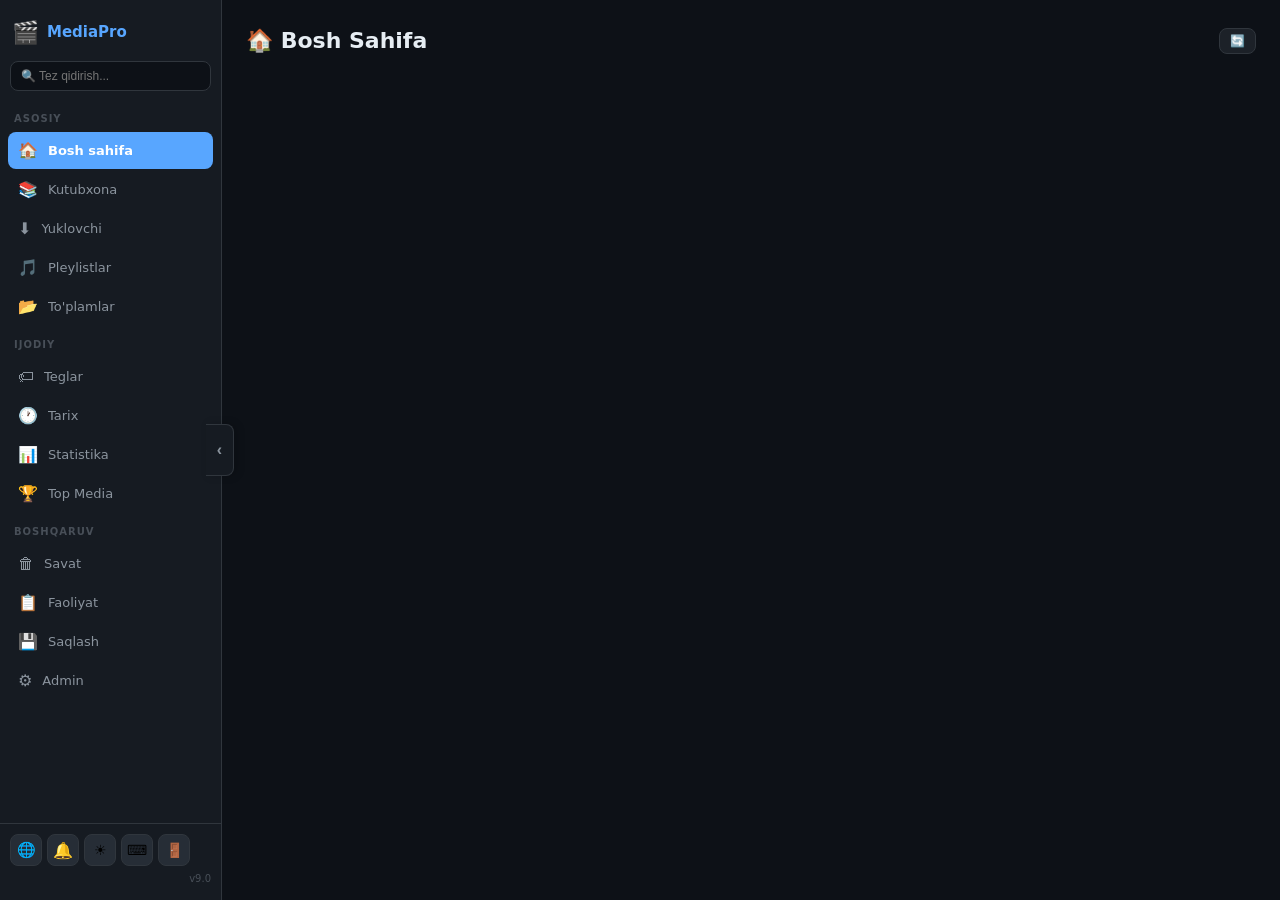
==== commit c9ff61f2: "fix: sidebar collapse/expand — toggle tugmasi har doim ko'rinadi Muammo: collapsed holatda toggle tu" ====
--- a/templates/index.html
+++ b/templates/index.html
@@ -11,12 +11,17 @@
 <div id="app">
 
 <!-- ══════════════ SIDEBAR ══════════════════ -->
+<!-- Sidebar toggle tugmasi — sidebar tashqarisida, har doim ko'rinadi -->
+<button class="sidebar-pin-btn" id="sidebarToggleBtn"
+        onclick="toggleSidebar()" title="Panelni yig'ish / ochish"
+        aria-label="Toggle sidebar">
+  <span id="sidebarToggleIcon">‹</span>
+</button>
+
 <aside class="sidebar" id="sidebar">
   <div class="sidebar-logo">
     <span class="logo-icon">🎬</span>
     <span class="logo-text">MediaPro</span>
-    <button class="sidebar-collapse-btn" id="sidebarToggleBtn"
-            onclick="toggleSidebar()" title="Yig'ish / Ochish">‹</button>
   </div>
 
   <div class="sidebar-search">
--- a/static/css/style.css
+++ b/static/css/style.css
@@ -73,7 +73,7 @@
   border-right:1px solid var(--border);
   display:flex;
   flex-direction:column;
-  transition:width var(--transition);
+  transition: width 0.22s ease;
   overflow:hidden;
   z-index:50;
 }
@@ -92,21 +92,55 @@
 .logo-icon { font-size:22px; flex-shrink:0; }
 .logo-text  { flex:1; overflow:hidden; }
 
-.sidebar-collapse-btn {
-  background:transparent;
-  border:none;
-  color:var(--text-secondary);
-  cursor:pointer;
-  font-size:18px;
-  font-weight:700;
-  padding:2px 6px;
-  border-radius:4px;
-  transition:var(--transition);
-  flex-shrink:0;
-  line-height:1;
-}
-.sidebar-collapse-btn:hover { background:var(--bg-hover); color:var(--text-primary); }
-.sidebar.collapsed .sidebar-collapse-btn { transform:none; }
+/* ── SIDEBAR PIN TOGGLE BUTTON ────────────── */
+/* Sidebar ichida emas — #app ichida mustaqil, har doim ko'rinadi */
+.sidebar-pin-btn {
+  position: fixed;
+  top: 50%;
+  transform: translateY(-50%);
+  /* default: expanded holat — sidebar right chegarasida */
+  left: calc(var(--sidebar-w) - 16px);
+  z-index: 200;
+
+  width: 28px;
+  height: 52px;
+  padding: 0;
+  background: var(--bg-secondary);
+  border: 1px solid var(--border);
+  border-left: none;
+  border-radius: 0 8px 8px 0;
+  color: var(--text-secondary);
+  cursor: pointer;
+  font-size: 16px;
+  font-weight: 700;
+  line-height: 1;
+  display: flex;
+  align-items: center;
+  justify-content: center;
+
+  transition: left 0.22s ease, background 0.18s, color 0.18s, box-shadow 0.18s;
+  box-shadow: 3px 0 8px rgba(0,0,0,.18);
+}
+
+.sidebar-pin-btn:hover {
+  background: var(--bg-hover);
+  color: var(--accent);
+  box-shadow: 4px 0 14px rgba(88,166,255,.25);
+}
+
+/* Collapsed holatda tugmani 58px ga siljitish */
+.sidebar-pin-btn.is-collapsed {
+  left: calc(58px - 16px);
+}
+
+/* Yig'ilgan holatda ok rangi farqlansin */
+.sidebar-pin-btn.is-collapsed {
+  color: var(--accent);
+  background: var(--bg-secondary);
+}
+
+/* ── ESKI sidebar-collapse-btn qoldig'ini tozalash ── */
+.sidebar-collapse-btn { display: none; }
 
 .sidebar-search { padding:0 10px 10px; }
 .qs-input {
@@ -168,6 +202,20 @@
 .sidebar.collapsed .nl,
 .sidebar.collapsed .nav-section-label { opacity:0; width:0; overflow:hidden; }
 
+.sidebar.collapsed .nav-btn {
+  justify-content: center;
+  padding: 10px 0;
+}
+
+.sidebar.collapsed .sidebar-footer {
+  justify-content: center;
+  flex-wrap: wrap;
+  gap: 4px;
+  padding: 8px 4px 12px;
+}
+
+.sidebar.collapsed .version-lbl { display:none; }
+
 .nav-badge {
   background:var(--accent-danger);
   color:#fff;
@@ -212,7 +260,7 @@
   overflow-y:auto;
   padding:24px;
   min-width:0;
-  transition:padding var(--transition);
+  transition: padding 0.22s ease;
 }
 .main-content.sidebar-collapsed { padding-left:14px; }
 
